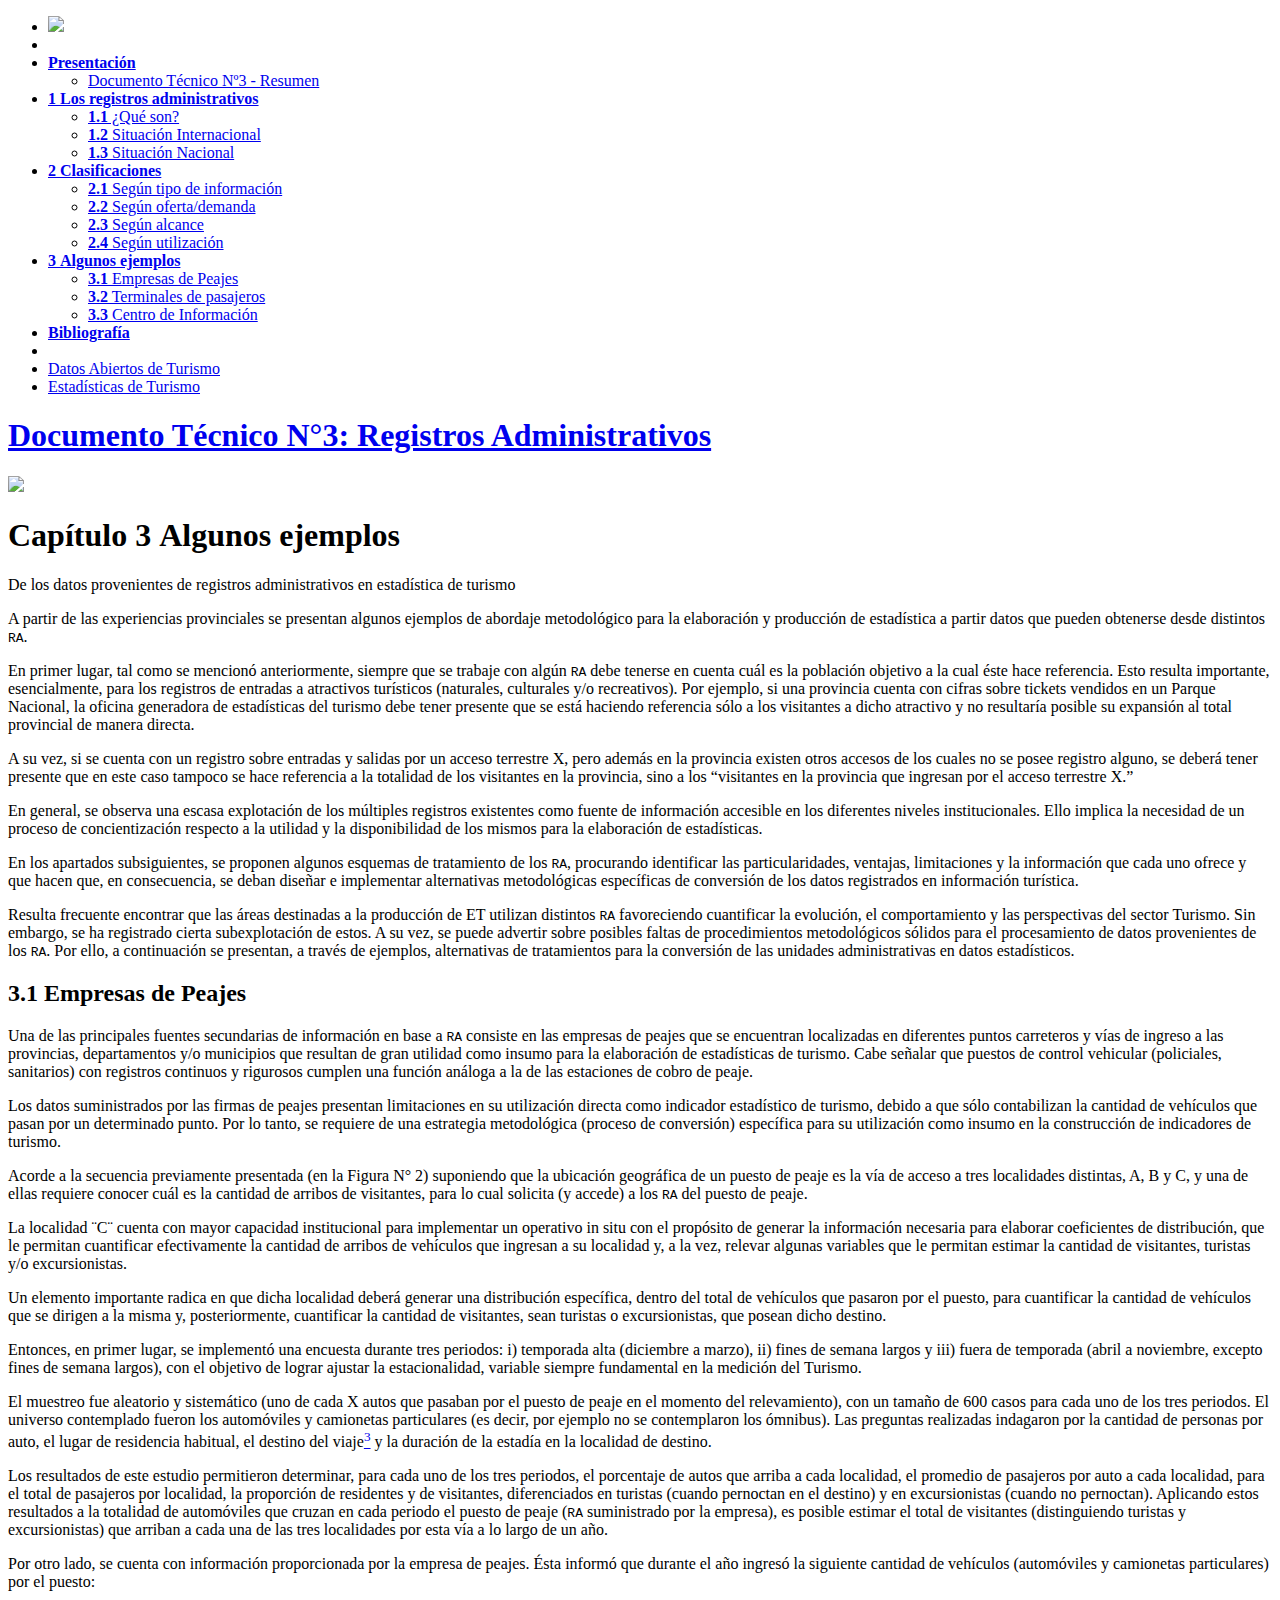
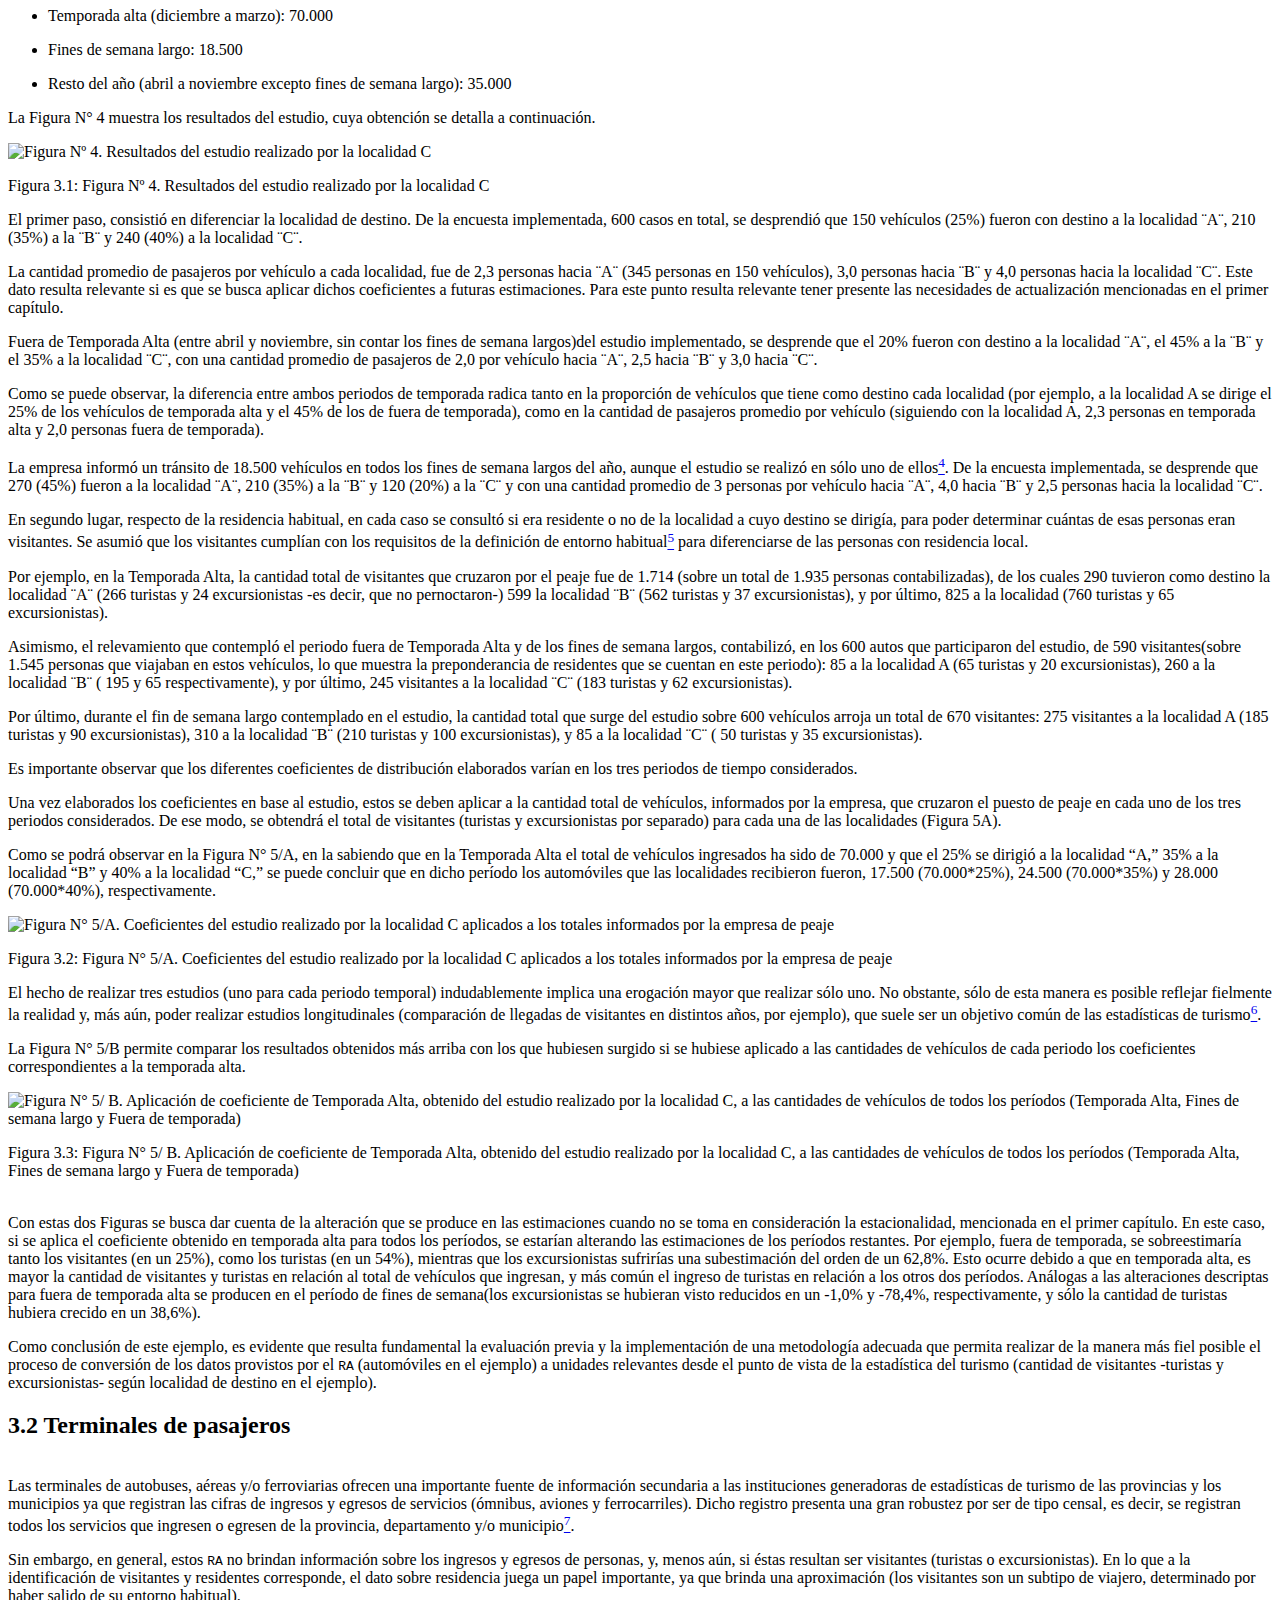
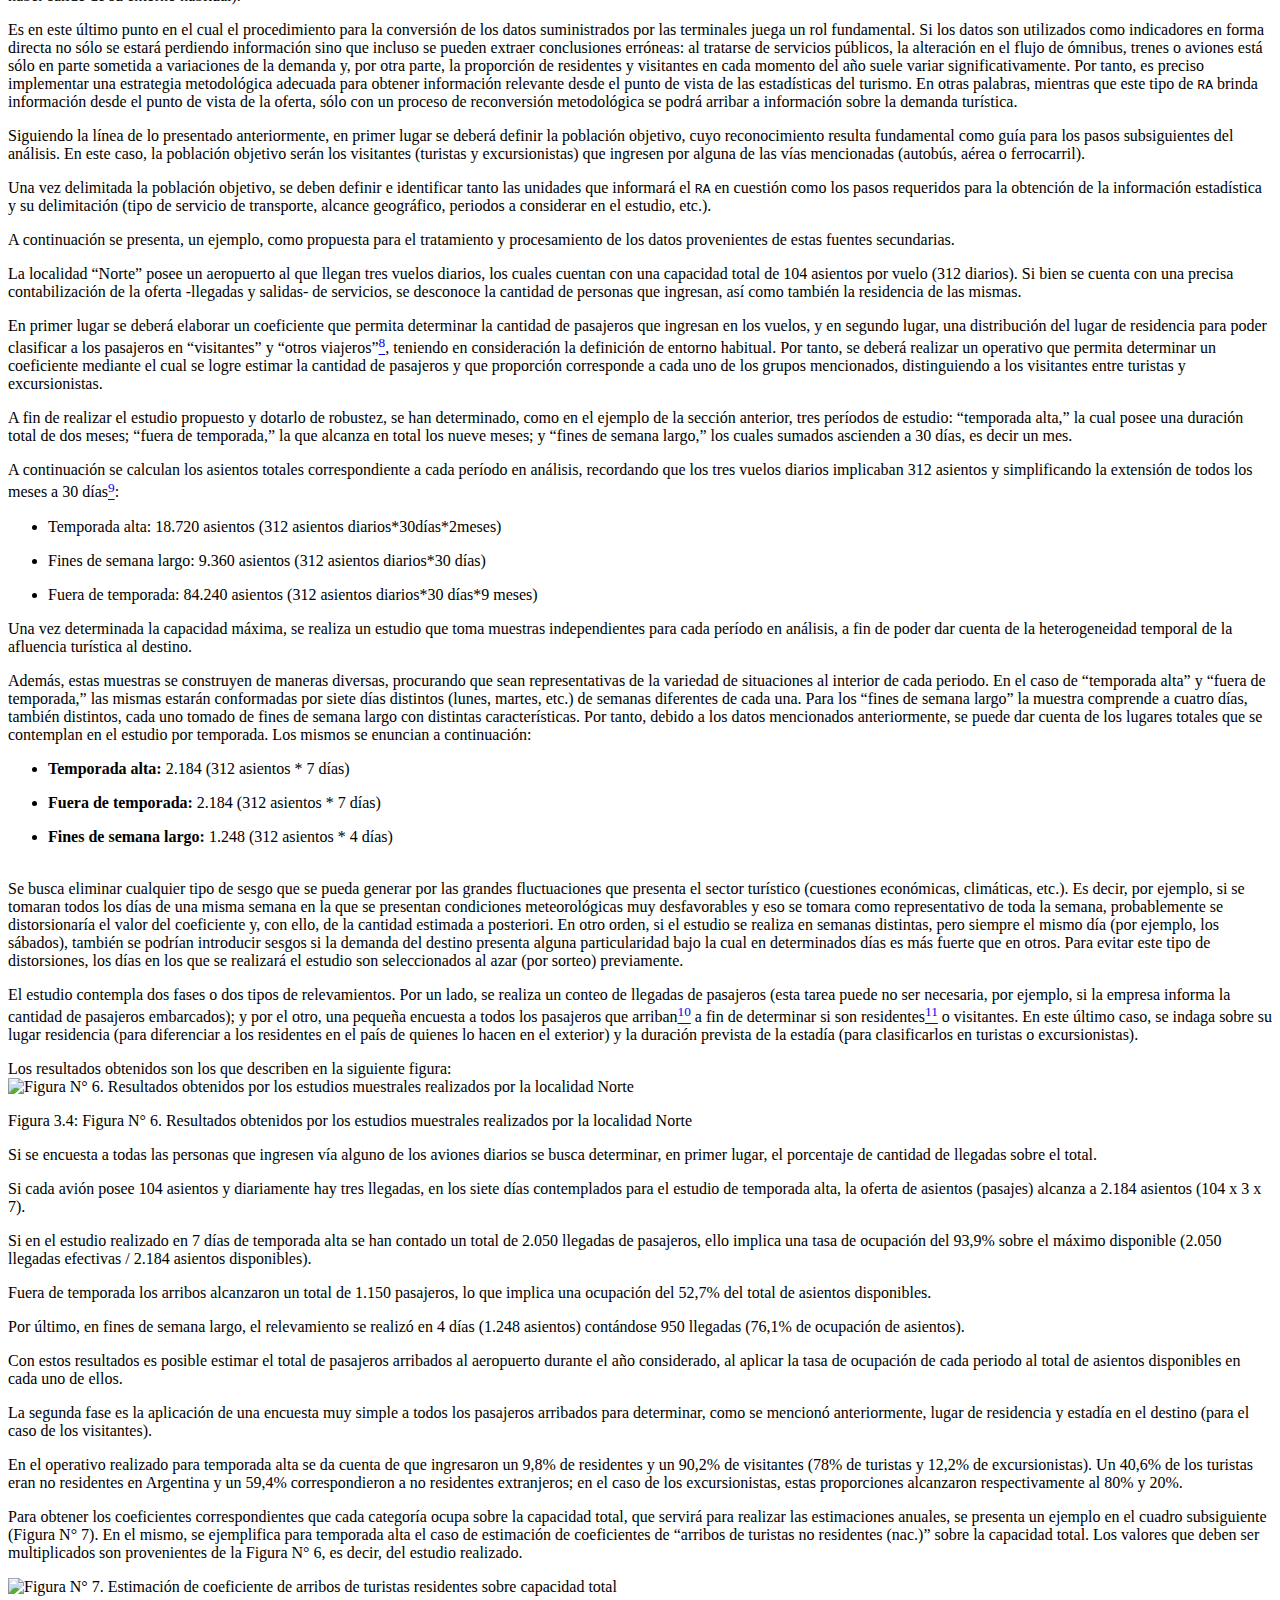
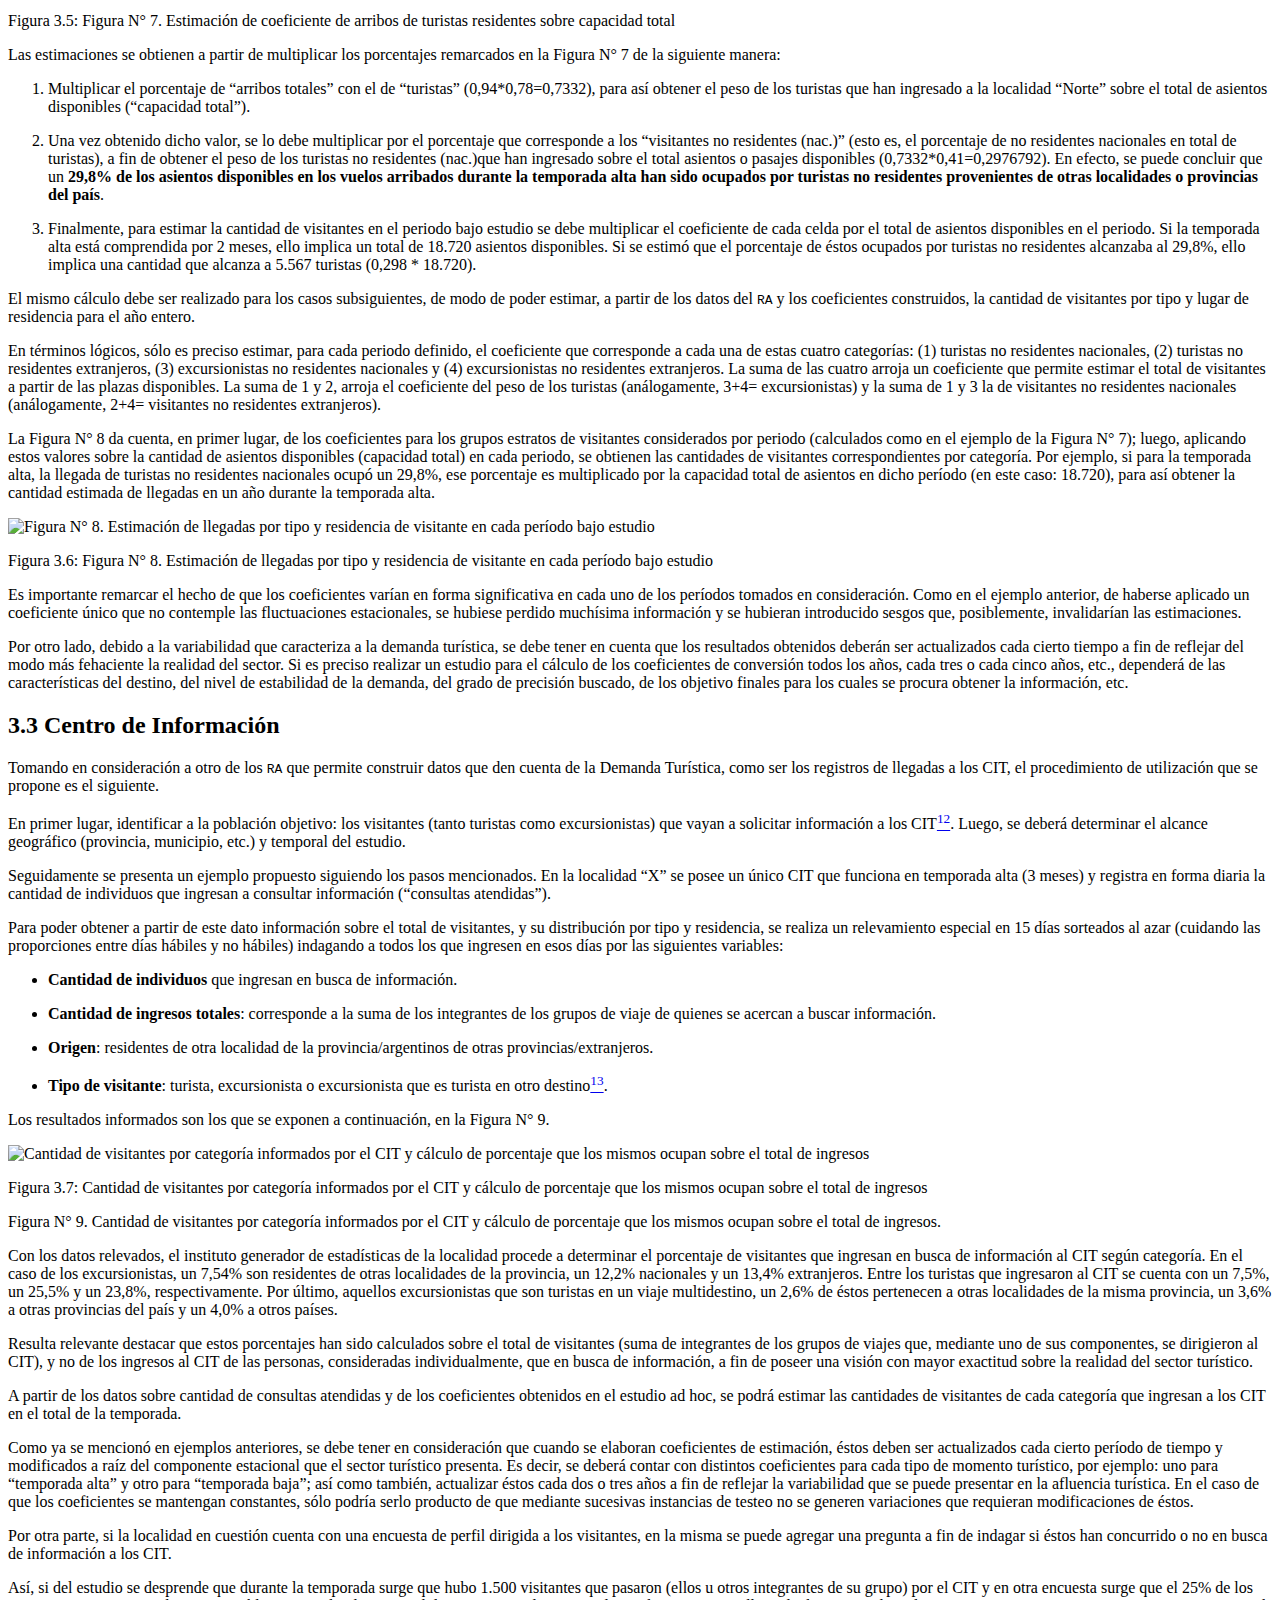
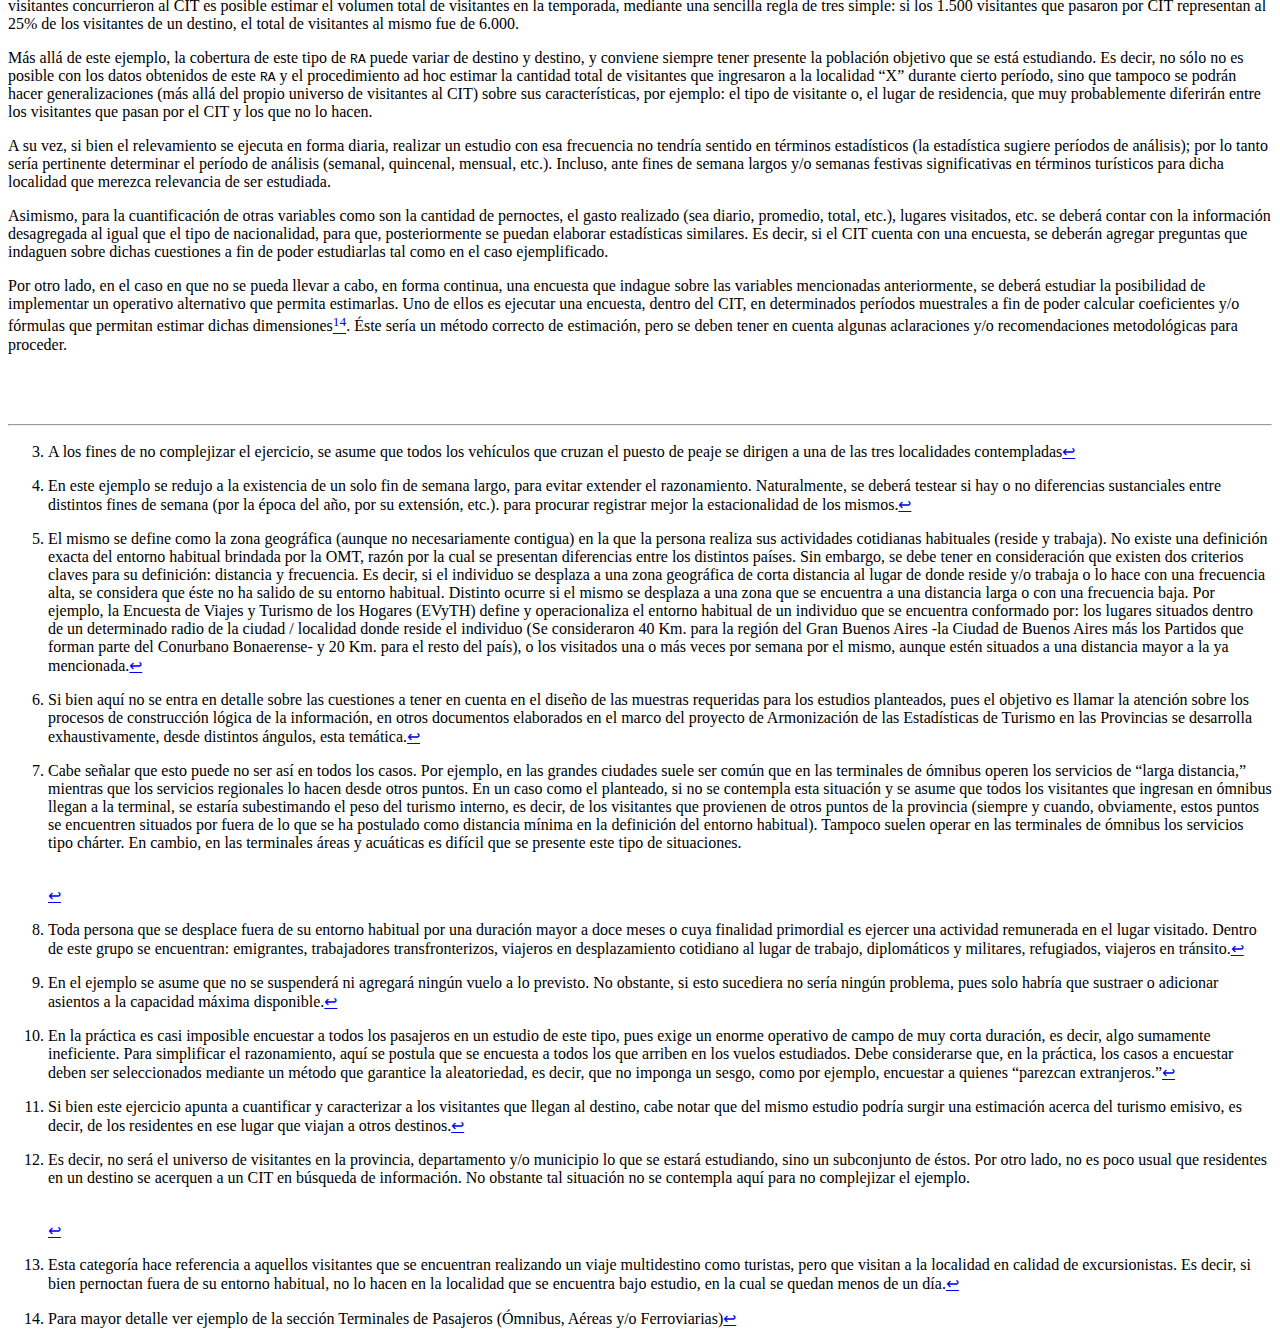
==== docs/algunos-ejemplos.html @ 32e73bf2 "fix tags de imagenes para indizacion automatica. Elimino guiones medios" ====
<!DOCTYPE html>
<html lang="" xml:lang="">
<head>

  <meta charset="utf-8" />
  <meta http-equiv="X-UA-Compatible" content="IE=edge" />
  <title>Capítulo 3 Algunos ejemplos | Documento Técnico N°3: Registros Administrativos</title>
  <meta name="description" content="Descripción, Análisis y Utilización de Registros Administrativos para la medición del Turismo" />
  <meta name="generator" content="bookdown 0.21 and GitBook 2.6.7" />

  <meta property="og:title" content="Capítulo 3 Algunos ejemplos | Documento Técnico N°3: Registros Administrativos" />
  <meta property="og:type" content="book" />
  
  
  <meta property="og:description" content="Descripción, Análisis y Utilización de Registros Administrativos para la medición del Turismo" />
  

  <meta name="twitter:card" content="summary" />
  <meta name="twitter:title" content="Capítulo 3 Algunos ejemplos | Documento Técnico N°3: Registros Administrativos" />
  
  <meta name="twitter:description" content="Descripción, Análisis y Utilización de Registros Administrativos para la medición del Turismo" />
  

<meta name="author" content="Dirección Nacional de Mercados y Estadísticas - Subsecretaría de Desarrollo Estratégico" />



  <meta name="viewport" content="width=device-width, initial-scale=1" />
  <meta name="apple-mobile-web-app-capable" content="yes" />
  <meta name="apple-mobile-web-app-status-bar-style" content="black" />
  
  
<link rel="prev" href="clasificaciones.html"/>
<link rel="next" href="bibliografía.html"/>
<script src="libs/header-attrs-2.7/header-attrs.js"></script>
<script src="libs/jquery-2.2.3/jquery.min.js"></script>
<link href="libs/gitbook-2.6.7/css/style.css" rel="stylesheet" />
<link href="libs/gitbook-2.6.7/css/plugin-table.css" rel="stylesheet" />
<link href="libs/gitbook-2.6.7/css/plugin-bookdown.css" rel="stylesheet" />
<link href="libs/gitbook-2.6.7/css/plugin-highlight.css" rel="stylesheet" />
<link href="libs/gitbook-2.6.7/css/plugin-search.css" rel="stylesheet" />
<link href="libs/gitbook-2.6.7/css/plugin-fontsettings.css" rel="stylesheet" />
<link href="libs/gitbook-2.6.7/css/plugin-clipboard.css" rel="stylesheet" />












<link rel="stylesheet" href="style.css" type="text/css" />
</head>

<body>



  <div class="book without-animation with-summary font-size-2 font-family-1" data-basepath=".">

    <div class="book-summary">
      <nav role="navigation">

<ul class="summary">
<li class="toc-logo"><a href="./"><img src="imagenes/escudo_mintur.png"></a></li>

<li class="divider"></li>
<li><a href="index.html#presentación"><strong>Presentación</strong></a>
<ul>
<li class="chapter" data-level="" data-path="index.html"><a href="index.html"><i class="fa fa-check"></i>Documento Técnico Nº3 - Resumen</a></li>
</ul></li>
<li class="chapter" data-level="1" data-path="los-registros-administrativos.html"><a href="los-registros-administrativos.html"><i class="fa fa-check"></i><b>1</b> <strong>Los registros administrativos</strong></a>
<ul>
<li class="chapter" data-level="1.1" data-path="los-registros-administrativos.html"><a href="los-registros-administrativos.html#qué-son"><i class="fa fa-check"></i><b>1.1</b> ¿Qué son?</a></li>
<li class="chapter" data-level="1.2" data-path="los-registros-administrativos.html"><a href="los-registros-administrativos.html#situación-internacional"><i class="fa fa-check"></i><b>1.2</b> Situación Internacional</a></li>
<li class="chapter" data-level="1.3" data-path="los-registros-administrativos.html"><a href="los-registros-administrativos.html#situación-nacional"><i class="fa fa-check"></i><b>1.3</b> Situación Nacional</a></li>
</ul></li>
<li class="chapter" data-level="2" data-path="clasificaciones.html"><a href="clasificaciones.html"><i class="fa fa-check"></i><b>2</b> <strong>Clasificaciones</strong></a>
<ul>
<li class="chapter" data-level="2.1" data-path="clasificaciones.html"><a href="clasificaciones.html#según-tipo-de-información"><i class="fa fa-check"></i><b>2.1</b> Según tipo de información</a></li>
<li class="chapter" data-level="2.2" data-path="clasificaciones.html"><a href="clasificaciones.html#según-ofertademanda"><i class="fa fa-check"></i><b>2.2</b> Según oferta/demanda</a></li>
<li class="chapter" data-level="2.3" data-path="clasificaciones.html"><a href="clasificaciones.html#según-alcance"><i class="fa fa-check"></i><b>2.3</b> Según alcance</a></li>
<li class="chapter" data-level="2.4" data-path="clasificaciones.html"><a href="clasificaciones.html#según-utilización"><i class="fa fa-check"></i><b>2.4</b> Según utilización</a></li>
</ul></li>
<li class="chapter" data-level="3" data-path="algunos-ejemplos.html"><a href="algunos-ejemplos.html"><i class="fa fa-check"></i><b>3</b> <strong>Algunos ejemplos</strong></a>
<ul>
<li class="chapter" data-level="3.1" data-path="algunos-ejemplos.html"><a href="algunos-ejemplos.html#empresas-de-peajes"><i class="fa fa-check"></i><b>3.1</b> Empresas de Peajes</a></li>
<li class="chapter" data-level="3.2" data-path="algunos-ejemplos.html"><a href="algunos-ejemplos.html#terminales-de-pasajeros"><i class="fa fa-check"></i><b>3.2</b> Terminales de pasajeros</a></li>
<li class="chapter" data-level="3.3" data-path="algunos-ejemplos.html"><a href="algunos-ejemplos.html#centro-de-información"><i class="fa fa-check"></i><b>3.3</b> Centro de Información</a></li>
</ul></li>
<li><a href="bibliografía.html#bibliografía"><strong>Bibliografía</strong></a></li>
<li class="divider"></li>
<li><a href="http://datos.yvera.gob.ar/" target="blank">Datos Abiertos de Turismo</a></li>
<li><a href="http://www.yvera.gob.ar/estadistica" target="blank">Estadísticas de Turismo</a></li>

</ul>

      </nav>
    </div>

    <div class="book-body">
      <div class="body-inner">
        <div class="book-header" role="navigation">
          <h1>
            <i class="fa fa-circle-o-notch fa-spin"></i><a href="./">Documento Técnico N°3: Registros Administrativos</a>
          </h1>
        </div>

        <div class="page-wrapper" tabindex="-1" role="main">
          <div class="page-inner">

            <section class="normal" id="section-">
<link href="style.css" rel="stylesheet">
<div class="hero-image-container"> 
  <img class= "hero-image" src="imagenes/cabezal.png">
</div>
<div id="algunos-ejemplos" class="section level1" number="3">
<h1><span class="header-section-number">Capítulo 3</span> <strong>Algunos ejemplos</strong></h1>
<p>De los datos provenientes de registros administrativos en estadística de turismo</p>
<p>A partir de las experiencias provinciales se presentan algunos ejemplos de abordaje metodológico para la elaboración y producción de estadística a partir datos que pueden obtenerse desde distintos <code>RA</code>.</p>
<p>En primer lugar, tal como se mencionó anteriormente, siempre que se trabaje con algún <code>RA</code> debe tenerse en cuenta cuál es la población objetivo a la cual éste hace referencia. Esto resulta importante, esencialmente, para los registros de entradas a atractivos turísticos (naturales, culturales y/o recreativos). Por ejemplo, si una provincia cuenta con cifras sobre tickets vendidos en un Parque Nacional, la oficina generadora de estadísticas del turismo debe tener presente que se está haciendo referencia sólo a los visitantes a dicho atractivo y no resultaría posible su expansión al total provincial de manera directa.</p>
<p>A su vez, si se cuenta con un registro sobre entradas y salidas por un acceso terrestre X, pero además en la provincia existen otros accesos de los cuales no se posee registro alguno, se deberá tener presente que en este caso tampoco se hace referencia a la totalidad de los visitantes en la provincia, sino a los “visitantes en la provincia que ingresan por el acceso terrestre X.”</p>
<p>En general, se observa una escasa explotación de los múltiples registros existentes como fuente de información accesible en los diferentes niveles institucionales. Ello implica la necesidad de un proceso de concientización respecto a la utilidad y la disponibilidad de los mismos para la elaboración de estadísticas.</p>
<p>En los apartados subsiguientes, se proponen algunos esquemas de tratamiento de los <code>RA</code>, procurando identificar las particularidades, ventajas, limitaciones y la información que cada uno ofrece y que hacen que, en consecuencia, se deban diseñar e implementar alternativas metodológicas específicas de conversión de los datos registrados en información turística.</p>
<p>Resulta frecuente encontrar que las áreas destinadas a la producción de ET utilizan distintos <code>RA</code> favoreciendo cuantificar la evolución, el comportamiento y las perspectivas del sector Turismo. Sin embargo, se ha registrado cierta subexplotación de estos. A su vez, se puede advertir sobre posibles faltas de procedimientos metodológicos sólidos para el procesamiento de datos provenientes de los <code>RA</code>. Por ello, a continuación se presentan, a través de ejemplos, alternativas de tratamientos para la conversión de las unidades administrativas en datos estadísticos.</p>
<div id="empresas-de-peajes" class="section level2" number="3.1">
<h2><span class="header-section-number">3.1</span> Empresas de Peajes</h2>
<p>Una de las principales fuentes secundarias de información en base a <code>RA</code> consiste en las empresas de peajes que se encuentran localizadas en diferentes puntos carreteros y vías de ingreso a las provincias, departamentos y/o municipios que resultan de gran utilidad como insumo para la elaboración de estadísticas de turismo. Cabe señalar que puestos de control vehicular (policiales, sanitarios) con registros continuos y rigurosos cumplen una función análoga a la de las estaciones de cobro de peaje.</p>
<p>Los datos suministrados por las firmas de peajes presentan limitaciones en su utilización directa como indicador estadístico de turismo, debido a que sólo contabilizan la cantidad de vehículos que pasan por un determinado punto. Por lo tanto, se requiere de una estrategia metodológica (proceso de conversión) específica para su utilización como insumo en la construcción de indicadores de turismo.</p>
<p>Acorde a la secuencia previamente presentada (en la Figura N° 2) suponiendo que la ubicación geográfica de un puesto de peaje es la vía de acceso a tres localidades distintas, A, B y C, y una de ellas requiere conocer cuál es la cantidad de arribos de visitantes, para lo cual solicita (y accede) a los <code>RA</code> del puesto de peaje.</p>
<p>La localidad ¨C¨ cuenta con mayor capacidad institucional para implementar un operativo in situ con el propósito de generar la información necesaria para elaborar coeficientes de distribución, que le permitan cuantificar efectivamente la cantidad de arribos de vehículos que ingresan a su localidad y, a la vez, relevar algunas variables que le permitan estimar la cantidad de visitantes, turistas y/o excursionistas.</p>
<p>Un elemento importante radica en que dicha localidad deberá generar una distribución específica, dentro del total de vehículos que pasaron por el puesto, para cuantificar la cantidad de vehículos que se dirigen a la misma y, posteriormente, cuantificar la cantidad de visitantes, sean turistas o excursionistas, que posean dicho destino.</p>
<p>Entonces, en primer lugar, se implementó una encuesta durante tres periodos: i) temporada alta (diciembre a marzo), ii) fines de semana largos y iii) fuera de temporada (abril a noviembre, excepto fines de semana largos), con el objetivo de lograr ajustar la estacionalidad, variable siempre fundamental en la medición del Turismo.</p>
<p>El muestreo fue aleatorio y sistemático (uno de cada X autos que pasaban por el puesto de peaje en el momento del relevamiento), con un tamaño de 600 casos para cada uno de los tres periodos. El universo contemplado fueron los automóviles y camionetas particulares (es decir, por ejemplo no se contemplaron los ómnibus). Las preguntas realizadas indagaron por la cantidad de personas por auto, el lugar de residencia habitual, el destino del viaje<a href="#fn3" class="footnote-ref" id="fnref3"><sup>3</sup></a> y la duración de la estadía en la localidad de destino.</p>
<p>Los resultados de este estudio permitieron determinar, para cada uno de los tres periodos, el porcentaje de autos que arriba a cada localidad, el promedio de pasajeros por auto a cada localidad, para el total de pasajeros por localidad, la proporción de residentes y de visitantes, diferenciados en turistas (cuando pernoctan en el destino) y en excursionistas (cuando no pernoctan). Aplicando estos resultados a la totalidad de automóviles que cruzan en cada periodo el puesto de peaje (<code>RA</code> suministrado por la empresa), es posible estimar el total de visitantes (distinguiendo turistas y excursionistas) que arriban a cada una de las tres localidades por esta vía a lo largo de un año.</p>
<p>Por otro lado, se cuenta con información proporcionada por la empresa de peajes. Ésta informó que durante el año ingresó la siguiente cantidad de vehículos (automóviles y camionetas particulares) por el puesto:</p>
<ul>
<li><p>Temporada alta (diciembre a marzo): 70.000</p></li>
<li><p>Fines de semana largo: 18.500</p></li>
<li><p>Resto del año (abril a noviembre excepto fines de semana largo): 35.000</p></li>
</ul>
<p>La Figura N° 4 muestra los resultados del estudio, cuya obtención se detalla a continuación.</p>
<div class="figure"><span id="fig:estudioslocalidade"></span>
<img src="imagenes/figura04.png" alt="Figura Nº 4. Resultados del estudio realizado por la localidad C" width="2078" />
<p class="caption">
Figura 3.1: Figura Nº 4. Resultados del estudio realizado por la localidad C
</p>
</div>
<p>El primer paso, consistió en diferenciar la localidad de destino. De la encuesta implementada, 600 casos en total, se desprendió que 150 vehículos (25%) fueron con destino a la localidad ¨A¨, 210 (35%) a la ¨B¨ y 240 (40%) a la localidad ¨C¨.</p>
<p>La cantidad promedio de pasajeros por vehículo a cada localidad, fue de 2,3 personas hacia ¨A¨ (345 personas en 150 vehículos), 3,0 personas hacia ¨B¨ y 4,0 personas hacia la localidad ¨C¨. Este dato resulta relevante si es que se busca aplicar dichos coeficientes a futuras estimaciones. Para este punto resulta relevante tener presente las necesidades de actualización mencionadas en el primer capítulo.</p>
<p>Fuera de Temporada Alta (entre abril y noviembre, sin contar los fines de semana largos)del estudio implementado, se desprende que el 20% fueron con destino a la localidad ¨A¨, el 45% a la ¨B¨ y el 35% a la localidad ¨C¨, con una cantidad promedio de pasajeros de 2,0 por vehículo hacia ¨A¨, 2,5 hacia ¨B¨ y 3,0 hacia ¨C¨.</p>
<p>Como se puede observar, la diferencia entre ambos periodos de temporada radica tanto en la proporción de vehículos que tiene como destino cada localidad (por ejemplo, a la localidad A se dirige el 25% de los vehículos de temporada alta y el 45% de los de fuera de temporada), como en la cantidad de pasajeros promedio por vehículo (siguiendo con la localidad A, 2,3 personas en temporada alta y 2,0 personas fuera de temporada).</p>
<p>La empresa informó un tránsito de 18.500 vehículos en todos los fines de semana largos del año, aunque el estudio se realizó en sólo uno de ellos<a href="#fn4" class="footnote-ref" id="fnref4"><sup>4</sup></a>. De la encuesta implementada, se desprende que 270 (45%) fueron a la localidad ¨A¨, 210 (35%) a la ¨B¨ y 120 (20%) a la ¨C¨ y con una cantidad promedio de 3 personas por vehículo hacia ¨A¨, 4,0 hacia ¨B¨ y 2,5 personas hacia la localidad ¨C¨.</p>
<p>En segundo lugar, respecto de la residencia habitual, en cada caso se consultó si era residente o no de la localidad a cuyo destino se dirigía, para poder determinar cuántas de esas personas eran visitantes. Se asumió que los visitantes cumplían con los requisitos de la definición de entorno habitual<a href="#fn5" class="footnote-ref" id="fnref5"><sup>5</sup></a> para diferenciarse de las personas con residencia local.</p>
<p>Por ejemplo, en la Temporada Alta, la cantidad total de visitantes que cruzaron por el peaje fue de 1.714 (sobre un total de 1.935 personas contabilizadas), de los cuales 290 tuvieron como destino la localidad ¨A¨ (266 turistas y 24 excursionistas -es decir, que no pernoctaron-) 599 la localidad ¨B¨ (562 turistas y 37 excursionistas), y por último, 825 a la localidad (760 turistas y 65 excursionistas).</p>
<p>Asimismo, el relevamiento que contempló el periodo fuera de Temporada Alta y de los fines de semana largos, contabilizó, en los 600 autos que participaron del estudio, de 590 visitantes(sobre 1.545 personas que viajaban en estos vehículos, lo que muestra la preponderancia de residentes que se cuentan en este periodo): 85 a la localidad A (65 turistas y 20 excursionistas), 260 a la localidad ¨B¨ ( 195 y 65 respectivamente), y por último, 245 visitantes a la localidad ¨C¨ (183 turistas y 62 excursionistas).</p>
<p>Por último, durante el fin de semana largo contemplado en el estudio, la cantidad total que surge del estudio sobre 600 vehículos arroja un total de 670 visitantes: 275 visitantes a la localidad A (185 turistas y 90 excursionistas), 310 a la localidad ¨B¨ (210 turistas y 100 excursionistas), y 85 a la localidad ¨C¨ ( 50 turistas y 35 excursionistas).</p>
<p>Es importante observar que los diferentes coeficientes de distribución elaborados varían en los tres periodos de tiempo considerados.</p>
<p>Una vez elaborados los coeficientes en base al estudio, estos se deben aplicar a la cantidad total de vehículos, informados por la empresa, que cruzaron el puesto de peaje en cada uno de los tres periodos considerados. De ese modo, se obtendrá el total de visitantes (turistas y excursionistas por separado) para cada una de las localidades (Figura 5A).</p>
<p>Como se podrá observar en la Figura N° 5/A, en la sabiendo que en la Temporada Alta el total de vehículos ingresados ha sido de 70.000 y que el 25% se dirigió a la localidad “A,” 35% a la localidad “B” y 40% a la localidad “C,” se puede concluir que en dicho período los automóviles que las localidades recibieron fueron, 17.500 (70.000*25%), 24.500 (70.000*35%) y 28.000 (70.000*40%), respectivamente.</p>
<div class="figure"><span id="fig:coeficientes"></span>
<img src="imagenes/figura5A.png" alt="Figura N° 5/A. Coeficientes del estudio realizado por la localidad C aplicados a los totales informados por la empresa de peaje" width="1944" />
<p class="caption">
Figura 3.2: Figura N° 5/A. Coeficientes del estudio realizado por la localidad C aplicados a los totales informados por la empresa de peaje
</p>
</div>
<p>El hecho de realizar tres estudios (uno para cada periodo temporal) indudablemente implica una erogación mayor que realizar sólo uno. No obstante, sólo de esta manera es posible reflejar fielmente la realidad y, más aún, poder realizar estudios longitudinales (comparación de llegadas de visitantes en distintos años, por ejemplo), que suele ser un objetivo común de las estadísticas de turismo<a href="#fn6" class="footnote-ref" id="fnref6"><sup>6</sup></a>.</p>
<p>La Figura N° 5/B permite comparar los resultados obtenidos más arriba con los que hubiesen surgido si se hubiese aplicado a las cantidades de vehículos de cada periodo los coeficientes correspondientes a la temporada alta.</p>
<div class="figure"><span id="fig:temporadaalta"></span>
<img src="imagenes/figura5B.png" alt="Figura N° 5/ B. Aplicación de coeficiente de Temporada Alta, obtenido del estudio realizado por la localidad C, a las cantidades de vehículos de todos los períodos (Temporada Alta, Fines de semana largo y Fuera de temporada)" width="1944" />
<p class="caption">
Figura 3.3: Figura N° 5/ B. Aplicación de coeficiente de Temporada Alta, obtenido del estudio realizado por la localidad C, a las cantidades de vehículos de todos los períodos (Temporada Alta, Fines de semana largo y Fuera de temporada)
</p>
</div>
<p><br />
Con estas dos Figuras se busca dar cuenta de la alteración que se produce en las estimaciones cuando no se toma en consideración la estacionalidad, mencionada en el primer capítulo. En este caso, si se aplica el coeficiente obtenido en temporada alta para todos los períodos, se estarían alterando las estimaciones de los períodos restantes. Por ejemplo, fuera de temporada, se sobreestimaría tanto los visitantes (en un 25%), como los turistas (en un 54%), mientras que los excursionistas sufrirías una subestimación del orden de un 62,8%. Esto ocurre debido a que en temporada alta, es mayor la cantidad de visitantes y turistas en relación al total de vehículos que ingresan, y más común el ingreso de turistas en relación a los otros dos períodos. Análogas a las alteraciones descriptas para fuera de temporada alta se producen en el período de fines de semana(los excursionistas se hubieran visto reducidos en un -1,0% y -78,4%, respectivamente, y sólo la cantidad de turistas hubiera crecido en un 38,6%).</p>
<p>Como conclusión de este ejemplo, es evidente que resulta fundamental la evaluación previa y la implementación de una metodología adecuada que permita realizar de la manera más fiel posible el proceso de conversión de los datos provistos por el <code>RA</code> (automóviles en el ejemplo) a unidades relevantes desde el punto de vista de la estadística del turismo (cantidad de visitantes -turistas y excursionistas- según localidad de destino en el ejemplo).</p>
</div>
<div id="terminales-de-pasajeros" class="section level2" number="3.2">
<h2><span class="header-section-number">3.2</span> Terminales de pasajeros</h2>
<p><br />
Las terminales de autobuses, aéreas y/o ferroviarias ofrecen una importante fuente de información secundaria a las instituciones generadoras de estadísticas de turismo de las provincias y los municipios ya que registran las cifras de ingresos y egresos de servicios (ómnibus, aviones y ferrocarriles). Dicho registro presenta una gran robustez por ser de tipo censal, es decir, se registran todos los servicios que ingresen o egresen de la provincia, departamento y/o municipio<a href="#fn7" class="footnote-ref" id="fnref7"><sup>7</sup></a>.</p>
<p>Sin embargo, en general, estos <code>RA</code> no brindan información sobre los ingresos y egresos de personas, y, menos aún, si éstas resultan ser visitantes (turistas o excursionistas). En lo que a la identificación de visitantes y residentes corresponde, el dato sobre residencia juega un papel importante, ya que brinda una aproximación (los visitantes son un subtipo de viajero, determinado por haber salido de su entorno habitual).</p>
<p>Es en este último punto en el cual el procedimiento para la conversión de los datos suministrados por las terminales juega un rol fundamental. Si los datos son utilizados como indicadores en forma directa no sólo se estará perdiendo información sino que incluso se pueden extraer conclusiones erróneas: al tratarse de servicios públicos, la alteración en el flujo de ómnibus, trenes o aviones está sólo en parte sometida a variaciones de la demanda y, por otra parte, la proporción de residentes y visitantes en cada momento del año suele variar significativamente. Por tanto, es preciso implementar una estrategia metodológica adecuada para obtener información relevante desde el punto de vista de las estadísticas del turismo. En otras palabras, mientras que este tipo de <code>RA</code> brinda información desde el punto de vista de la oferta, sólo con un proceso de reconversión metodológica se podrá arribar a información sobre la demanda turística.</p>
<p>Siguiendo la línea de lo presentado anteriormente, en primer lugar se deberá definir la población objetivo, cuyo reconocimiento resulta fundamental como guía para los pasos subsiguientes del análisis. En este caso, la población objetivo serán los visitantes (turistas y excursionistas) que ingresen por alguna de las vías mencionadas (autobús, aérea o ferrocarril).</p>
<p>Una vez delimitada la población objetivo, se deben definir e identificar tanto las unidades que informará el <code>RA</code> en cuestión como los pasos requeridos para la obtención de la información estadística y su delimitación (tipo de servicio de transporte, alcance geográfico, periodos a considerar en el estudio, etc.).</p>
<p>A continuación se presenta, un ejemplo, como propuesta para el tratamiento y procesamiento de los datos provenientes de estas fuentes secundarias.</p>
<p>La localidad “Norte” posee un aeropuerto al que llegan tres vuelos diarios, los cuales cuentan con una capacidad total de 104 asientos por vuelo (312 diarios). Si bien se cuenta con una precisa contabilización de la oferta -llegadas y salidas- de servicios, se desconoce la cantidad de personas que ingresan, así como también la residencia de las mismas.</p>
<p>En primer lugar se deberá elaborar un coeficiente que permita determinar la cantidad de pasajeros que ingresan en los vuelos, y en segundo lugar, una distribución del lugar de residencia para poder clasificar a los pasajeros en “visitantes” y “otros viajeros”<a href="#fn8" class="footnote-ref" id="fnref8"><sup>8</sup></a>, teniendo en consideración la definición de entorno habitual. Por tanto, se deberá realizar un operativo que permita determinar un coeficiente mediante el cual se logre estimar la cantidad de pasajeros y que proporción corresponde a cada uno de los grupos mencionados, distinguiendo a los visitantes entre turistas y excursionistas.</p>
<p>A fin de realizar el estudio propuesto y dotarlo de robustez, se han determinado, como en el ejemplo de la sección anterior, tres períodos de estudio: “temporada alta,” la cual posee una duración total de dos meses; “fuera de temporada,” la que alcanza en total los nueve meses; y “fines de semana largo,” los cuales sumados ascienden a 30 días, es decir un mes.</p>
<p>A continuación se calculan los asientos totales correspondiente a cada período en análisis, recordando que los tres vuelos diarios implicaban 312 asientos y simplificando la extensión de todos los meses a 30 días<a href="#fn9" class="footnote-ref" id="fnref9"><sup>9</sup></a>:</p>
<ul>
<li><p>Temporada alta: 18.720 asientos (312 asientos diarios*30días*2meses)</p></li>
<li><p>Fines de semana largo: 9.360 asientos (312 asientos diarios*30 días)</p></li>
<li><p>Fuera de temporada: 84.240 asientos (312 asientos diarios*30 días*9 meses)</p></li>
</ul>
<p>Una vez determinada la capacidad máxima, se realiza un estudio que toma muestras independientes para cada período en análisis, a fin de poder dar cuenta de la heterogeneidad temporal de la afluencia turística al destino.</p>
<p>Además, estas muestras se construyen de maneras diversas, procurando que sean representativas de la variedad de situaciones al interior de cada periodo. En el caso de “temporada alta” y “fuera de temporada,” las mismas estarán conformadas por siete días distintos (lunes, martes, etc.) de semanas diferentes de cada una. Para los “fines de semana largo” la muestra comprende a cuatro días, también distintos, cada uno tomado de fines de semana largo con distintas características. Por tanto, debido a los datos mencionados anteriormente, se puede dar cuenta de los lugares totales que se contemplan en el estudio por temporada. Los mismos se enuncian a continuación:</p>
<ul>
<li><p><strong>Temporada alta:</strong> 2.184 (312 asientos * 7 días)</p></li>
<li><p><strong>Fuera de temporada:</strong> 2.184 (312 asientos * 7 días)</p></li>
<li><p><strong>Fines de semana largo:</strong> 1.248 (312 asientos * 4 días)</p></li>
</ul>
<p><br />
Se busca eliminar cualquier tipo de sesgo que se pueda generar por las grandes fluctuaciones que presenta el sector turístico (cuestiones económicas, climáticas, etc.). Es decir, por ejemplo, si se tomaran todos los días de una misma semana en la que se presentan condiciones meteorológicas muy desfavorables y eso se tomara como representativo de toda la semana, probablemente se distorsionaría el valor del coeficiente y, con ello, de la cantidad estimada a posteriori. En otro orden, si el estudio se realiza en semanas distintas, pero siempre el mismo día (por ejemplo, los sábados), también se podrían introducir sesgos si la demanda del destino presenta alguna particularidad bajo la cual en determinados días es más fuerte que en otros. Para evitar este tipo de distorsiones, los días en los que se realizará el estudio son seleccionados al azar (por sorteo) previamente.</p>
<p>El estudio contempla dos fases o dos tipos de relevamientos. Por un lado, se realiza un conteo de llegadas de pasajeros (esta tarea puede no ser necesaria, por ejemplo, si la empresa informa la cantidad de pasajeros embarcados); y por el otro, una pequeña encuesta a todos los pasajeros que arriban<a href="#fn10" class="footnote-ref" id="fnref10"><sup>10</sup></a> a fin de determinar si son residentes<a href="#fn11" class="footnote-ref" id="fnref11"><sup>11</sup></a> o visitantes. En este último caso, se indaga sobre su lugar residencia (para diferenciar a los residentes en el país de quienes lo hacen en el exterior) y la duración prevista de la estadía (para clasificarlos en turistas o excursionistas).</p>
Los resultados obtenidos son los que describen en la siguiente figura:
<div class="figure"><span id="fig:resultadosobtenidos"></span>
<img src="imagenes/figura06.png" alt="Figura N° 6. Resultados obtenidos por los estudios muestrales realizados por la localidad Norte" width="2152" />
<p class="caption">
Figura 3.4: Figura N° 6. Resultados obtenidos por los estudios muestrales realizados por la localidad Norte
</p>
</div>
<p>Si se encuesta a todas las personas que ingresen vía alguno de los aviones diarios se busca determinar, en primer lugar, el porcentaje de cantidad de llegadas sobre el total.</p>
<p>Si cada avión posee 104 asientos y diariamente hay tres llegadas, en los siete días contemplados para el estudio de temporada alta, la oferta de asientos (pasajes) alcanza a 2.184 asientos (104 x 3 x 7).</p>
<p>Si en el estudio realizado en 7 días de temporada alta se han contado un total de 2.050 llegadas de pasajeros, ello implica una tasa de ocupación del 93,9% sobre el máximo disponible (2.050 llegadas efectivas / 2.184 asientos disponibles).</p>
<p>Fuera de temporada los arribos alcanzaron un total de 1.150 pasajeros, lo que implica una ocupación del 52,7% del total de asientos disponibles.</p>
<p>Por último, en fines de semana largo, el relevamiento se realizó en 4 días (1.248 asientos) contándose 950 llegadas (76,1% de ocupación de asientos).</p>
<p>Con estos resultados es posible estimar el total de pasajeros arribados al aeropuerto durante el año considerado, al aplicar la tasa de ocupación de cada periodo al total de asientos disponibles en cada uno de ellos.</p>
<p>La segunda fase es la aplicación de una encuesta muy simple a todos los pasajeros arribados para determinar, como se mencionó anteriormente, lugar de residencia y estadía en el destino (para el caso de los visitantes).</p>
<p>En el operativo realizado para temporada alta se da cuenta de que ingresaron un 9,8% de residentes y un 90,2% de visitantes (78% de turistas y 12,2% de excursionistas). Un 40,6% de los turistas eran no residentes en Argentina y un 59,4% correspondieron a no residentes extranjeros; en el caso de los excursionistas, estas proporciones alcanzaron respectivamente al 80% y 20%.</p>
<p>Para obtener los coeficientes correspondientes que cada categoría ocupa sobre la capacidad total, que servirá para realizar las estimaciones anuales, se presenta un ejemplo en el cuadro subsiguiente (Figura N° 7). En el mismo, se ejemplifica para temporada alta el caso de estimación de coeficientes de “arribos de turistas no residentes (nac.)” sobre la capacidad total. Los valores que deben ser multiplicados son provenientes de la Figura N° 6, es decir, del estudio realizado.</p>
<div class="figure"><span id="fig:arribosdeturistas"></span>
<img src="imagenes/figura07.png" alt="Figura N° 7. Estimación de coeficiente de arribos de turistas residentes sobre capacidad total" width="1456" />
<p class="caption">
Figura 3.5: Figura N° 7. Estimación de coeficiente de arribos de turistas residentes sobre capacidad total
</p>
</div>
<p>Las estimaciones se obtienen a partir de multiplicar los porcentajes remarcados en la Figura N° 7 de la siguiente manera:<br />
</p>
<ol style="list-style-type: decimal">
<li><p>Multiplicar el porcentaje de “arribos totales” con el de “turistas” (0,94*0,78=0,7332), para así obtener el peso de los turistas que han ingresado a la localidad “Norte” sobre el total de asientos disponibles (“capacidad total”).</p></li>
<li><p>Una vez obtenido dicho valor, se lo debe multiplicar por el porcentaje que corresponde a los “visitantes no residentes (nac.)” (esto es, el porcentaje de no residentes nacionales en total de turistas), a fin de obtener el peso de los turistas no residentes (nac.)que han ingresado sobre el total asientos o pasajes disponibles (0,7332*0,41=0,2976792). En efecto, se puede concluir que un <strong>29,8% de los asientos disponibles en los vuelos arribados durante la temporada alta han sido ocupados por turistas no residentes provenientes de otras localidades o provincias del país</strong>.</p></li>
<li><p>Finalmente, para estimar la cantidad de visitantes en el periodo bajo estudio se debe multiplicar el coeficiente de cada celda por el total de asientos disponibles en el periodo. Si la temporada alta está comprendida por 2 meses, ello implica un total de 18.720 asientos disponibles. Si se estimó que el porcentaje de éstos ocupados por turistas no residentes alcanzaba al 29,8%, ello implica una cantidad que alcanza a 5.567 turistas (0,298 * 18.720).</p></li>
</ol>
<p>El mismo cálculo debe ser realizado para los casos subsiguientes, de modo de poder estimar, a partir de los datos del <code>RA</code> y los coeficientes construidos, la cantidad de visitantes por tipo y lugar de residencia para el año entero.</p>
<p>En términos lógicos, sólo es preciso estimar, para cada periodo definido, el coeficiente que corresponde a cada una de estas cuatro categorías: (1) turistas no residentes nacionales, (2) turistas no residentes extranjeros, (3) excursionistas no residentes nacionales y (4) excursionistas no residentes extranjeros. La suma de las cuatro arroja un coeficiente que permite estimar el total de visitantes a partir de las plazas disponibles. La suma de 1 y 2, arroja el coeficiente del peso de los turistas (análogamente, 3+4= excursionistas) y la suma de 1 y 3 la de visitantes no residentes nacionales (análogamente, 2+4= visitantes no residentes extranjeros).</p>
<p>La Figura N° 8 da cuenta, en primer lugar, de los coeficientes para los grupos estratos de visitantes considerados por periodo (calculados como en el ejemplo de la Figura N° 7); luego, aplicando estos valores sobre la cantidad de asientos disponibles (capacidad total) en cada periodo, se obtienen las cantidades de visitantes correspondientes por categoría. Por ejemplo, si para la temporada alta, la llegada de turistas no residentes nacionales ocupó un 29,8%, ese porcentaje es multiplicado por la capacidad total de asientos en dicho período (en este caso: 18.720), para así obtener la cantidad estimada de llegadas en un año durante la temporada alta.</p>
<div class="figure"><span id="fig:llegadasportipo"></span>
<img src="imagenes/figura08.png" alt="Figura N° 8. Estimación de llegadas por tipo y residencia de visitante en cada período bajo estudio" width="1516" />
<p class="caption">
Figura 3.6: Figura N° 8. Estimación de llegadas por tipo y residencia de visitante en cada período bajo estudio
</p>
</div>
<p>Es importante remarcar el hecho de que los coeficientes varían en forma significativa en cada uno de los períodos tomados en consideración. Como en el ejemplo anterior, de haberse aplicado un coeficiente único que no contemple las fluctuaciones estacionales, se hubiese perdido muchísima información y se hubieran introducido sesgos que, posiblemente, invalidarían las estimaciones.</p>
<p>Por otro lado, debido a la variabilidad que caracteriza a la demanda turística, se debe tener en cuenta que los resultados obtenidos deberán ser actualizados cada cierto tiempo a fin de reflejar del modo más fehaciente la realidad del sector. Si es preciso realizar un estudio para el cálculo de los coeficientes de conversión todos los años, cada tres o cada cinco años, etc., dependerá de las características del destino, del nivel de estabilidad de la demanda, del grado de precisión buscado, de los objetivo finales para los cuales se procura obtener la información, etc.</p>
</div>
<div id="centro-de-información" class="section level2" number="3.3">
<h2><span class="header-section-number">3.3</span> Centro de Información</h2>
<p>Tomando en consideración a otro de los <code>RA</code> que permite construir datos que den cuenta de la Demanda Turística, como ser los registros de llegadas a los CIT, el procedimiento de utilización que se propone es el siguiente.</p>
<p>En primer lugar, identificar a la población objetivo: los visitantes (tanto turistas como excursionistas) que vayan a solicitar información a los CIT<a href="#fn12" class="footnote-ref" id="fnref12"><sup>12</sup></a>. Luego, se deberá determinar el alcance geográfico (provincia, municipio, etc.) y temporal del estudio.</p>
<p>Seguidamente se presenta un ejemplo propuesto siguiendo los pasos mencionados. En la localidad “X” se posee un único CIT que funciona en temporada alta (3 meses) y registra en forma diaria la cantidad de individuos que ingresan a consultar información (“consultas atendidas”).</p>
<p>Para poder obtener a partir de este dato información sobre el total de visitantes, y su distribución por tipo y residencia, se realiza un relevamiento especial en 15 días sorteados al azar (cuidando las proporciones entre días hábiles y no hábiles) indagando a todos los que ingresen en esos días por las siguientes variables:</p>
<ul>
<li><p><strong>Cantidad de individuos</strong> que ingresan en busca de información.</p></li>
<li><p><strong>Cantidad de ingresos totales</strong>: corresponde a la suma de los integrantes de los grupos de viaje de quienes se acercan a buscar información.</p></li>
<li><p><strong>Origen</strong>: residentes de otra localidad de la provincia/argentinos de otras provincias/extranjeros.</p></li>
<li><p><strong>Tipo de visitante</strong>: turista, excursionista o excursionista que es turista en otro destino<a href="#fn13" class="footnote-ref" id="fnref13"><sup>13</sup></a>.</p></li>
</ul>
<p>Los resultados informados son los que se exponen a continuación, en la Figura N° 9.</p>
<div class="figure"><span id="fig:cantidaddevisitantes"></span>
<img src="imagenes/figura09.png" alt="Cantidad de visitantes por categoría informados por el CIT y cálculo de porcentaje que los mismos ocupan sobre el total de ingresos" width="2009" />
<p class="caption">
Figura 3.7: Cantidad de visitantes por categoría informados por el CIT y cálculo de porcentaje que los mismos ocupan sobre el total de ingresos
</p>
</div>
<p>Figura N° 9. Cantidad de visitantes por categoría informados por el CIT y cálculo de porcentaje que los mismos ocupan sobre el total de ingresos.</p>
<p>Con los datos relevados, el instituto generador de estadísticas de la localidad procede a determinar el porcentaje de visitantes que ingresan en busca de información al CIT según categoría. En el caso de los excursionistas, un 7,54% son residentes de otras localidades de la provincia, un 12,2% nacionales y un 13,4% extranjeros. Entre los turistas que ingresaron al CIT se cuenta con un 7,5%, un 25,5% y un 23,8%, respectivamente. Por último, aquellos excursionistas que son turistas en un viaje multidestino, un 2,6% de éstos pertenecen a otras localidades de la misma provincia, un 3,6% a otras provincias del país y un 4,0% a otros países.</p>
<p>Resulta relevante destacar que estos porcentajes han sido calculados sobre el total de visitantes (suma de integrantes de los grupos de viajes que, mediante uno de sus componentes, se dirigieron al CIT), y no de los ingresos al CIT de las personas, consideradas individualmente, que en busca de información, a fin de poseer una visión con mayor exactitud sobre la realidad del sector turístico.</p>
<p>A partir de los datos sobre cantidad de consultas atendidas y de los coeficientes obtenidos en el estudio ad hoc, se podrá estimar las cantidades de visitantes de cada categoría que ingresan a los CIT en el total de la temporada.</p>
<p>Como ya se mencionó en ejemplos anteriores, se debe tener en consideración que cuando se elaboran coeficientes de estimación, éstos deben ser actualizados cada cierto período de tiempo y modificados a raíz del componente estacional que el sector turístico presenta. Es decir, se deberá contar con distintos coeficientes para cada tipo de momento turístico, por ejemplo: uno para “temporada alta” y otro para “temporada baja”; así como también, actualizar éstos cada dos o tres años a fin de reflejar la variabilidad que se puede presentar en la afluencia turística. En el caso de que los coeficientes se mantengan constantes, sólo podría serlo producto de que mediante sucesivas instancias de testeo no se generen variaciones que requieran modificaciones de éstos.</p>
<p>Por otra parte, si la localidad en cuestión cuenta con una encuesta de perfil dirigida a los visitantes, en la misma se puede agregar una pregunta a fin de indagar si éstos han concurrido o no en busca de información a los CIT.</p>
<p>Así, si del estudio se desprende que durante la temporada surge que hubo 1.500 visitantes que pasaron (ellos u otros integrantes de su grupo) por el CIT y en otra encuesta surge que el 25% de los visitantes concurrieron al CIT es posible estimar el volumen total de visitantes en la temporada, mediante una sencilla regla de tres simple: si los 1.500 visitantes que pasaron por CIT representan al 25% de los visitantes de un destino, el total de visitantes al mismo fue de 6.000.</p>
<p>Más allá de este ejemplo, la cobertura de este tipo de <code>RA</code> puede variar de destino y destino, y conviene siempre tener presente la población objetivo que se está estudiando. Es decir, no sólo no es posible con los datos obtenidos de este <code>RA</code> y el procedimiento ad hoc estimar la cantidad total de visitantes que ingresaron a la localidad “X” durante cierto período, sino que tampoco se podrán hacer generalizaciones (más allá del propio universo de visitantes al CIT) sobre sus características, por ejemplo: el tipo de visitante o, el lugar de residencia, que muy probablemente diferirán entre los visitantes que pasan por el CIT y los que no lo hacen.</p>
<p>A su vez, si bien el relevamiento se ejecuta en forma diaria, realizar un estudio con esa frecuencia no tendría sentido en términos estadísticos (la estadística sugiere períodos de análisis); por lo tanto sería pertinente determinar el período de análisis (semanal, quincenal, mensual, etc.). Incluso, ante fines de semana largos y/o semanas festivas significativas en términos turísticos para dicha localidad que merezca relevancia de ser estudiada.</p>
<p>Asimismo, para la cuantificación de otras variables como son la cantidad de pernoctes, el gasto realizado (sea diario, promedio, total, etc.), lugares visitados, etc. se deberá contar con la información desagregada al igual que el tipo de nacionalidad, para que, posteriormente se puedan elaborar estadísticas similares. Es decir, si el CIT cuenta con una encuesta, se deberán agregar preguntas que indaguen sobre dichas cuestiones a fin de poder estudiarlas tal como en el caso ejemplificado.</p>
<p>Por otro lado, en el caso en que no se pueda llevar a cabo, en forma continua, una encuesta que indague sobre las variables mencionadas anteriormente, se deberá estudiar la posibilidad de implementar un operativo alternativo que permita estimarlas. Uno de ellos es ejecutar una encuesta, dentro del CIT, en determinados períodos muestrales a fin de poder calcular coeficientes y/o fórmulas que permitan estimar dichas dimensiones<a href="#fn14" class="footnote-ref" id="fnref14"><sup>14</sup></a>. Éste sería un método correcto de estimación, pero se deben tener en cuenta algunas aclaraciones y/o recomendaciones metodológicas para proceder.<br />
<br />
<br />
<br />
</p>

</div>
</div>
<div class="footnotes">
<hr />
<ol start="3">
<li id="fn3"><p>A los fines de no complejizar el ejercicio, se asume que todos los vehículos que cruzan el puesto de peaje se dirigen a una de las tres localidades contempladas<a href="algunos-ejemplos.html#fnref3" class="footnote-back">↩︎</a></p></li>
<li id="fn4"><p>En este ejemplo se redujo a la existencia de un solo fin de semana largo, para evitar extender el razonamiento. Naturalmente, se deberá testear si hay o no diferencias sustanciales entre distintos fines de semana (por la época del año, por su extensión, etc.). para procurar registrar mejor la estacionalidad de los mismos.<a href="algunos-ejemplos.html#fnref4" class="footnote-back">↩︎</a></p></li>
<li id="fn5"><p>El mismo se define como la zona geográfica (aunque no necesariamente contigua) en la que la persona realiza sus actividades cotidianas habituales (reside y trabaja). No existe una definición exacta del entorno habitual brindada por la OMT, razón por la cual se presentan diferencias entre los distintos países. Sin embargo, se debe tener en consideración que existen dos criterios claves para su definición: distancia y frecuencia. Es decir, si el individuo se desplaza a una zona geográfica de corta distancia al lugar de donde reside y/o trabaja o lo hace con una frecuencia alta, se considera que éste no ha salido de su entorno habitual. Distinto ocurre si el mismo se desplaza a una zona que se encuentra a una distancia larga o con una frecuencia baja. Por ejemplo, la Encuesta de Viajes y Turismo de los Hogares (EVyTH) define y operacionaliza el entorno habitual de un individuo que se encuentra conformado por: los lugares situados dentro de un determinado radio de la ciudad / localidad donde reside el individuo (Se consideraron 40 Km. para la región del Gran Buenos Aires -la Ciudad de Buenos Aires más los Partidos que forman parte del Conurbano Bonaerense- y 20 Km. para el resto del país), o los visitados una o más veces por semana por el mismo, aunque estén situados a una distancia mayor a la ya mencionada.<a href="algunos-ejemplos.html#fnref5" class="footnote-back">↩︎</a></p></li>
<li id="fn6"><p>Si bien aquí no se entra en detalle sobre las cuestiones a tener en cuenta en el diseño de las muestras requeridas para los estudios planteados, pues el objetivo es llamar la atención sobre los procesos de construcción lógica de la información, en otros documentos elaborados en el marco del proyecto de Armonización de las Estadísticas de Turismo en las Provincias se desarrolla exhaustivamente, desde distintos ángulos, esta temática.<a href="algunos-ejemplos.html#fnref6" class="footnote-back">↩︎</a></p></li>
<li id="fn7"><p>Cabe señalar que esto puede no ser así en todos los casos. Por ejemplo, en las grandes ciudades suele ser común que en las terminales de ómnibus operen los servicios de “larga distancia,” mientras que los servicios regionales lo hacen desde otros puntos. En un caso como el planteado, si no se contempla esta situación y se asume que todos los visitantes que ingresan en ómnibus llegan a la terminal, se estaría subestimando el peso del turismo interno, es decir, de los visitantes que provienen de otros puntos de la provincia (siempre y cuando, obviamente, estos puntos se encuentren situados por fuera de lo que se ha postulado como distancia mínima en la definición del entorno habitual). Tampoco suelen operar en las terminales de ómnibus los servicios tipo chárter. En cambio, en las terminales áreas y acuáticas es difícil que se presente este tipo de situaciones.</p>
<p><br />
<a href="algunos-ejemplos.html#fnref7" class="footnote-back">↩︎</a></p></li>
<li id="fn8"><p>Toda persona que se desplace fuera de su entorno habitual por una duración mayor a doce meses o cuya finalidad primordial es ejercer una actividad remunerada en el lugar visitado. Dentro de este grupo se encuentran: emigrantes, trabajadores transfronterizos, viajeros en desplazamiento cotidiano al lugar de trabajo, diplomáticos y militares, refugiados, viajeros en tránsito.<a href="algunos-ejemplos.html#fnref8" class="footnote-back">↩︎</a></p></li>
<li id="fn9"><p>En el ejemplo se asume que no se suspenderá ni agregará ningún vuelo a lo previsto. No obstante, si esto sucediera no sería ningún problema, pues solo habría que sustraer o adicionar asientos a la capacidad máxima disponible.<a href="algunos-ejemplos.html#fnref9" class="footnote-back">↩︎</a></p></li>
<li id="fn10"><p>En la práctica es casi imposible encuestar a todos los pasajeros en un estudio de este tipo, pues exige un enorme operativo de campo de muy corta duración, es decir, algo sumamente ineficiente. Para simplificar el razonamiento, aquí se postula que se encuesta a todos los que arriben en los vuelos estudiados. Debe considerarse que, en la práctica, los casos a encuestar deben ser seleccionados mediante un método que garantice la aleatoriedad, es decir, que no imponga un sesgo, como por ejemplo, encuestar a quienes “parezcan extranjeros.”<a href="algunos-ejemplos.html#fnref10" class="footnote-back">↩︎</a></p></li>
<li id="fn11"><p>Si bien este ejercicio apunta a cuantificar y caracterizar a los visitantes que llegan al destino, cabe notar que del mismo estudio podría surgir una estimación acerca del turismo emisivo, es decir, de los residentes en ese lugar que viajan a otros destinos.<a href="algunos-ejemplos.html#fnref11" class="footnote-back">↩︎</a></p></li>
<li id="fn12"><p>Es decir, no será el universo de visitantes en la provincia, departamento y/o municipio lo que se estará estudiando, sino un subconjunto de éstos. Por otro lado, no es poco usual que residentes en un destino se acerquen a un CIT en búsqueda de información. No obstante tal situación no se contempla aquí para no complejizar el ejemplo.</p>
<p><br />
<a href="algunos-ejemplos.html#fnref12" class="footnote-back">↩︎</a></p></li>
<li id="fn13"><p>Esta categoría hace referencia a aquellos visitantes que se encuentran realizando un viaje multidestino como turistas, pero que visitan a la localidad en calidad de excursionistas. Es decir, si bien pernoctan fuera de su entorno habitual, no lo hacen en la localidad que se encuentra bajo estudio, en la cual se quedan menos de un día.<a href="algunos-ejemplos.html#fnref13" class="footnote-back">↩︎</a></p></li>
<li id="fn14"><p>Para mayor detalle ver ejemplo de la sección Terminales de Pasajeros (Ómnibus, Aéreas y/o Ferroviarias)<a href="algunos-ejemplos.html#fnref14" class="footnote-back">↩︎</a></p></li>
</ol>
</div>
            </section>

          </div>
        </div>
      </div>
<a href="clasificaciones.html" class="navigation navigation-prev " aria-label="Previous page"><i class="fa fa-angle-left"></i></a>
<a href="bibliografía.html" class="navigation navigation-next " aria-label="Next page"><i class="fa fa-angle-right"></i></a>
    </div>
  </div>
<script src="libs/gitbook-2.6.7/js/app.min.js"></script>
<script src="libs/gitbook-2.6.7/js/lunr.js"></script>
<script src="libs/gitbook-2.6.7/js/clipboard.min.js"></script>
<script src="libs/gitbook-2.6.7/js/plugin-search.js"></script>
<script src="libs/gitbook-2.6.7/js/plugin-sharing.js"></script>
<script src="libs/gitbook-2.6.7/js/plugin-fontsettings.js"></script>
<script src="libs/gitbook-2.6.7/js/plugin-bookdown.js"></script>
<script src="libs/gitbook-2.6.7/js/jquery.highlight.js"></script>
<script src="libs/gitbook-2.6.7/js/plugin-clipboard.js"></script>
<script>
gitbook.require(["gitbook"], function(gitbook) {
gitbook.start({
"sharing": {
"github": false,
"facebook": true,
"twitter": true,
"linkedin": false,
"weibo": false,
"instapaper": false,
"vk": false,
"all": ["facebook", "twitter", "linkedin", "weibo", "instapaper"]
},
"fontsettings": {
"theme": "white",
"family": "sans",
"size": 2
},
"edit": {
"link": null,
"text": null
},
"history": {
"link": null,
"text": null
},
"view": {
"link": null,
"text": null
},
"download": ["Parte 3.pdf", "Parte 3.epub"],
"toc": {
"collapse": "subsection"
}
});
});
</script>

</body>

</html>
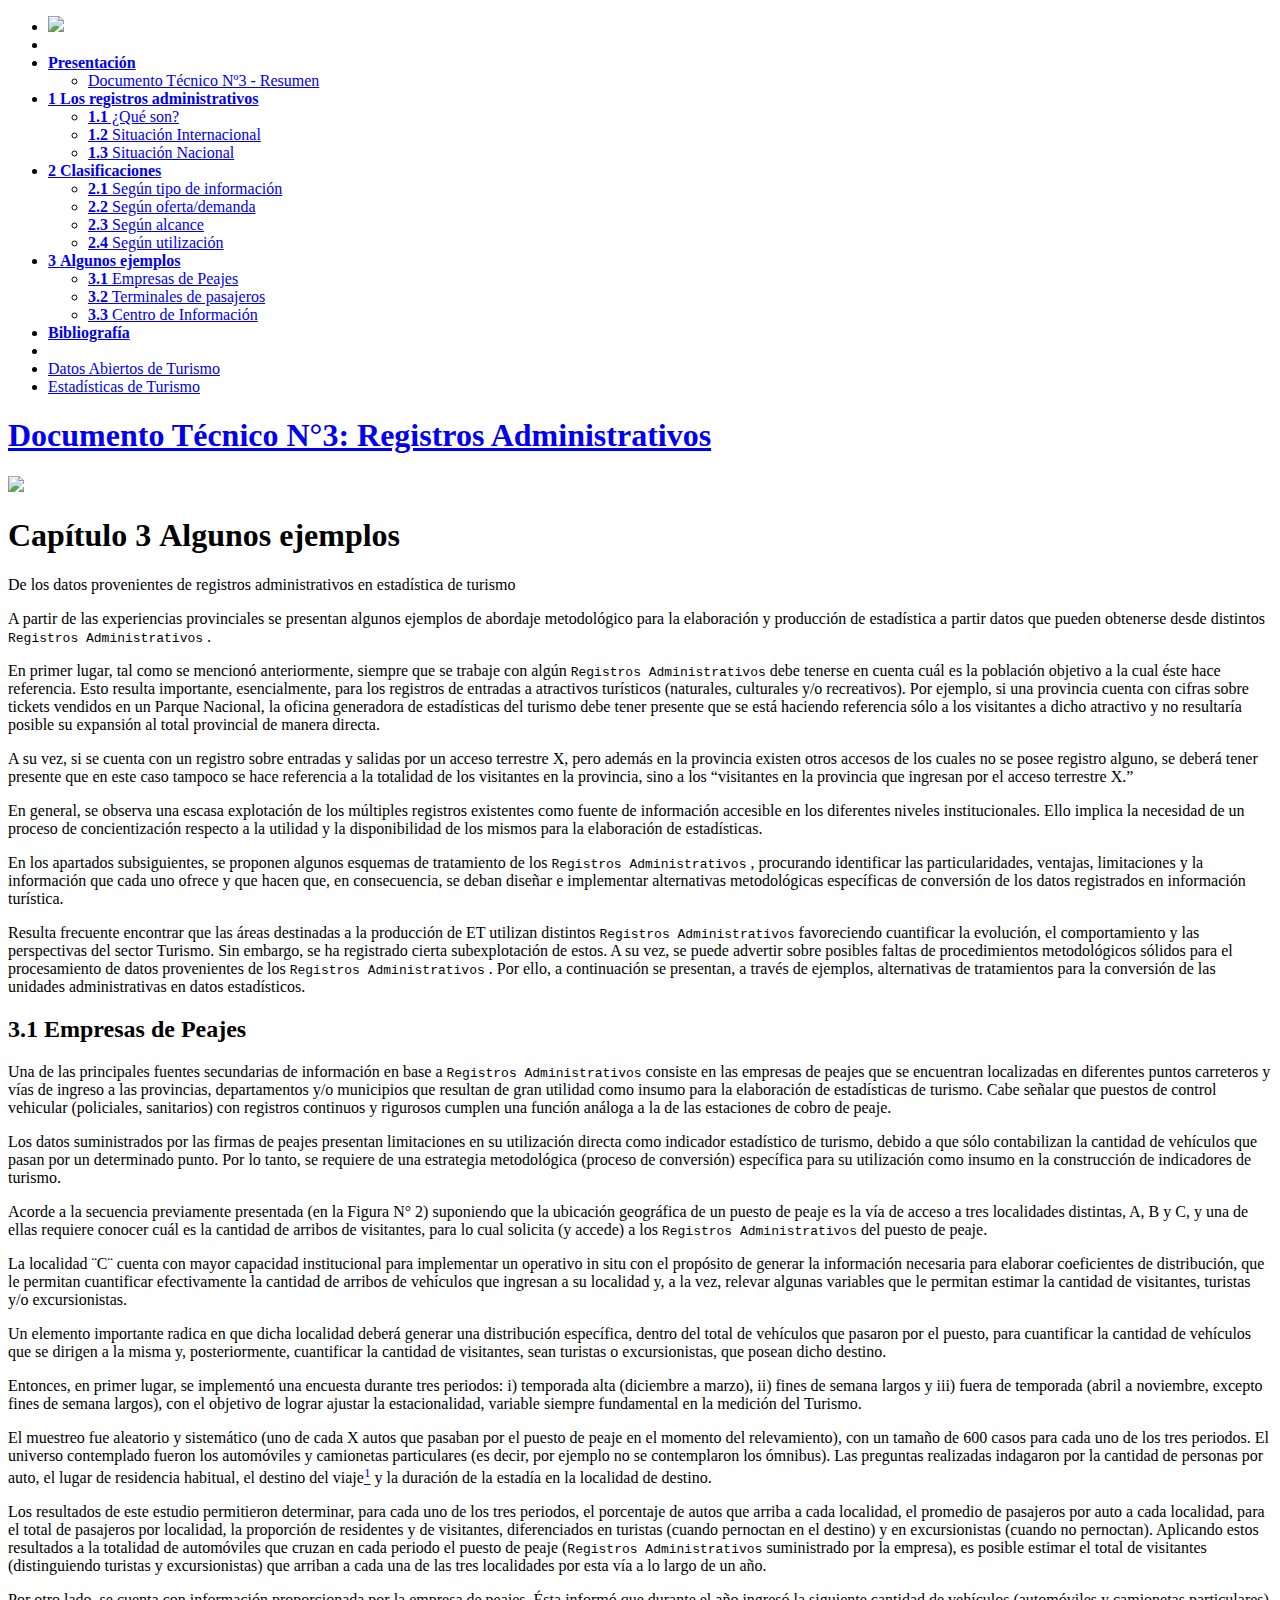
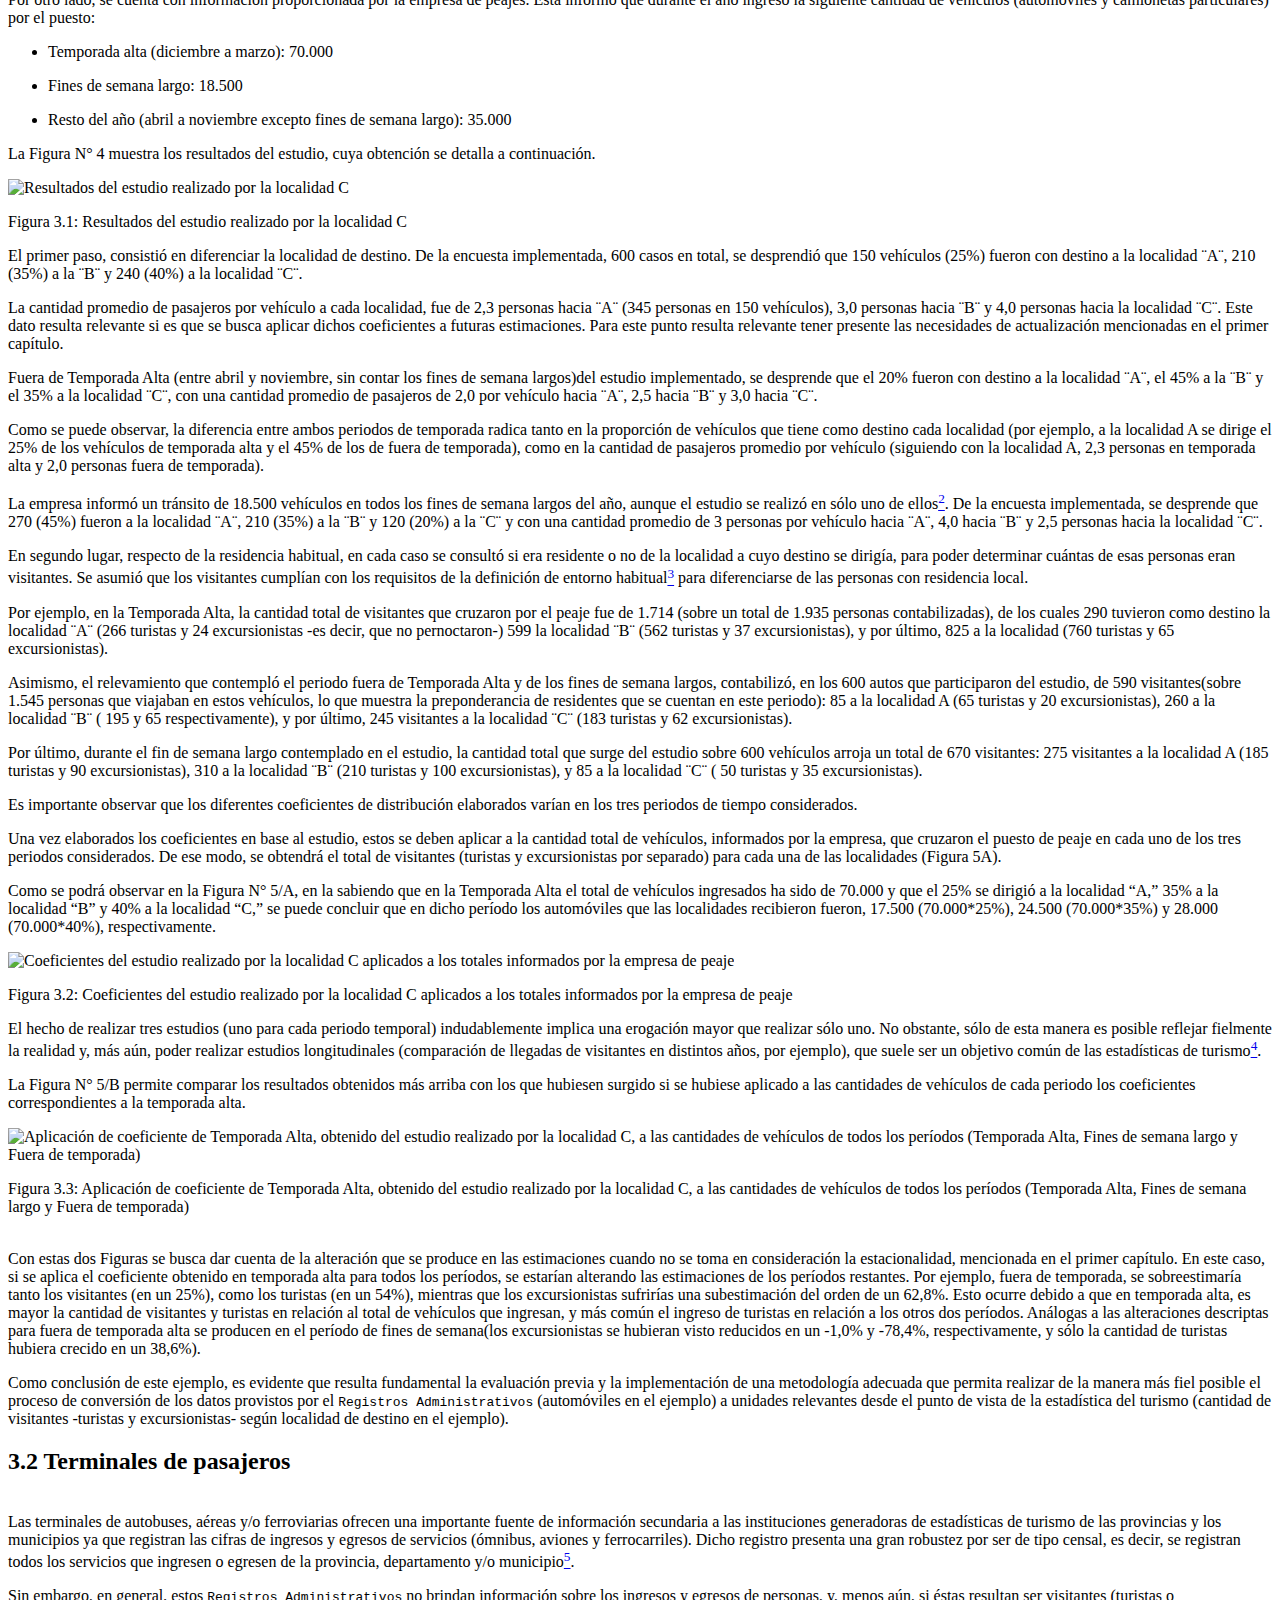
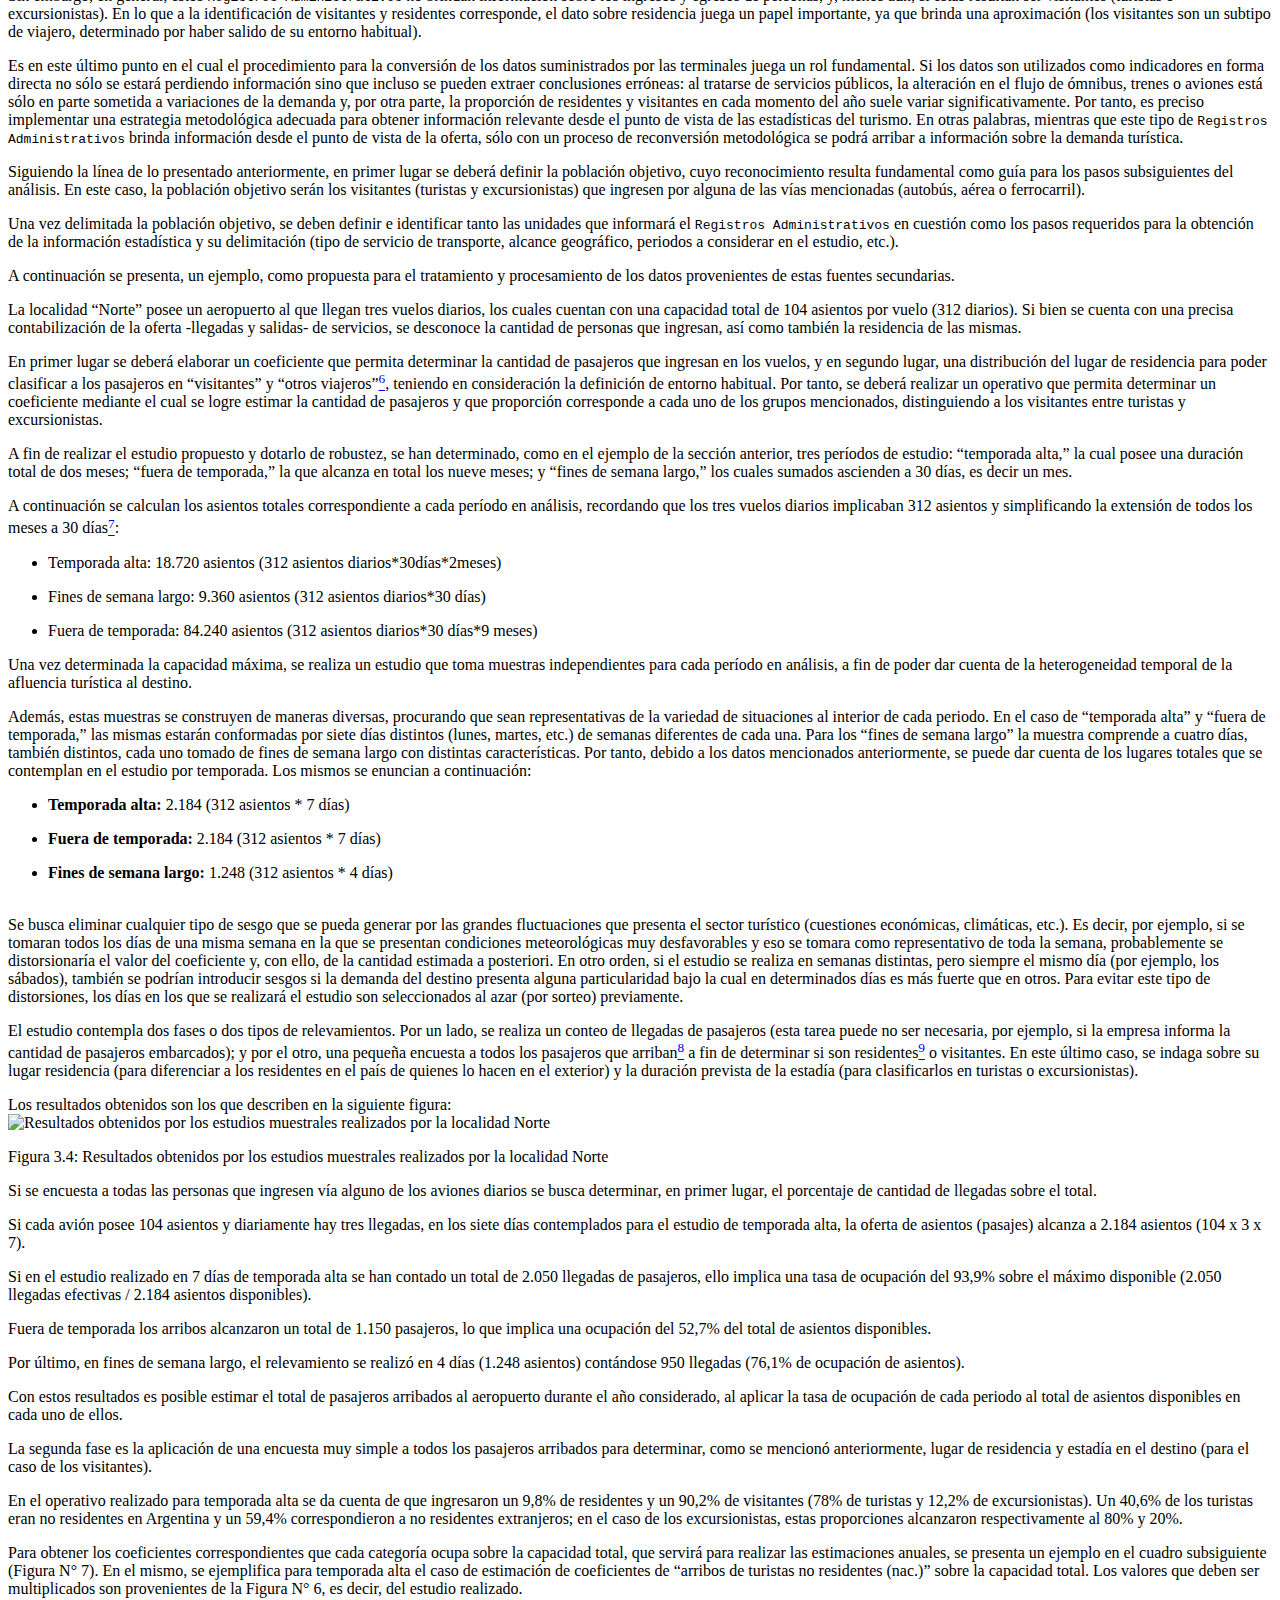
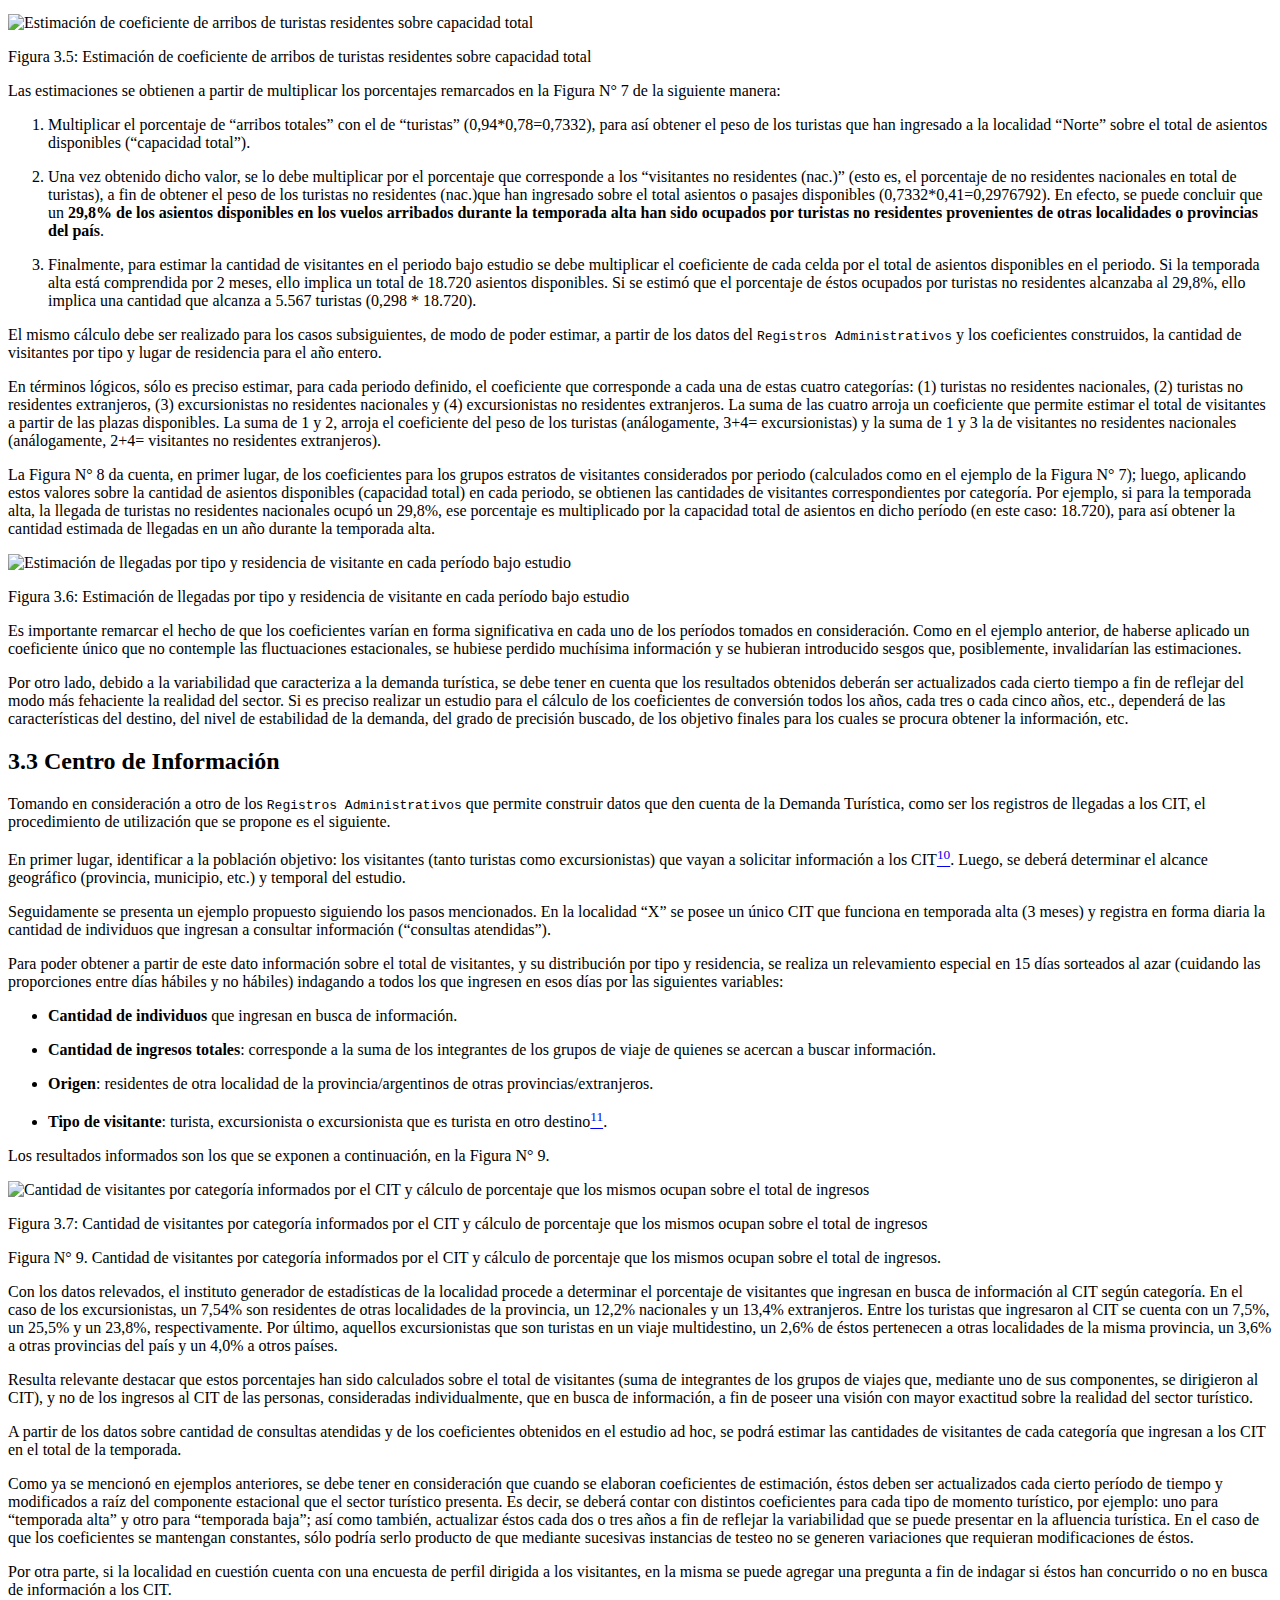
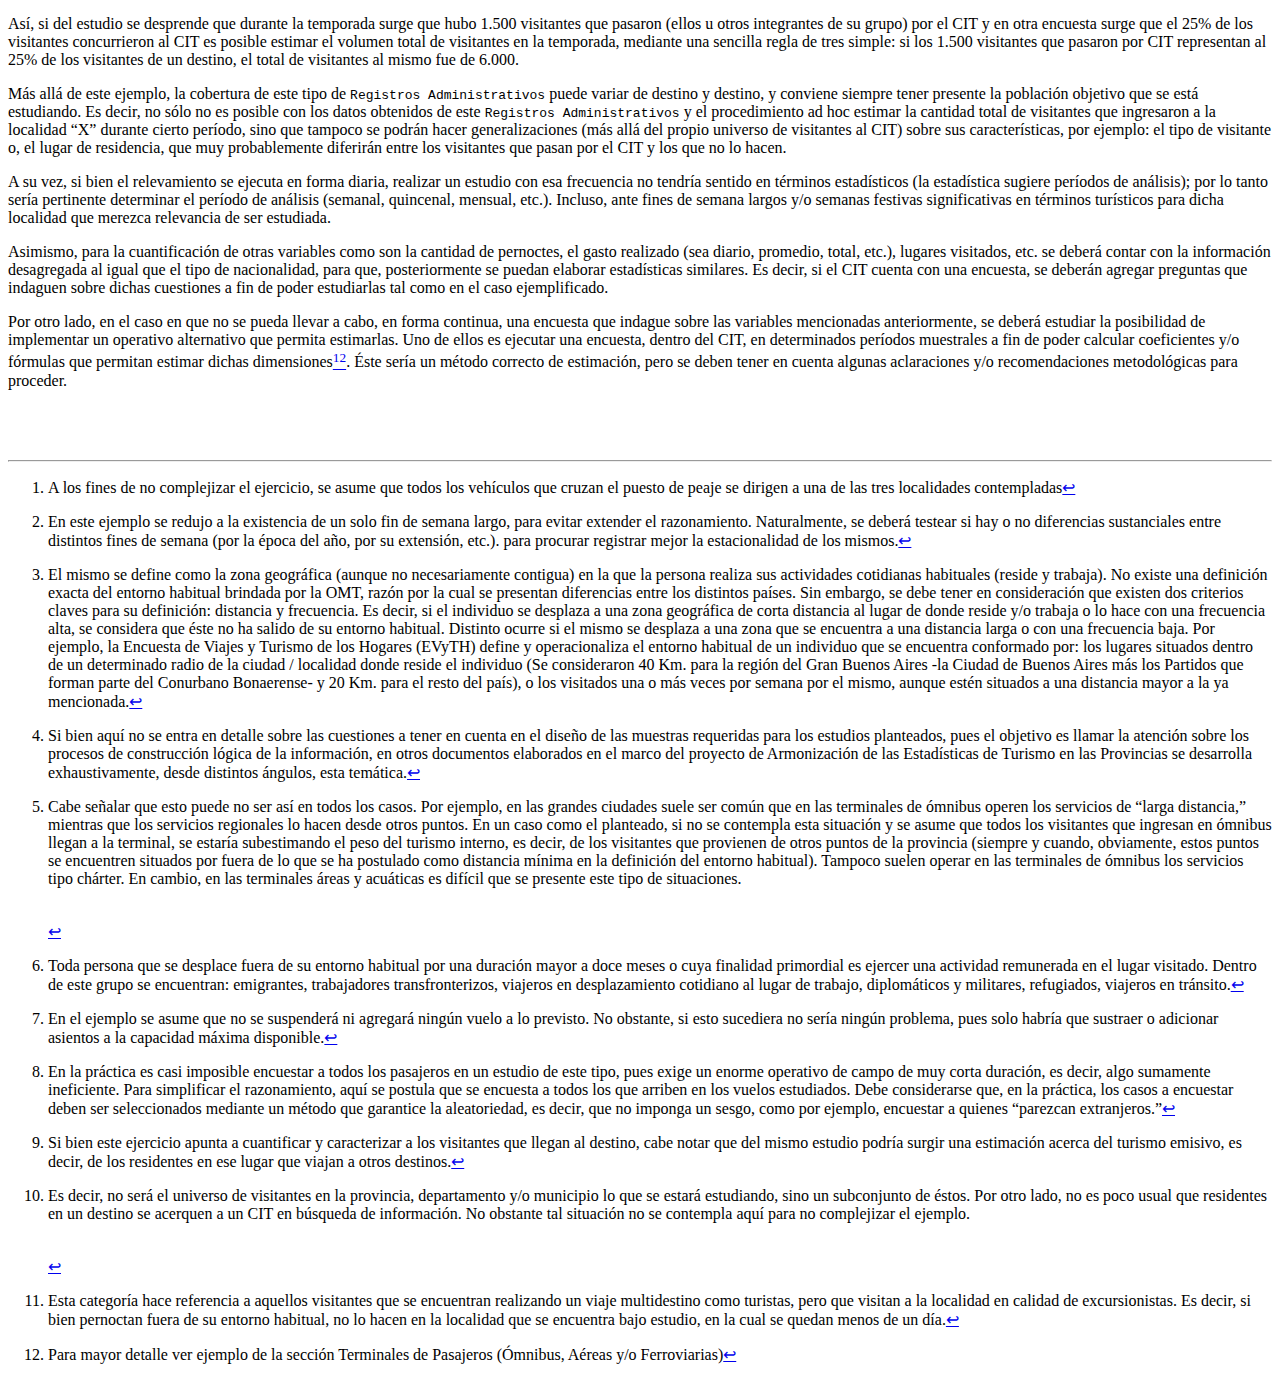
==== commit 2e17d519: "cambio RA x Registtos Admin" ====
--- a/docs/algunos-ejemplos.html
+++ b/docs/algunos-ejemplos.html
@@ -32,7 +32,7 @@
   
 <link rel="prev" href="clasificaciones.html"/>
 <link rel="next" href="bibliografía.html"/>
-<script src="libs/header-attrs-2.7/header-attrs.js"></script>
+<script src="libs/header-attrs-2.9/header-attrs.js"></script>
 <script src="libs/jquery-2.2.3/jquery.min.js"></script>
 <link href="libs/gitbook-2.6.7/css/style.css" rel="stylesheet" />
 <link href="libs/gitbook-2.6.7/css/plugin-table.css" rel="stylesheet" />
@@ -121,22 +121,22 @@
 <div id="algunos-ejemplos" class="section level1" number="3">
 <h1><span class="header-section-number">Capítulo 3</span> <strong>Algunos ejemplos</strong></h1>
 <p>De los datos provenientes de registros administrativos en estadística de turismo</p>
-<p>A partir de las experiencias provinciales se presentan algunos ejemplos de abordaje metodológico para la elaboración y producción de estadística a partir datos que pueden obtenerse desde distintos <code>RA</code>.</p>
-<p>En primer lugar, tal como se mencionó anteriormente, siempre que se trabaje con algún <code>RA</code> debe tenerse en cuenta cuál es la población objetivo a la cual éste hace referencia. Esto resulta importante, esencialmente, para los registros de entradas a atractivos turísticos (naturales, culturales y/o recreativos). Por ejemplo, si una provincia cuenta con cifras sobre tickets vendidos en un Parque Nacional, la oficina generadora de estadísticas del turismo debe tener presente que se está haciendo referencia sólo a los visitantes a dicho atractivo y no resultaría posible su expansión al total provincial de manera directa.</p>
+<p>A partir de las experiencias provinciales se presentan algunos ejemplos de abordaje metodológico para la elaboración y producción de estadística a partir datos que pueden obtenerse desde distintos <code>Registros Administrativos</code> .</p>
+<p>En primer lugar, tal como se mencionó anteriormente, siempre que se trabaje con algún <code>Registros Administrativos</code> debe tenerse en cuenta cuál es la población objetivo a la cual éste hace referencia. Esto resulta importante, esencialmente, para los registros de entradas a atractivos turísticos (naturales, culturales y/o recreativos). Por ejemplo, si una provincia cuenta con cifras sobre tickets vendidos en un Parque Nacional, la oficina generadora de estadísticas del turismo debe tener presente que se está haciendo referencia sólo a los visitantes a dicho atractivo y no resultaría posible su expansión al total provincial de manera directa.</p>
 <p>A su vez, si se cuenta con un registro sobre entradas y salidas por un acceso terrestre X, pero además en la provincia existen otros accesos de los cuales no se posee registro alguno, se deberá tener presente que en este caso tampoco se hace referencia a la totalidad de los visitantes en la provincia, sino a los “visitantes en la provincia que ingresan por el acceso terrestre X.”</p>
 <p>En general, se observa una escasa explotación de los múltiples registros existentes como fuente de información accesible en los diferentes niveles institucionales. Ello implica la necesidad de un proceso de concientización respecto a la utilidad y la disponibilidad de los mismos para la elaboración de estadísticas.</p>
-<p>En los apartados subsiguientes, se proponen algunos esquemas de tratamiento de los <code>RA</code>, procurando identificar las particularidades, ventajas, limitaciones y la información que cada uno ofrece y que hacen que, en consecuencia, se deban diseñar e implementar alternativas metodológicas específicas de conversión de los datos registrados en información turística.</p>
-<p>Resulta frecuente encontrar que las áreas destinadas a la producción de ET utilizan distintos <code>RA</code> favoreciendo cuantificar la evolución, el comportamiento y las perspectivas del sector Turismo. Sin embargo, se ha registrado cierta subexplotación de estos. A su vez, se puede advertir sobre posibles faltas de procedimientos metodológicos sólidos para el procesamiento de datos provenientes de los <code>RA</code>. Por ello, a continuación se presentan, a través de ejemplos, alternativas de tratamientos para la conversión de las unidades administrativas en datos estadísticos.</p>
+<p>En los apartados subsiguientes, se proponen algunos esquemas de tratamiento de los <code>Registros Administrativos</code> , procurando identificar las particularidades, ventajas, limitaciones y la información que cada uno ofrece y que hacen que, en consecuencia, se deban diseñar e implementar alternativas metodológicas específicas de conversión de los datos registrados en información turística.</p>
+<p>Resulta frecuente encontrar que las áreas destinadas a la producción de ET utilizan distintos <code>Registros Administrativos</code> favoreciendo cuantificar la evolución, el comportamiento y las perspectivas del sector Turismo. Sin embargo, se ha registrado cierta subexplotación de estos. A su vez, se puede advertir sobre posibles faltas de procedimientos metodológicos sólidos para el procesamiento de datos provenientes de los <code>Registros Administrativos</code> . Por ello, a continuación se presentan, a través de ejemplos, alternativas de tratamientos para la conversión de las unidades administrativas en datos estadísticos.</p>
 <div id="empresas-de-peajes" class="section level2" number="3.1">
 <h2><span class="header-section-number">3.1</span> Empresas de Peajes</h2>
-<p>Una de las principales fuentes secundarias de información en base a <code>RA</code> consiste en las empresas de peajes que se encuentran localizadas en diferentes puntos carreteros y vías de ingreso a las provincias, departamentos y/o municipios que resultan de gran utilidad como insumo para la elaboración de estadísticas de turismo. Cabe señalar que puestos de control vehicular (policiales, sanitarios) con registros continuos y rigurosos cumplen una función análoga a la de las estaciones de cobro de peaje.</p>
+<p>Una de las principales fuentes secundarias de información en base a <code>Registros Administrativos</code> consiste en las empresas de peajes que se encuentran localizadas en diferentes puntos carreteros y vías de ingreso a las provincias, departamentos y/o municipios que resultan de gran utilidad como insumo para la elaboración de estadísticas de turismo. Cabe señalar que puestos de control vehicular (policiales, sanitarios) con registros continuos y rigurosos cumplen una función análoga a la de las estaciones de cobro de peaje.</p>
 <p>Los datos suministrados por las firmas de peajes presentan limitaciones en su utilización directa como indicador estadístico de turismo, debido a que sólo contabilizan la cantidad de vehículos que pasan por un determinado punto. Por lo tanto, se requiere de una estrategia metodológica (proceso de conversión) específica para su utilización como insumo en la construcción de indicadores de turismo.</p>
-<p>Acorde a la secuencia previamente presentada (en la Figura N° 2) suponiendo que la ubicación geográfica de un puesto de peaje es la vía de acceso a tres localidades distintas, A, B y C, y una de ellas requiere conocer cuál es la cantidad de arribos de visitantes, para lo cual solicita (y accede) a los <code>RA</code> del puesto de peaje.</p>
+<p>Acorde a la secuencia previamente presentada (en la Figura N° 2) suponiendo que la ubicación geográfica de un puesto de peaje es la vía de acceso a tres localidades distintas, A, B y C, y una de ellas requiere conocer cuál es la cantidad de arribos de visitantes, para lo cual solicita (y accede) a los <code>Registros Administrativos</code> del puesto de peaje.</p>
 <p>La localidad ¨C¨ cuenta con mayor capacidad institucional para implementar un operativo in situ con el propósito de generar la información necesaria para elaborar coeficientes de distribución, que le permitan cuantificar efectivamente la cantidad de arribos de vehículos que ingresan a su localidad y, a la vez, relevar algunas variables que le permitan estimar la cantidad de visitantes, turistas y/o excursionistas.</p>
 <p>Un elemento importante radica en que dicha localidad deberá generar una distribución específica, dentro del total de vehículos que pasaron por el puesto, para cuantificar la cantidad de vehículos que se dirigen a la misma y, posteriormente, cuantificar la cantidad de visitantes, sean turistas o excursionistas, que posean dicho destino.</p>
 <p>Entonces, en primer lugar, se implementó una encuesta durante tres periodos: i) temporada alta (diciembre a marzo), ii) fines de semana largos y iii) fuera de temporada (abril a noviembre, excepto fines de semana largos), con el objetivo de lograr ajustar la estacionalidad, variable siempre fundamental en la medición del Turismo.</p>
-<p>El muestreo fue aleatorio y sistemático (uno de cada X autos que pasaban por el puesto de peaje en el momento del relevamiento), con un tamaño de 600 casos para cada uno de los tres periodos. El universo contemplado fueron los automóviles y camionetas particulares (es decir, por ejemplo no se contemplaron los ómnibus). Las preguntas realizadas indagaron por la cantidad de personas por auto, el lugar de residencia habitual, el destino del viaje<a href="#fn3" class="footnote-ref" id="fnref3"><sup>3</sup></a> y la duración de la estadía en la localidad de destino.</p>
-<p>Los resultados de este estudio permitieron determinar, para cada uno de los tres periodos, el porcentaje de autos que arriba a cada localidad, el promedio de pasajeros por auto a cada localidad, para el total de pasajeros por localidad, la proporción de residentes y de visitantes, diferenciados en turistas (cuando pernoctan en el destino) y en excursionistas (cuando no pernoctan). Aplicando estos resultados a la totalidad de automóviles que cruzan en cada periodo el puesto de peaje (<code>RA</code> suministrado por la empresa), es posible estimar el total de visitantes (distinguiendo turistas y excursionistas) que arriban a cada una de las tres localidades por esta vía a lo largo de un año.</p>
+<p>El muestreo fue aleatorio y sistemático (uno de cada X autos que pasaban por el puesto de peaje en el momento del relevamiento), con un tamaño de 600 casos para cada uno de los tres periodos. El universo contemplado fueron los automóviles y camionetas particulares (es decir, por ejemplo no se contemplaron los ómnibus). Las preguntas realizadas indagaron por la cantidad de personas por auto, el lugar de residencia habitual, el destino del viaje<a href="#fn1" class="footnote-ref" id="fnref1"><sup>1</sup></a> y la duración de la estadía en la localidad de destino.</p>
+<p>Los resultados de este estudio permitieron determinar, para cada uno de los tres periodos, el porcentaje de autos que arriba a cada localidad, el promedio de pasajeros por auto a cada localidad, para el total de pasajeros por localidad, la proporción de residentes y de visitantes, diferenciados en turistas (cuando pernoctan en el destino) y en excursionistas (cuando no pernoctan). Aplicando estos resultados a la totalidad de automóviles que cruzan en cada periodo el puesto de peaje (<code>Registros Administrativos</code> suministrado por la empresa), es posible estimar el total de visitantes (distinguiendo turistas y excursionistas) que arriban a cada una de las tres localidades por esta vía a lo largo de un año.</p>
 <p>Por otro lado, se cuenta con información proporcionada por la empresa de peajes. Ésta informó que durante el año ingresó la siguiente cantidad de vehículos (automóviles y camionetas particulares) por el puesto:</p>
 <ul>
 <li><p>Temporada alta (diciembre a marzo): 70.000</p></li>
@@ -145,17 +145,17 @@
 </ul>
 <p>La Figura N° 4 muestra los resultados del estudio, cuya obtención se detalla a continuación.</p>
 <div class="figure"><span id="fig:estudioslocalidade"></span>
-<img src="imagenes/figura04.png" alt="Figura Nº 4. Resultados del estudio realizado por la localidad C" width="2078" />
-<p class="caption">
-Figura 3.1: Figura Nº 4. Resultados del estudio realizado por la localidad C
+<img src="imagenes/figura04.png" alt="Resultados del estudio realizado por la localidad C" width="2078" />
+<p class="caption">
+Figura 3.1: Resultados del estudio realizado por la localidad C
 </p>
 </div>
 <p>El primer paso, consistió en diferenciar la localidad de destino. De la encuesta implementada, 600 casos en total, se desprendió que 150 vehículos (25%) fueron con destino a la localidad ¨A¨, 210 (35%) a la ¨B¨ y 240 (40%) a la localidad ¨C¨.</p>
 <p>La cantidad promedio de pasajeros por vehículo a cada localidad, fue de 2,3 personas hacia ¨A¨ (345 personas en 150 vehículos), 3,0 personas hacia ¨B¨ y 4,0 personas hacia la localidad ¨C¨. Este dato resulta relevante si es que se busca aplicar dichos coeficientes a futuras estimaciones. Para este punto resulta relevante tener presente las necesidades de actualización mencionadas en el primer capítulo.</p>
 <p>Fuera de Temporada Alta (entre abril y noviembre, sin contar los fines de semana largos)del estudio implementado, se desprende que el 20% fueron con destino a la localidad ¨A¨, el 45% a la ¨B¨ y el 35% a la localidad ¨C¨, con una cantidad promedio de pasajeros de 2,0 por vehículo hacia ¨A¨, 2,5 hacia ¨B¨ y 3,0 hacia ¨C¨.</p>
 <p>Como se puede observar, la diferencia entre ambos periodos de temporada radica tanto en la proporción de vehículos que tiene como destino cada localidad (por ejemplo, a la localidad A se dirige el 25% de los vehículos de temporada alta y el 45% de los de fuera de temporada), como en la cantidad de pasajeros promedio por vehículo (siguiendo con la localidad A, 2,3 personas en temporada alta y 2,0 personas fuera de temporada).</p>
-<p>La empresa informó un tránsito de 18.500 vehículos en todos los fines de semana largos del año, aunque el estudio se realizó en sólo uno de ellos<a href="#fn4" class="footnote-ref" id="fnref4"><sup>4</sup></a>. De la encuesta implementada, se desprende que 270 (45%) fueron a la localidad ¨A¨, 210 (35%) a la ¨B¨ y 120 (20%) a la ¨C¨ y con una cantidad promedio de 3 personas por vehículo hacia ¨A¨, 4,0 hacia ¨B¨ y 2,5 personas hacia la localidad ¨C¨.</p>
-<p>En segundo lugar, respecto de la residencia habitual, en cada caso se consultó si era residente o no de la localidad a cuyo destino se dirigía, para poder determinar cuántas de esas personas eran visitantes. Se asumió que los visitantes cumplían con los requisitos de la definición de entorno habitual<a href="#fn5" class="footnote-ref" id="fnref5"><sup>5</sup></a> para diferenciarse de las personas con residencia local.</p>
+<p>La empresa informó un tránsito de 18.500 vehículos en todos los fines de semana largos del año, aunque el estudio se realizó en sólo uno de ellos<a href="#fn2" class="footnote-ref" id="fnref2"><sup>2</sup></a>. De la encuesta implementada, se desprende que 270 (45%) fueron a la localidad ¨A¨, 210 (35%) a la ¨B¨ y 120 (20%) a la ¨C¨ y con una cantidad promedio de 3 personas por vehículo hacia ¨A¨, 4,0 hacia ¨B¨ y 2,5 personas hacia la localidad ¨C¨.</p>
+<p>En segundo lugar, respecto de la residencia habitual, en cada caso se consultó si era residente o no de la localidad a cuyo destino se dirigía, para poder determinar cuántas de esas personas eran visitantes. Se asumió que los visitantes cumplían con los requisitos de la definición de entorno habitual<a href="#fn3" class="footnote-ref" id="fnref3"><sup>3</sup></a> para diferenciarse de las personas con residencia local.</p>
 <p>Por ejemplo, en la Temporada Alta, la cantidad total de visitantes que cruzaron por el peaje fue de 1.714 (sobre un total de 1.935 personas contabilizadas), de los cuales 290 tuvieron como destino la localidad ¨A¨ (266 turistas y 24 excursionistas -es decir, que no pernoctaron-) 599 la localidad ¨B¨ (562 turistas y 37 excursionistas), y por último, 825 a la localidad (760 turistas y 65 excursionistas).</p>
 <p>Asimismo, el relevamiento que contempló el periodo fuera de Temporada Alta y de los fines de semana largos, contabilizó, en los 600 autos que participaron del estudio, de 590 visitantes(sobre 1.545 personas que viajaban en estos vehículos, lo que muestra la preponderancia de residentes que se cuentan en este periodo): 85 a la localidad A (65 turistas y 20 excursionistas), 260 a la localidad ¨B¨ ( 195 y 65 respectivamente), y por último, 245 visitantes a la localidad ¨C¨ (183 turistas y 62 excursionistas).</p>
 <p>Por último, durante el fin de semana largo contemplado en el estudio, la cantidad total que surge del estudio sobre 600 vehículos arroja un total de 670 visitantes: 275 visitantes a la localidad A (185 turistas y 90 excursionistas), 310 a la localidad ¨B¨ (210 turistas y 100 excursionistas), y 85 a la localidad ¨C¨ ( 50 turistas y 35 excursionistas).</p>
@@ -163,36 +163,36 @@
 <p>Una vez elaborados los coeficientes en base al estudio, estos se deben aplicar a la cantidad total de vehículos, informados por la empresa, que cruzaron el puesto de peaje en cada uno de los tres periodos considerados. De ese modo, se obtendrá el total de visitantes (turistas y excursionistas por separado) para cada una de las localidades (Figura 5A).</p>
 <p>Como se podrá observar en la Figura N° 5/A, en la sabiendo que en la Temporada Alta el total de vehículos ingresados ha sido de 70.000 y que el 25% se dirigió a la localidad “A,” 35% a la localidad “B” y 40% a la localidad “C,” se puede concluir que en dicho período los automóviles que las localidades recibieron fueron, 17.500 (70.000*25%), 24.500 (70.000*35%) y 28.000 (70.000*40%), respectivamente.</p>
 <div class="figure"><span id="fig:coeficientes"></span>
-<img src="imagenes/figura5A.png" alt="Figura N° 5/A. Coeficientes del estudio realizado por la localidad C aplicados a los totales informados por la empresa de peaje" width="1944" />
-<p class="caption">
-Figura 3.2: Figura N° 5/A. Coeficientes del estudio realizado por la localidad C aplicados a los totales informados por la empresa de peaje
-</p>
-</div>
-<p>El hecho de realizar tres estudios (uno para cada periodo temporal) indudablemente implica una erogación mayor que realizar sólo uno. No obstante, sólo de esta manera es posible reflejar fielmente la realidad y, más aún, poder realizar estudios longitudinales (comparación de llegadas de visitantes en distintos años, por ejemplo), que suele ser un objetivo común de las estadísticas de turismo<a href="#fn6" class="footnote-ref" id="fnref6"><sup>6</sup></a>.</p>
+<img src="imagenes/figura5A.png" alt="Coeficientes del estudio realizado por la localidad C aplicados a los totales informados por la empresa de peaje" width="1944" />
+<p class="caption">
+Figura 3.2: Coeficientes del estudio realizado por la localidad C aplicados a los totales informados por la empresa de peaje
+</p>
+</div>
+<p>El hecho de realizar tres estudios (uno para cada periodo temporal) indudablemente implica una erogación mayor que realizar sólo uno. No obstante, sólo de esta manera es posible reflejar fielmente la realidad y, más aún, poder realizar estudios longitudinales (comparación de llegadas de visitantes en distintos años, por ejemplo), que suele ser un objetivo común de las estadísticas de turismo<a href="#fn4" class="footnote-ref" id="fnref4"><sup>4</sup></a>.</p>
 <p>La Figura N° 5/B permite comparar los resultados obtenidos más arriba con los que hubiesen surgido si se hubiese aplicado a las cantidades de vehículos de cada periodo los coeficientes correspondientes a la temporada alta.</p>
 <div class="figure"><span id="fig:temporadaalta"></span>
-<img src="imagenes/figura5B.png" alt="Figura N° 5/ B. Aplicación de coeficiente de Temporada Alta, obtenido del estudio realizado por la localidad C, a las cantidades de vehículos de todos los períodos (Temporada Alta, Fines de semana largo y Fuera de temporada)" width="1944" />
-<p class="caption">
-Figura 3.3: Figura N° 5/ B. Aplicación de coeficiente de Temporada Alta, obtenido del estudio realizado por la localidad C, a las cantidades de vehículos de todos los períodos (Temporada Alta, Fines de semana largo y Fuera de temporada)
+<img src="imagenes/figura5B.png" alt="Aplicación de coeficiente de Temporada Alta, obtenido del estudio realizado por la localidad C, a las cantidades de vehículos de todos los períodos (Temporada Alta, Fines de semana largo y Fuera de temporada)" width="1944" />
+<p class="caption">
+Figura 3.3: Aplicación de coeficiente de Temporada Alta, obtenido del estudio realizado por la localidad C, a las cantidades de vehículos de todos los períodos (Temporada Alta, Fines de semana largo y Fuera de temporada)
 </p>
 </div>
 <p><br />
 Con estas dos Figuras se busca dar cuenta de la alteración que se produce en las estimaciones cuando no se toma en consideración la estacionalidad, mencionada en el primer capítulo. En este caso, si se aplica el coeficiente obtenido en temporada alta para todos los períodos, se estarían alterando las estimaciones de los períodos restantes. Por ejemplo, fuera de temporada, se sobreestimaría tanto los visitantes (en un 25%), como los turistas (en un 54%), mientras que los excursionistas sufrirías una subestimación del orden de un 62,8%. Esto ocurre debido a que en temporada alta, es mayor la cantidad de visitantes y turistas en relación al total de vehículos que ingresan, y más común el ingreso de turistas en relación a los otros dos períodos. Análogas a las alteraciones descriptas para fuera de temporada alta se producen en el período de fines de semana(los excursionistas se hubieran visto reducidos en un -1,0% y -78,4%, respectivamente, y sólo la cantidad de turistas hubiera crecido en un 38,6%).</p>
-<p>Como conclusión de este ejemplo, es evidente que resulta fundamental la evaluación previa y la implementación de una metodología adecuada que permita realizar de la manera más fiel posible el proceso de conversión de los datos provistos por el <code>RA</code> (automóviles en el ejemplo) a unidades relevantes desde el punto de vista de la estadística del turismo (cantidad de visitantes -turistas y excursionistas- según localidad de destino en el ejemplo).</p>
+<p>Como conclusión de este ejemplo, es evidente que resulta fundamental la evaluación previa y la implementación de una metodología adecuada que permita realizar de la manera más fiel posible el proceso de conversión de los datos provistos por el <code>Registros Administrativos</code> (automóviles en el ejemplo) a unidades relevantes desde el punto de vista de la estadística del turismo (cantidad de visitantes -turistas y excursionistas- según localidad de destino en el ejemplo).</p>
 </div>
 <div id="terminales-de-pasajeros" class="section level2" number="3.2">
 <h2><span class="header-section-number">3.2</span> Terminales de pasajeros</h2>
 <p><br />
-Las terminales de autobuses, aéreas y/o ferroviarias ofrecen una importante fuente de información secundaria a las instituciones generadoras de estadísticas de turismo de las provincias y los municipios ya que registran las cifras de ingresos y egresos de servicios (ómnibus, aviones y ferrocarriles). Dicho registro presenta una gran robustez por ser de tipo censal, es decir, se registran todos los servicios que ingresen o egresen de la provincia, departamento y/o municipio<a href="#fn7" class="footnote-ref" id="fnref7"><sup>7</sup></a>.</p>
-<p>Sin embargo, en general, estos <code>RA</code> no brindan información sobre los ingresos y egresos de personas, y, menos aún, si éstas resultan ser visitantes (turistas o excursionistas). En lo que a la identificación de visitantes y residentes corresponde, el dato sobre residencia juega un papel importante, ya que brinda una aproximación (los visitantes son un subtipo de viajero, determinado por haber salido de su entorno habitual).</p>
-<p>Es en este último punto en el cual el procedimiento para la conversión de los datos suministrados por las terminales juega un rol fundamental. Si los datos son utilizados como indicadores en forma directa no sólo se estará perdiendo información sino que incluso se pueden extraer conclusiones erróneas: al tratarse de servicios públicos, la alteración en el flujo de ómnibus, trenes o aviones está sólo en parte sometida a variaciones de la demanda y, por otra parte, la proporción de residentes y visitantes en cada momento del año suele variar significativamente. Por tanto, es preciso implementar una estrategia metodológica adecuada para obtener información relevante desde el punto de vista de las estadísticas del turismo. En otras palabras, mientras que este tipo de <code>RA</code> brinda información desde el punto de vista de la oferta, sólo con un proceso de reconversión metodológica se podrá arribar a información sobre la demanda turística.</p>
+Las terminales de autobuses, aéreas y/o ferroviarias ofrecen una importante fuente de información secundaria a las instituciones generadoras de estadísticas de turismo de las provincias y los municipios ya que registran las cifras de ingresos y egresos de servicios (ómnibus, aviones y ferrocarriles). Dicho registro presenta una gran robustez por ser de tipo censal, es decir, se registran todos los servicios que ingresen o egresen de la provincia, departamento y/o municipio<a href="#fn5" class="footnote-ref" id="fnref5"><sup>5</sup></a>.</p>
+<p>Sin embargo, en general, estos <code>Registros Administrativos</code> no brindan información sobre los ingresos y egresos de personas, y, menos aún, si éstas resultan ser visitantes (turistas o excursionistas). En lo que a la identificación de visitantes y residentes corresponde, el dato sobre residencia juega un papel importante, ya que brinda una aproximación (los visitantes son un subtipo de viajero, determinado por haber salido de su entorno habitual).</p>
+<p>Es en este último punto en el cual el procedimiento para la conversión de los datos suministrados por las terminales juega un rol fundamental. Si los datos son utilizados como indicadores en forma directa no sólo se estará perdiendo información sino que incluso se pueden extraer conclusiones erróneas: al tratarse de servicios públicos, la alteración en el flujo de ómnibus, trenes o aviones está sólo en parte sometida a variaciones de la demanda y, por otra parte, la proporción de residentes y visitantes en cada momento del año suele variar significativamente. Por tanto, es preciso implementar una estrategia metodológica adecuada para obtener información relevante desde el punto de vista de las estadísticas del turismo. En otras palabras, mientras que este tipo de <code>Registros Administrativos</code> brinda información desde el punto de vista de la oferta, sólo con un proceso de reconversión metodológica se podrá arribar a información sobre la demanda turística.</p>
 <p>Siguiendo la línea de lo presentado anteriormente, en primer lugar se deberá definir la población objetivo, cuyo reconocimiento resulta fundamental como guía para los pasos subsiguientes del análisis. En este caso, la población objetivo serán los visitantes (turistas y excursionistas) que ingresen por alguna de las vías mencionadas (autobús, aérea o ferrocarril).</p>
-<p>Una vez delimitada la población objetivo, se deben definir e identificar tanto las unidades que informará el <code>RA</code> en cuestión como los pasos requeridos para la obtención de la información estadística y su delimitación (tipo de servicio de transporte, alcance geográfico, periodos a considerar en el estudio, etc.).</p>
+<p>Una vez delimitada la población objetivo, se deben definir e identificar tanto las unidades que informará el <code>Registros Administrativos</code> en cuestión como los pasos requeridos para la obtención de la información estadística y su delimitación (tipo de servicio de transporte, alcance geográfico, periodos a considerar en el estudio, etc.).</p>
 <p>A continuación se presenta, un ejemplo, como propuesta para el tratamiento y procesamiento de los datos provenientes de estas fuentes secundarias.</p>
 <p>La localidad “Norte” posee un aeropuerto al que llegan tres vuelos diarios, los cuales cuentan con una capacidad total de 104 asientos por vuelo (312 diarios). Si bien se cuenta con una precisa contabilización de la oferta -llegadas y salidas- de servicios, se desconoce la cantidad de personas que ingresan, así como también la residencia de las mismas.</p>
-<p>En primer lugar se deberá elaborar un coeficiente que permita determinar la cantidad de pasajeros que ingresan en los vuelos, y en segundo lugar, una distribución del lugar de residencia para poder clasificar a los pasajeros en “visitantes” y “otros viajeros”<a href="#fn8" class="footnote-ref" id="fnref8"><sup>8</sup></a>, teniendo en consideración la definición de entorno habitual. Por tanto, se deberá realizar un operativo que permita determinar un coeficiente mediante el cual se logre estimar la cantidad de pasajeros y que proporción corresponde a cada uno de los grupos mencionados, distinguiendo a los visitantes entre turistas y excursionistas.</p>
+<p>En primer lugar se deberá elaborar un coeficiente que permita determinar la cantidad de pasajeros que ingresan en los vuelos, y en segundo lugar, una distribución del lugar de residencia para poder clasificar a los pasajeros en “visitantes” y “otros viajeros”<a href="#fn6" class="footnote-ref" id="fnref6"><sup>6</sup></a>, teniendo en consideración la definición de entorno habitual. Por tanto, se deberá realizar un operativo que permita determinar un coeficiente mediante el cual se logre estimar la cantidad de pasajeros y que proporción corresponde a cada uno de los grupos mencionados, distinguiendo a los visitantes entre turistas y excursionistas.</p>
 <p>A fin de realizar el estudio propuesto y dotarlo de robustez, se han determinado, como en el ejemplo de la sección anterior, tres períodos de estudio: “temporada alta,” la cual posee una duración total de dos meses; “fuera de temporada,” la que alcanza en total los nueve meses; y “fines de semana largo,” los cuales sumados ascienden a 30 días, es decir un mes.</p>
-<p>A continuación se calculan los asientos totales correspondiente a cada período en análisis, recordando que los tres vuelos diarios implicaban 312 asientos y simplificando la extensión de todos los meses a 30 días<a href="#fn9" class="footnote-ref" id="fnref9"><sup>9</sup></a>:</p>
+<p>A continuación se calculan los asientos totales correspondiente a cada período en análisis, recordando que los tres vuelos diarios implicaban 312 asientos y simplificando la extensión de todos los meses a 30 días<a href="#fn7" class="footnote-ref" id="fnref7"><sup>7</sup></a>:</p>
 <ul>
 <li><p>Temporada alta: 18.720 asientos (312 asientos diarios*30días*2meses)</p></li>
 <li><p>Fines de semana largo: 9.360 asientos (312 asientos diarios*30 días)</p></li>
@@ -207,12 +207,12 @@
 </ul>
 <p><br />
 Se busca eliminar cualquier tipo de sesgo que se pueda generar por las grandes fluctuaciones que presenta el sector turístico (cuestiones económicas, climáticas, etc.). Es decir, por ejemplo, si se tomaran todos los días de una misma semana en la que se presentan condiciones meteorológicas muy desfavorables y eso se tomara como representativo de toda la semana, probablemente se distorsionaría el valor del coeficiente y, con ello, de la cantidad estimada a posteriori. En otro orden, si el estudio se realiza en semanas distintas, pero siempre el mismo día (por ejemplo, los sábados), también se podrían introducir sesgos si la demanda del destino presenta alguna particularidad bajo la cual en determinados días es más fuerte que en otros. Para evitar este tipo de distorsiones, los días en los que se realizará el estudio son seleccionados al azar (por sorteo) previamente.</p>
-<p>El estudio contempla dos fases o dos tipos de relevamientos. Por un lado, se realiza un conteo de llegadas de pasajeros (esta tarea puede no ser necesaria, por ejemplo, si la empresa informa la cantidad de pasajeros embarcados); y por el otro, una pequeña encuesta a todos los pasajeros que arriban<a href="#fn10" class="footnote-ref" id="fnref10"><sup>10</sup></a> a fin de determinar si son residentes<a href="#fn11" class="footnote-ref" id="fnref11"><sup>11</sup></a> o visitantes. En este último caso, se indaga sobre su lugar residencia (para diferenciar a los residentes en el país de quienes lo hacen en el exterior) y la duración prevista de la estadía (para clasificarlos en turistas o excursionistas).</p>
+<p>El estudio contempla dos fases o dos tipos de relevamientos. Por un lado, se realiza un conteo de llegadas de pasajeros (esta tarea puede no ser necesaria, por ejemplo, si la empresa informa la cantidad de pasajeros embarcados); y por el otro, una pequeña encuesta a todos los pasajeros que arriban<a href="#fn8" class="footnote-ref" id="fnref8"><sup>8</sup></a> a fin de determinar si son residentes<a href="#fn9" class="footnote-ref" id="fnref9"><sup>9</sup></a> o visitantes. En este último caso, se indaga sobre su lugar residencia (para diferenciar a los residentes en el país de quienes lo hacen en el exterior) y la duración prevista de la estadía (para clasificarlos en turistas o excursionistas).</p>
 Los resultados obtenidos son los que describen en la siguiente figura:
 <div class="figure"><span id="fig:resultadosobtenidos"></span>
-<img src="imagenes/figura06.png" alt="Figura N° 6. Resultados obtenidos por los estudios muestrales realizados por la localidad Norte" width="2152" />
-<p class="caption">
-Figura 3.4: Figura N° 6. Resultados obtenidos por los estudios muestrales realizados por la localidad Norte
+<img src="imagenes/figura06.png" alt="Resultados obtenidos por los estudios muestrales realizados por la localidad Norte" width="2152" />
+<p class="caption">
+Figura 3.4: Resultados obtenidos por los estudios muestrales realizados por la localidad Norte
 </p>
 </div>
 <p>Si se encuesta a todas las personas que ingresen vía alguno de los aviones diarios se busca determinar, en primer lugar, el porcentaje de cantidad de llegadas sobre el total.</p>
@@ -225,9 +225,9 @@
 <p>En el operativo realizado para temporada alta se da cuenta de que ingresaron un 9,8% de residentes y un 90,2% de visitantes (78% de turistas y 12,2% de excursionistas). Un 40,6% de los turistas eran no residentes en Argentina y un 59,4% correspondieron a no residentes extranjeros; en el caso de los excursionistas, estas proporciones alcanzaron respectivamente al 80% y 20%.</p>
 <p>Para obtener los coeficientes correspondientes que cada categoría ocupa sobre la capacidad total, que servirá para realizar las estimaciones anuales, se presenta un ejemplo en el cuadro subsiguiente (Figura N° 7). En el mismo, se ejemplifica para temporada alta el caso de estimación de coeficientes de “arribos de turistas no residentes (nac.)” sobre la capacidad total. Los valores que deben ser multiplicados son provenientes de la Figura N° 6, es decir, del estudio realizado.</p>
 <div class="figure"><span id="fig:arribosdeturistas"></span>
-<img src="imagenes/figura07.png" alt="Figura N° 7. Estimación de coeficiente de arribos de turistas residentes sobre capacidad total" width="1456" />
-<p class="caption">
-Figura 3.5: Figura N° 7. Estimación de coeficiente de arribos de turistas residentes sobre capacidad total
+<img src="imagenes/figura07.png" alt="Estimación de coeficiente de arribos de turistas residentes sobre capacidad total" width="1456" />
+<p class="caption">
+Figura 3.5: Estimación de coeficiente de arribos de turistas residentes sobre capacidad total
 </p>
 </div>
 <p>Las estimaciones se obtienen a partir de multiplicar los porcentajes remarcados en la Figura N° 7 de la siguiente manera:<br />
@@ -237,13 +237,13 @@
 <li><p>Una vez obtenido dicho valor, se lo debe multiplicar por el porcentaje que corresponde a los “visitantes no residentes (nac.)” (esto es, el porcentaje de no residentes nacionales en total de turistas), a fin de obtener el peso de los turistas no residentes (nac.)que han ingresado sobre el total asientos o pasajes disponibles (0,7332*0,41=0,2976792). En efecto, se puede concluir que un <strong>29,8% de los asientos disponibles en los vuelos arribados durante la temporada alta han sido ocupados por turistas no residentes provenientes de otras localidades o provincias del país</strong>.</p></li>
 <li><p>Finalmente, para estimar la cantidad de visitantes en el periodo bajo estudio se debe multiplicar el coeficiente de cada celda por el total de asientos disponibles en el periodo. Si la temporada alta está comprendida por 2 meses, ello implica un total de 18.720 asientos disponibles. Si se estimó que el porcentaje de éstos ocupados por turistas no residentes alcanzaba al 29,8%, ello implica una cantidad que alcanza a 5.567 turistas (0,298 * 18.720).</p></li>
 </ol>
-<p>El mismo cálculo debe ser realizado para los casos subsiguientes, de modo de poder estimar, a partir de los datos del <code>RA</code> y los coeficientes construidos, la cantidad de visitantes por tipo y lugar de residencia para el año entero.</p>
+<p>El mismo cálculo debe ser realizado para los casos subsiguientes, de modo de poder estimar, a partir de los datos del <code>Registros Administrativos</code> y los coeficientes construidos, la cantidad de visitantes por tipo y lugar de residencia para el año entero.</p>
 <p>En términos lógicos, sólo es preciso estimar, para cada periodo definido, el coeficiente que corresponde a cada una de estas cuatro categorías: (1) turistas no residentes nacionales, (2) turistas no residentes extranjeros, (3) excursionistas no residentes nacionales y (4) excursionistas no residentes extranjeros. La suma de las cuatro arroja un coeficiente que permite estimar el total de visitantes a partir de las plazas disponibles. La suma de 1 y 2, arroja el coeficiente del peso de los turistas (análogamente, 3+4= excursionistas) y la suma de 1 y 3 la de visitantes no residentes nacionales (análogamente, 2+4= visitantes no residentes extranjeros).</p>
 <p>La Figura N° 8 da cuenta, en primer lugar, de los coeficientes para los grupos estratos de visitantes considerados por periodo (calculados como en el ejemplo de la Figura N° 7); luego, aplicando estos valores sobre la cantidad de asientos disponibles (capacidad total) en cada periodo, se obtienen las cantidades de visitantes correspondientes por categoría. Por ejemplo, si para la temporada alta, la llegada de turistas no residentes nacionales ocupó un 29,8%, ese porcentaje es multiplicado por la capacidad total de asientos en dicho período (en este caso: 18.720), para así obtener la cantidad estimada de llegadas en un año durante la temporada alta.</p>
 <div class="figure"><span id="fig:llegadasportipo"></span>
-<img src="imagenes/figura08.png" alt="Figura N° 8. Estimación de llegadas por tipo y residencia de visitante en cada período bajo estudio" width="1516" />
-<p class="caption">
-Figura 3.6: Figura N° 8. Estimación de llegadas por tipo y residencia de visitante en cada período bajo estudio
+<img src="imagenes/figura08.png" alt="Estimación de llegadas por tipo y residencia de visitante en cada período bajo estudio" width="1516" />
+<p class="caption">
+Figura 3.6: Estimación de llegadas por tipo y residencia de visitante en cada período bajo estudio
 </p>
 </div>
 <p>Es importante remarcar el hecho de que los coeficientes varían en forma significativa en cada uno de los períodos tomados en consideración. Como en el ejemplo anterior, de haberse aplicado un coeficiente único que no contemple las fluctuaciones estacionales, se hubiese perdido muchísima información y se hubieran introducido sesgos que, posiblemente, invalidarían las estimaciones.</p>
@@ -251,15 +251,15 @@
 </div>
 <div id="centro-de-información" class="section level2" number="3.3">
 <h2><span class="header-section-number">3.3</span> Centro de Información</h2>
-<p>Tomando en consideración a otro de los <code>RA</code> que permite construir datos que den cuenta de la Demanda Turística, como ser los registros de llegadas a los CIT, el procedimiento de utilización que se propone es el siguiente.</p>
-<p>En primer lugar, identificar a la población objetivo: los visitantes (tanto turistas como excursionistas) que vayan a solicitar información a los CIT<a href="#fn12" class="footnote-ref" id="fnref12"><sup>12</sup></a>. Luego, se deberá determinar el alcance geográfico (provincia, municipio, etc.) y temporal del estudio.</p>
+<p>Tomando en consideración a otro de los <code>Registros Administrativos</code> que permite construir datos que den cuenta de la Demanda Turística, como ser los registros de llegadas a los CIT, el procedimiento de utilización que se propone es el siguiente.</p>
+<p>En primer lugar, identificar a la población objetivo: los visitantes (tanto turistas como excursionistas) que vayan a solicitar información a los CIT<a href="#fn10" class="footnote-ref" id="fnref10"><sup>10</sup></a>. Luego, se deberá determinar el alcance geográfico (provincia, municipio, etc.) y temporal del estudio.</p>
 <p>Seguidamente se presenta un ejemplo propuesto siguiendo los pasos mencionados. En la localidad “X” se posee un único CIT que funciona en temporada alta (3 meses) y registra en forma diaria la cantidad de individuos que ingresan a consultar información (“consultas atendidas”).</p>
 <p>Para poder obtener a partir de este dato información sobre el total de visitantes, y su distribución por tipo y residencia, se realiza un relevamiento especial en 15 días sorteados al azar (cuidando las proporciones entre días hábiles y no hábiles) indagando a todos los que ingresen en esos días por las siguientes variables:</p>
 <ul>
 <li><p><strong>Cantidad de individuos</strong> que ingresan en busca de información.</p></li>
 <li><p><strong>Cantidad de ingresos totales</strong>: corresponde a la suma de los integrantes de los grupos de viaje de quienes se acercan a buscar información.</p></li>
 <li><p><strong>Origen</strong>: residentes de otra localidad de la provincia/argentinos de otras provincias/extranjeros.</p></li>
-<li><p><strong>Tipo de visitante</strong>: turista, excursionista o excursionista que es turista en otro destino<a href="#fn13" class="footnote-ref" id="fnref13"><sup>13</sup></a>.</p></li>
+<li><p><strong>Tipo de visitante</strong>: turista, excursionista o excursionista que es turista en otro destino<a href="#fn11" class="footnote-ref" id="fnref11"><sup>11</sup></a>.</p></li>
 </ul>
 <p>Los resultados informados son los que se exponen a continuación, en la Figura N° 9.</p>
 <div class="figure"><span id="fig:cantidaddevisitantes"></span>
@@ -275,10 +275,10 @@
 <p>Como ya se mencionó en ejemplos anteriores, se debe tener en consideración que cuando se elaboran coeficientes de estimación, éstos deben ser actualizados cada cierto período de tiempo y modificados a raíz del componente estacional que el sector turístico presenta. Es decir, se deberá contar con distintos coeficientes para cada tipo de momento turístico, por ejemplo: uno para “temporada alta” y otro para “temporada baja”; así como también, actualizar éstos cada dos o tres años a fin de reflejar la variabilidad que se puede presentar en la afluencia turística. En el caso de que los coeficientes se mantengan constantes, sólo podría serlo producto de que mediante sucesivas instancias de testeo no se generen variaciones que requieran modificaciones de éstos.</p>
 <p>Por otra parte, si la localidad en cuestión cuenta con una encuesta de perfil dirigida a los visitantes, en la misma se puede agregar una pregunta a fin de indagar si éstos han concurrido o no en busca de información a los CIT.</p>
 <p>Así, si del estudio se desprende que durante la temporada surge que hubo 1.500 visitantes que pasaron (ellos u otros integrantes de su grupo) por el CIT y en otra encuesta surge que el 25% de los visitantes concurrieron al CIT es posible estimar el volumen total de visitantes en la temporada, mediante una sencilla regla de tres simple: si los 1.500 visitantes que pasaron por CIT representan al 25% de los visitantes de un destino, el total de visitantes al mismo fue de 6.000.</p>
-<p>Más allá de este ejemplo, la cobertura de este tipo de <code>RA</code> puede variar de destino y destino, y conviene siempre tener presente la población objetivo que se está estudiando. Es decir, no sólo no es posible con los datos obtenidos de este <code>RA</code> y el procedimiento ad hoc estimar la cantidad total de visitantes que ingresaron a la localidad “X” durante cierto período, sino que tampoco se podrán hacer generalizaciones (más allá del propio universo de visitantes al CIT) sobre sus características, por ejemplo: el tipo de visitante o, el lugar de residencia, que muy probablemente diferirán entre los visitantes que pasan por el CIT y los que no lo hacen.</p>
+<p>Más allá de este ejemplo, la cobertura de este tipo de <code>Registros Administrativos</code> puede variar de destino y destino, y conviene siempre tener presente la población objetivo que se está estudiando. Es decir, no sólo no es posible con los datos obtenidos de este <code>Registros Administrativos</code> y el procedimiento ad hoc estimar la cantidad total de visitantes que ingresaron a la localidad “X” durante cierto período, sino que tampoco se podrán hacer generalizaciones (más allá del propio universo de visitantes al CIT) sobre sus características, por ejemplo: el tipo de visitante o, el lugar de residencia, que muy probablemente diferirán entre los visitantes que pasan por el CIT y los que no lo hacen.</p>
 <p>A su vez, si bien el relevamiento se ejecuta en forma diaria, realizar un estudio con esa frecuencia no tendría sentido en términos estadísticos (la estadística sugiere períodos de análisis); por lo tanto sería pertinente determinar el período de análisis (semanal, quincenal, mensual, etc.). Incluso, ante fines de semana largos y/o semanas festivas significativas en términos turísticos para dicha localidad que merezca relevancia de ser estudiada.</p>
 <p>Asimismo, para la cuantificación de otras variables como son la cantidad de pernoctes, el gasto realizado (sea diario, promedio, total, etc.), lugares visitados, etc. se deberá contar con la información desagregada al igual que el tipo de nacionalidad, para que, posteriormente se puedan elaborar estadísticas similares. Es decir, si el CIT cuenta con una encuesta, se deberán agregar preguntas que indaguen sobre dichas cuestiones a fin de poder estudiarlas tal como en el caso ejemplificado.</p>
-<p>Por otro lado, en el caso en que no se pueda llevar a cabo, en forma continua, una encuesta que indague sobre las variables mencionadas anteriormente, se deberá estudiar la posibilidad de implementar un operativo alternativo que permita estimarlas. Uno de ellos es ejecutar una encuesta, dentro del CIT, en determinados períodos muestrales a fin de poder calcular coeficientes y/o fórmulas que permitan estimar dichas dimensiones<a href="#fn14" class="footnote-ref" id="fnref14"><sup>14</sup></a>. Éste sería un método correcto de estimación, pero se deben tener en cuenta algunas aclaraciones y/o recomendaciones metodológicas para proceder.<br />
+<p>Por otro lado, en el caso en que no se pueda llevar a cabo, en forma continua, una encuesta que indague sobre las variables mencionadas anteriormente, se deberá estudiar la posibilidad de implementar un operativo alternativo que permita estimarlas. Uno de ellos es ejecutar una encuesta, dentro del CIT, en determinados períodos muestrales a fin de poder calcular coeficientes y/o fórmulas que permitan estimar dichas dimensiones<a href="#fn12" class="footnote-ref" id="fnref12"><sup>12</sup></a>. Éste sería un método correcto de estimación, pero se deben tener en cuenta algunas aclaraciones y/o recomendaciones metodológicas para proceder.<br />
 <br />
 <br />
 <br />
@@ -288,23 +288,23 @@
 </div>
 <div class="footnotes">
 <hr />
-<ol start="3">
-<li id="fn3"><p>A los fines de no complejizar el ejercicio, se asume que todos los vehículos que cruzan el puesto de peaje se dirigen a una de las tres localidades contempladas<a href="algunos-ejemplos.html#fnref3" class="footnote-back">↩︎</a></p></li>
-<li id="fn4"><p>En este ejemplo se redujo a la existencia de un solo fin de semana largo, para evitar extender el razonamiento. Naturalmente, se deberá testear si hay o no diferencias sustanciales entre distintos fines de semana (por la época del año, por su extensión, etc.). para procurar registrar mejor la estacionalidad de los mismos.<a href="algunos-ejemplos.html#fnref4" class="footnote-back">↩︎</a></p></li>
-<li id="fn5"><p>El mismo se define como la zona geográfica (aunque no necesariamente contigua) en la que la persona realiza sus actividades cotidianas habituales (reside y trabaja). No existe una definición exacta del entorno habitual brindada por la OMT, razón por la cual se presentan diferencias entre los distintos países. Sin embargo, se debe tener en consideración que existen dos criterios claves para su definición: distancia y frecuencia. Es decir, si el individuo se desplaza a una zona geográfica de corta distancia al lugar de donde reside y/o trabaja o lo hace con una frecuencia alta, se considera que éste no ha salido de su entorno habitual. Distinto ocurre si el mismo se desplaza a una zona que se encuentra a una distancia larga o con una frecuencia baja. Por ejemplo, la Encuesta de Viajes y Turismo de los Hogares (EVyTH) define y operacionaliza el entorno habitual de un individuo que se encuentra conformado por: los lugares situados dentro de un determinado radio de la ciudad / localidad donde reside el individuo (Se consideraron 40 Km. para la región del Gran Buenos Aires -la Ciudad de Buenos Aires más los Partidos que forman parte del Conurbano Bonaerense- y 20 Km. para el resto del país), o los visitados una o más veces por semana por el mismo, aunque estén situados a una distancia mayor a la ya mencionada.<a href="algunos-ejemplos.html#fnref5" class="footnote-back">↩︎</a></p></li>
-<li id="fn6"><p>Si bien aquí no se entra en detalle sobre las cuestiones a tener en cuenta en el diseño de las muestras requeridas para los estudios planteados, pues el objetivo es llamar la atención sobre los procesos de construcción lógica de la información, en otros documentos elaborados en el marco del proyecto de Armonización de las Estadísticas de Turismo en las Provincias se desarrolla exhaustivamente, desde distintos ángulos, esta temática.<a href="algunos-ejemplos.html#fnref6" class="footnote-back">↩︎</a></p></li>
-<li id="fn7"><p>Cabe señalar que esto puede no ser así en todos los casos. Por ejemplo, en las grandes ciudades suele ser común que en las terminales de ómnibus operen los servicios de “larga distancia,” mientras que los servicios regionales lo hacen desde otros puntos. En un caso como el planteado, si no se contempla esta situación y se asume que todos los visitantes que ingresan en ómnibus llegan a la terminal, se estaría subestimando el peso del turismo interno, es decir, de los visitantes que provienen de otros puntos de la provincia (siempre y cuando, obviamente, estos puntos se encuentren situados por fuera de lo que se ha postulado como distancia mínima en la definición del entorno habitual). Tampoco suelen operar en las terminales de ómnibus los servicios tipo chárter. En cambio, en las terminales áreas y acuáticas es difícil que se presente este tipo de situaciones.</p>
-<p><br />
-<a href="algunos-ejemplos.html#fnref7" class="footnote-back">↩︎</a></p></li>
-<li id="fn8"><p>Toda persona que se desplace fuera de su entorno habitual por una duración mayor a doce meses o cuya finalidad primordial es ejercer una actividad remunerada en el lugar visitado. Dentro de este grupo se encuentran: emigrantes, trabajadores transfronterizos, viajeros en desplazamiento cotidiano al lugar de trabajo, diplomáticos y militares, refugiados, viajeros en tránsito.<a href="algunos-ejemplos.html#fnref8" class="footnote-back">↩︎</a></p></li>
-<li id="fn9"><p>En el ejemplo se asume que no se suspenderá ni agregará ningún vuelo a lo previsto. No obstante, si esto sucediera no sería ningún problema, pues solo habría que sustraer o adicionar asientos a la capacidad máxima disponible.<a href="algunos-ejemplos.html#fnref9" class="footnote-back">↩︎</a></p></li>
-<li id="fn10"><p>En la práctica es casi imposible encuestar a todos los pasajeros en un estudio de este tipo, pues exige un enorme operativo de campo de muy corta duración, es decir, algo sumamente ineficiente. Para simplificar el razonamiento, aquí se postula que se encuesta a todos los que arriben en los vuelos estudiados. Debe considerarse que, en la práctica, los casos a encuestar deben ser seleccionados mediante un método que garantice la aleatoriedad, es decir, que no imponga un sesgo, como por ejemplo, encuestar a quienes “parezcan extranjeros.”<a href="algunos-ejemplos.html#fnref10" class="footnote-back">↩︎</a></p></li>
-<li id="fn11"><p>Si bien este ejercicio apunta a cuantificar y caracterizar a los visitantes que llegan al destino, cabe notar que del mismo estudio podría surgir una estimación acerca del turismo emisivo, es decir, de los residentes en ese lugar que viajan a otros destinos.<a href="algunos-ejemplos.html#fnref11" class="footnote-back">↩︎</a></p></li>
-<li id="fn12"><p>Es decir, no será el universo de visitantes en la provincia, departamento y/o municipio lo que se estará estudiando, sino un subconjunto de éstos. Por otro lado, no es poco usual que residentes en un destino se acerquen a un CIT en búsqueda de información. No obstante tal situación no se contempla aquí para no complejizar el ejemplo.</p>
-<p><br />
-<a href="algunos-ejemplos.html#fnref12" class="footnote-back">↩︎</a></p></li>
-<li id="fn13"><p>Esta categoría hace referencia a aquellos visitantes que se encuentran realizando un viaje multidestino como turistas, pero que visitan a la localidad en calidad de excursionistas. Es decir, si bien pernoctan fuera de su entorno habitual, no lo hacen en la localidad que se encuentra bajo estudio, en la cual se quedan menos de un día.<a href="algunos-ejemplos.html#fnref13" class="footnote-back">↩︎</a></p></li>
-<li id="fn14"><p>Para mayor detalle ver ejemplo de la sección Terminales de Pasajeros (Ómnibus, Aéreas y/o Ferroviarias)<a href="algunos-ejemplos.html#fnref14" class="footnote-back">↩︎</a></p></li>
+<ol start="1">
+<li id="fn1"><p>A los fines de no complejizar el ejercicio, se asume que todos los vehículos que cruzan el puesto de peaje se dirigen a una de las tres localidades contempladas<a href="algunos-ejemplos.html#fnref1" class="footnote-back">↩︎</a></p></li>
+<li id="fn2"><p>En este ejemplo se redujo a la existencia de un solo fin de semana largo, para evitar extender el razonamiento. Naturalmente, se deberá testear si hay o no diferencias sustanciales entre distintos fines de semana (por la época del año, por su extensión, etc.). para procurar registrar mejor la estacionalidad de los mismos.<a href="algunos-ejemplos.html#fnref2" class="footnote-back">↩︎</a></p></li>
+<li id="fn3"><p>El mismo se define como la zona geográfica (aunque no necesariamente contigua) en la que la persona realiza sus actividades cotidianas habituales (reside y trabaja). No existe una definición exacta del entorno habitual brindada por la OMT, razón por la cual se presentan diferencias entre los distintos países. Sin embargo, se debe tener en consideración que existen dos criterios claves para su definición: distancia y frecuencia. Es decir, si el individuo se desplaza a una zona geográfica de corta distancia al lugar de donde reside y/o trabaja o lo hace con una frecuencia alta, se considera que éste no ha salido de su entorno habitual. Distinto ocurre si el mismo se desplaza a una zona que se encuentra a una distancia larga o con una frecuencia baja. Por ejemplo, la Encuesta de Viajes y Turismo de los Hogares (EVyTH) define y operacionaliza el entorno habitual de un individuo que se encuentra conformado por: los lugares situados dentro de un determinado radio de la ciudad / localidad donde reside el individuo (Se consideraron 40 Km. para la región del Gran Buenos Aires -la Ciudad de Buenos Aires más los Partidos que forman parte del Conurbano Bonaerense- y 20 Km. para el resto del país), o los visitados una o más veces por semana por el mismo, aunque estén situados a una distancia mayor a la ya mencionada.<a href="algunos-ejemplos.html#fnref3" class="footnote-back">↩︎</a></p></li>
+<li id="fn4"><p>Si bien aquí no se entra en detalle sobre las cuestiones a tener en cuenta en el diseño de las muestras requeridas para los estudios planteados, pues el objetivo es llamar la atención sobre los procesos de construcción lógica de la información, en otros documentos elaborados en el marco del proyecto de Armonización de las Estadísticas de Turismo en las Provincias se desarrolla exhaustivamente, desde distintos ángulos, esta temática.<a href="algunos-ejemplos.html#fnref4" class="footnote-back">↩︎</a></p></li>
+<li id="fn5"><p>Cabe señalar que esto puede no ser así en todos los casos. Por ejemplo, en las grandes ciudades suele ser común que en las terminales de ómnibus operen los servicios de “larga distancia,” mientras que los servicios regionales lo hacen desde otros puntos. En un caso como el planteado, si no se contempla esta situación y se asume que todos los visitantes que ingresan en ómnibus llegan a la terminal, se estaría subestimando el peso del turismo interno, es decir, de los visitantes que provienen de otros puntos de la provincia (siempre y cuando, obviamente, estos puntos se encuentren situados por fuera de lo que se ha postulado como distancia mínima en la definición del entorno habitual). Tampoco suelen operar en las terminales de ómnibus los servicios tipo chárter. En cambio, en las terminales áreas y acuáticas es difícil que se presente este tipo de situaciones.</p>
+<p><br />
+<a href="algunos-ejemplos.html#fnref5" class="footnote-back">↩︎</a></p></li>
+<li id="fn6"><p>Toda persona que se desplace fuera de su entorno habitual por una duración mayor a doce meses o cuya finalidad primordial es ejercer una actividad remunerada en el lugar visitado. Dentro de este grupo se encuentran: emigrantes, trabajadores transfronterizos, viajeros en desplazamiento cotidiano al lugar de trabajo, diplomáticos y militares, refugiados, viajeros en tránsito.<a href="algunos-ejemplos.html#fnref6" class="footnote-back">↩︎</a></p></li>
+<li id="fn7"><p>En el ejemplo se asume que no se suspenderá ni agregará ningún vuelo a lo previsto. No obstante, si esto sucediera no sería ningún problema, pues solo habría que sustraer o adicionar asientos a la capacidad máxima disponible.<a href="algunos-ejemplos.html#fnref7" class="footnote-back">↩︎</a></p></li>
+<li id="fn8"><p>En la práctica es casi imposible encuestar a todos los pasajeros en un estudio de este tipo, pues exige un enorme operativo de campo de muy corta duración, es decir, algo sumamente ineficiente. Para simplificar el razonamiento, aquí se postula que se encuesta a todos los que arriben en los vuelos estudiados. Debe considerarse que, en la práctica, los casos a encuestar deben ser seleccionados mediante un método que garantice la aleatoriedad, es decir, que no imponga un sesgo, como por ejemplo, encuestar a quienes “parezcan extranjeros.”<a href="algunos-ejemplos.html#fnref8" class="footnote-back">↩︎</a></p></li>
+<li id="fn9"><p>Si bien este ejercicio apunta a cuantificar y caracterizar a los visitantes que llegan al destino, cabe notar que del mismo estudio podría surgir una estimación acerca del turismo emisivo, es decir, de los residentes en ese lugar que viajan a otros destinos.<a href="algunos-ejemplos.html#fnref9" class="footnote-back">↩︎</a></p></li>
+<li id="fn10"><p>Es decir, no será el universo de visitantes en la provincia, departamento y/o municipio lo que se estará estudiando, sino un subconjunto de éstos. Por otro lado, no es poco usual que residentes en un destino se acerquen a un CIT en búsqueda de información. No obstante tal situación no se contempla aquí para no complejizar el ejemplo.</p>
+<p><br />
+<a href="algunos-ejemplos.html#fnref10" class="footnote-back">↩︎</a></p></li>
+<li id="fn11"><p>Esta categoría hace referencia a aquellos visitantes que se encuentran realizando un viaje multidestino como turistas, pero que visitan a la localidad en calidad de excursionistas. Es decir, si bien pernoctan fuera de su entorno habitual, no lo hacen en la localidad que se encuentra bajo estudio, en la cual se quedan menos de un día.<a href="algunos-ejemplos.html#fnref11" class="footnote-back">↩︎</a></p></li>
+<li id="fn12"><p>Para mayor detalle ver ejemplo de la sección Terminales de Pasajeros (Ómnibus, Aéreas y/o Ferroviarias)<a href="algunos-ejemplos.html#fnref12" class="footnote-back">↩︎</a></p></li>
 </ol>
 </div>
             </section>
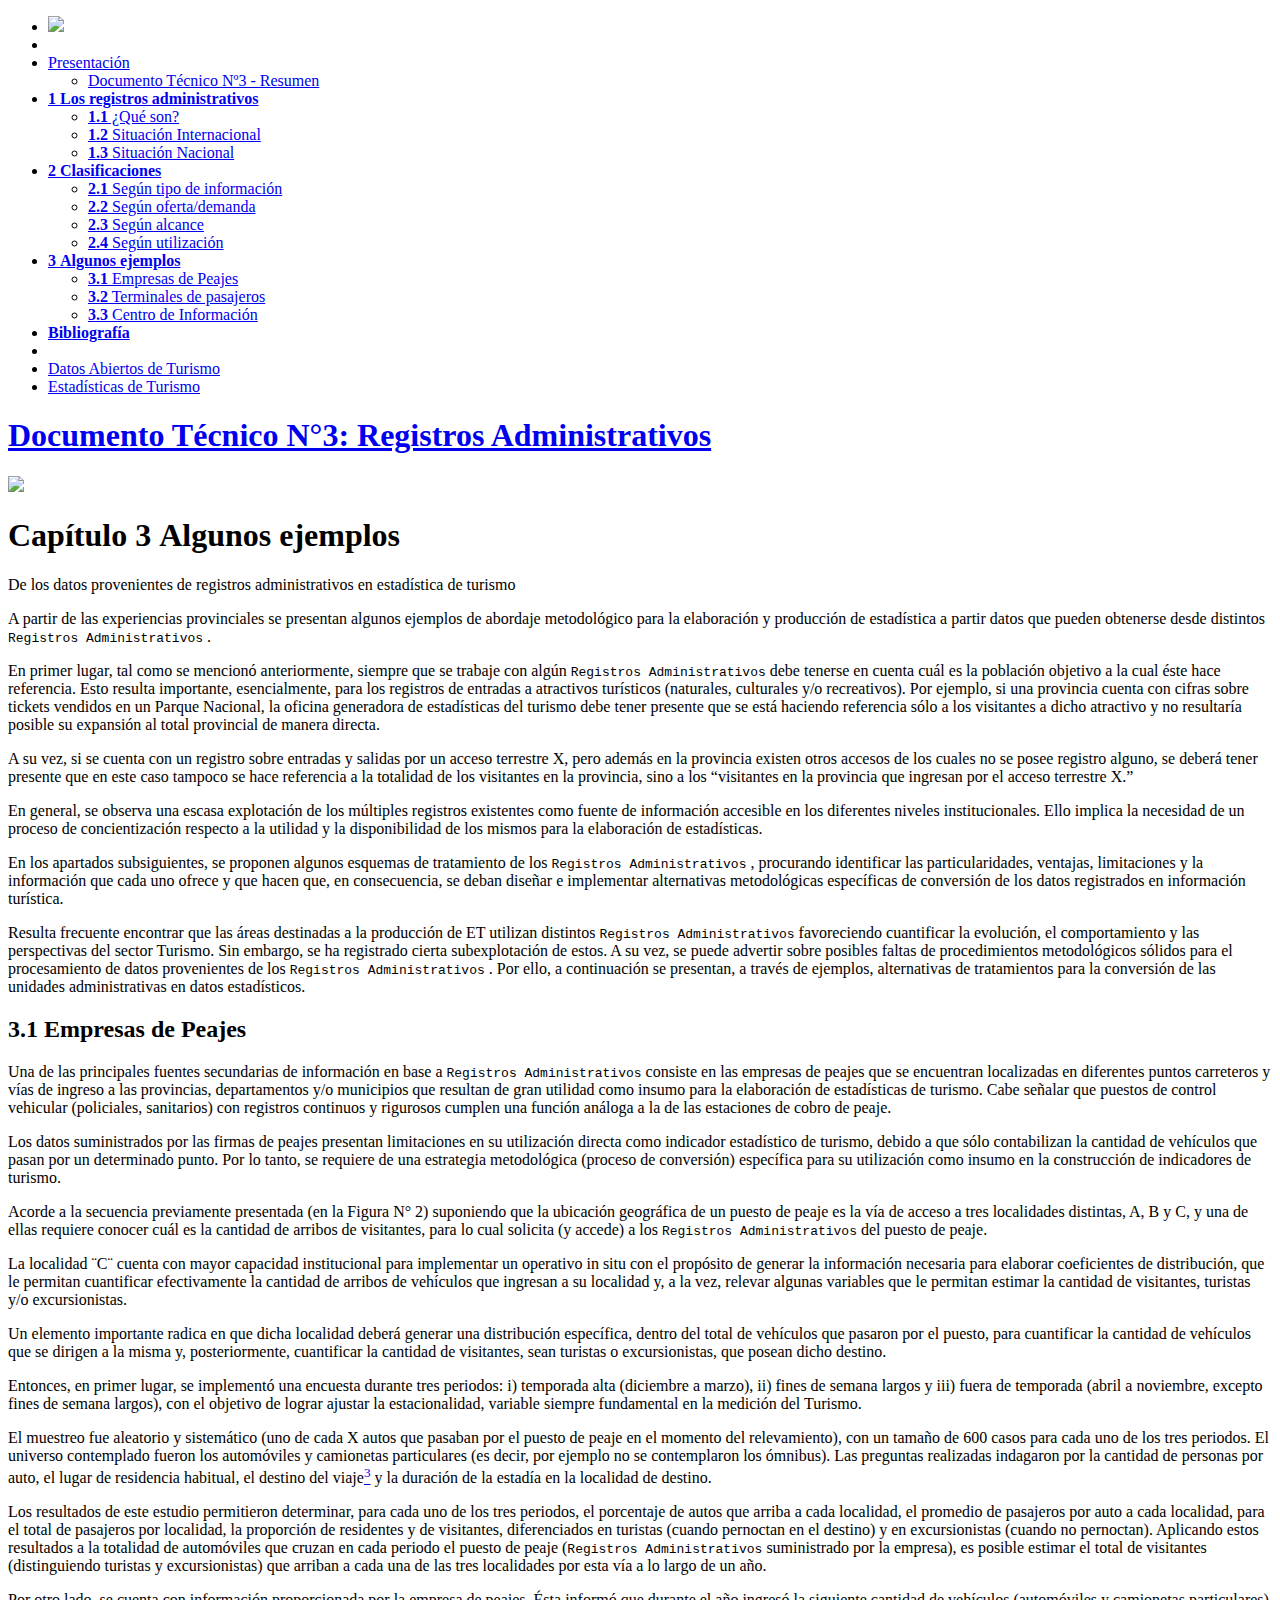
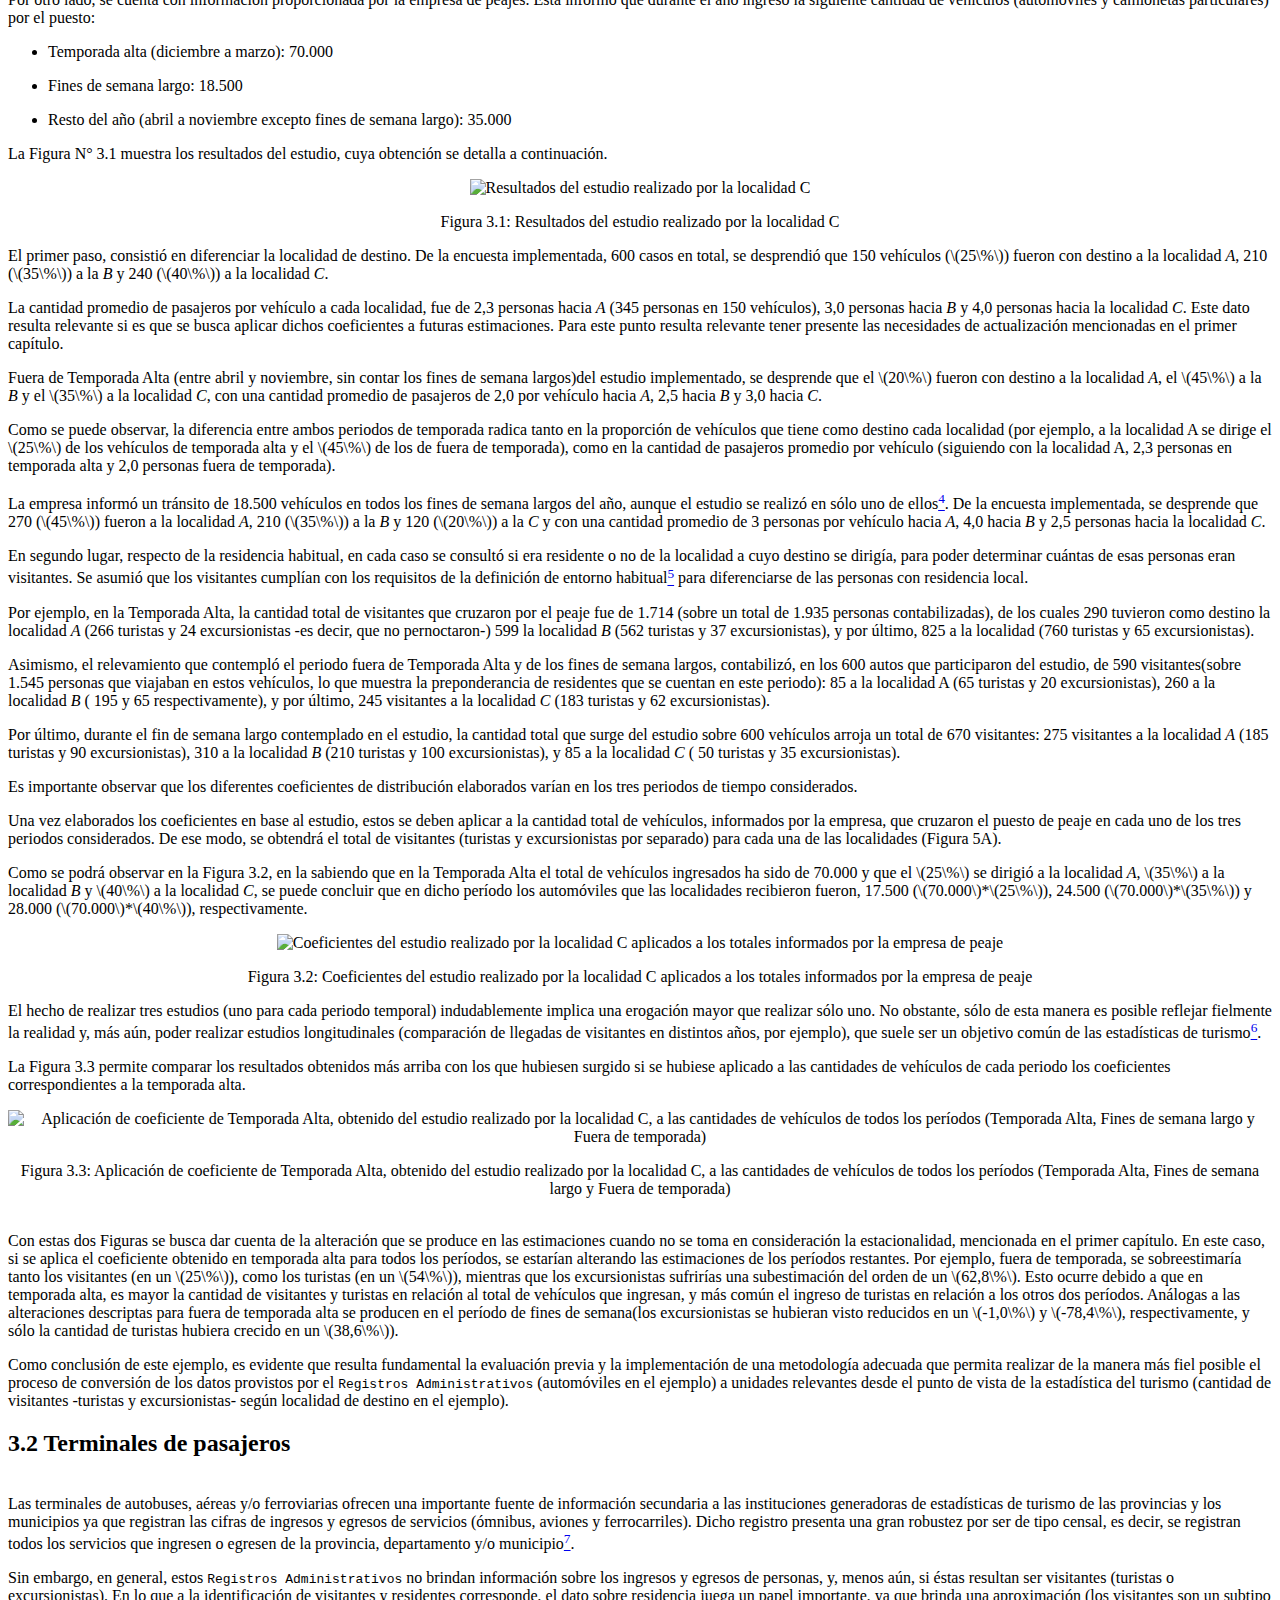
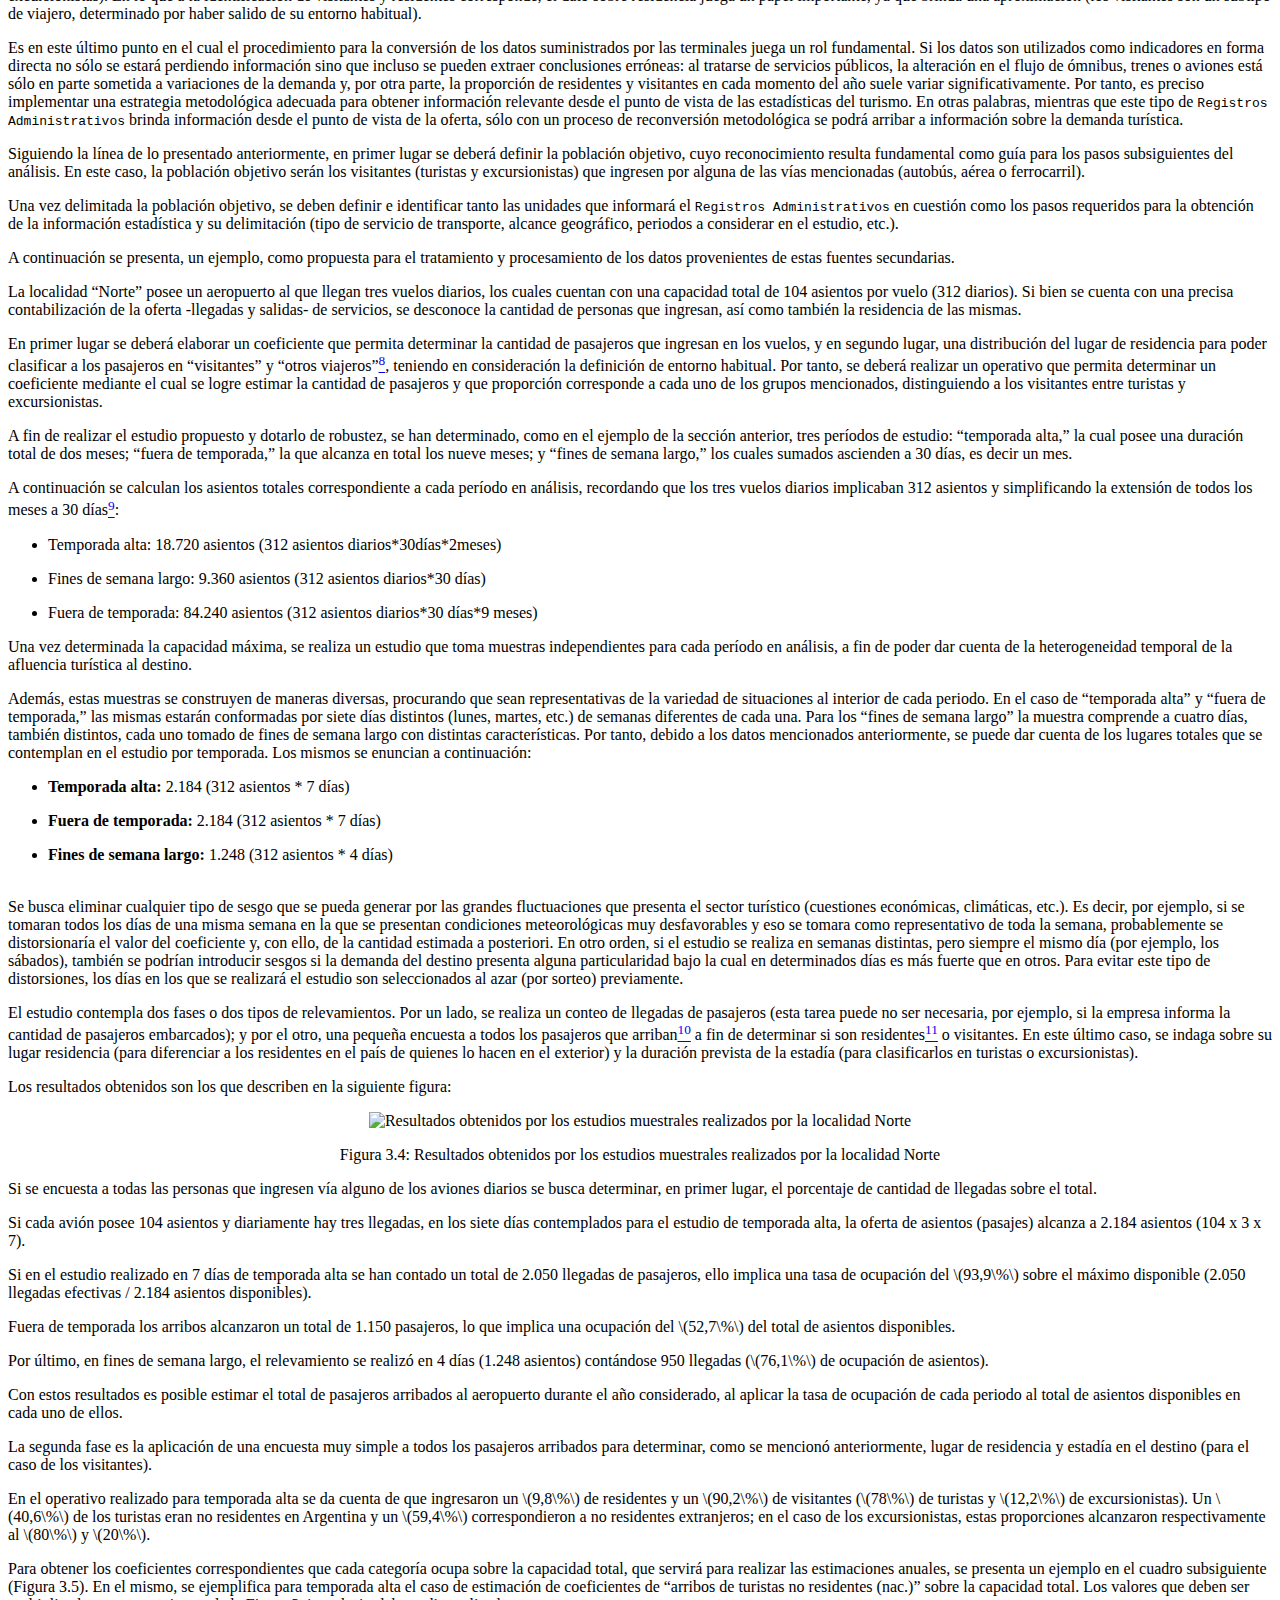
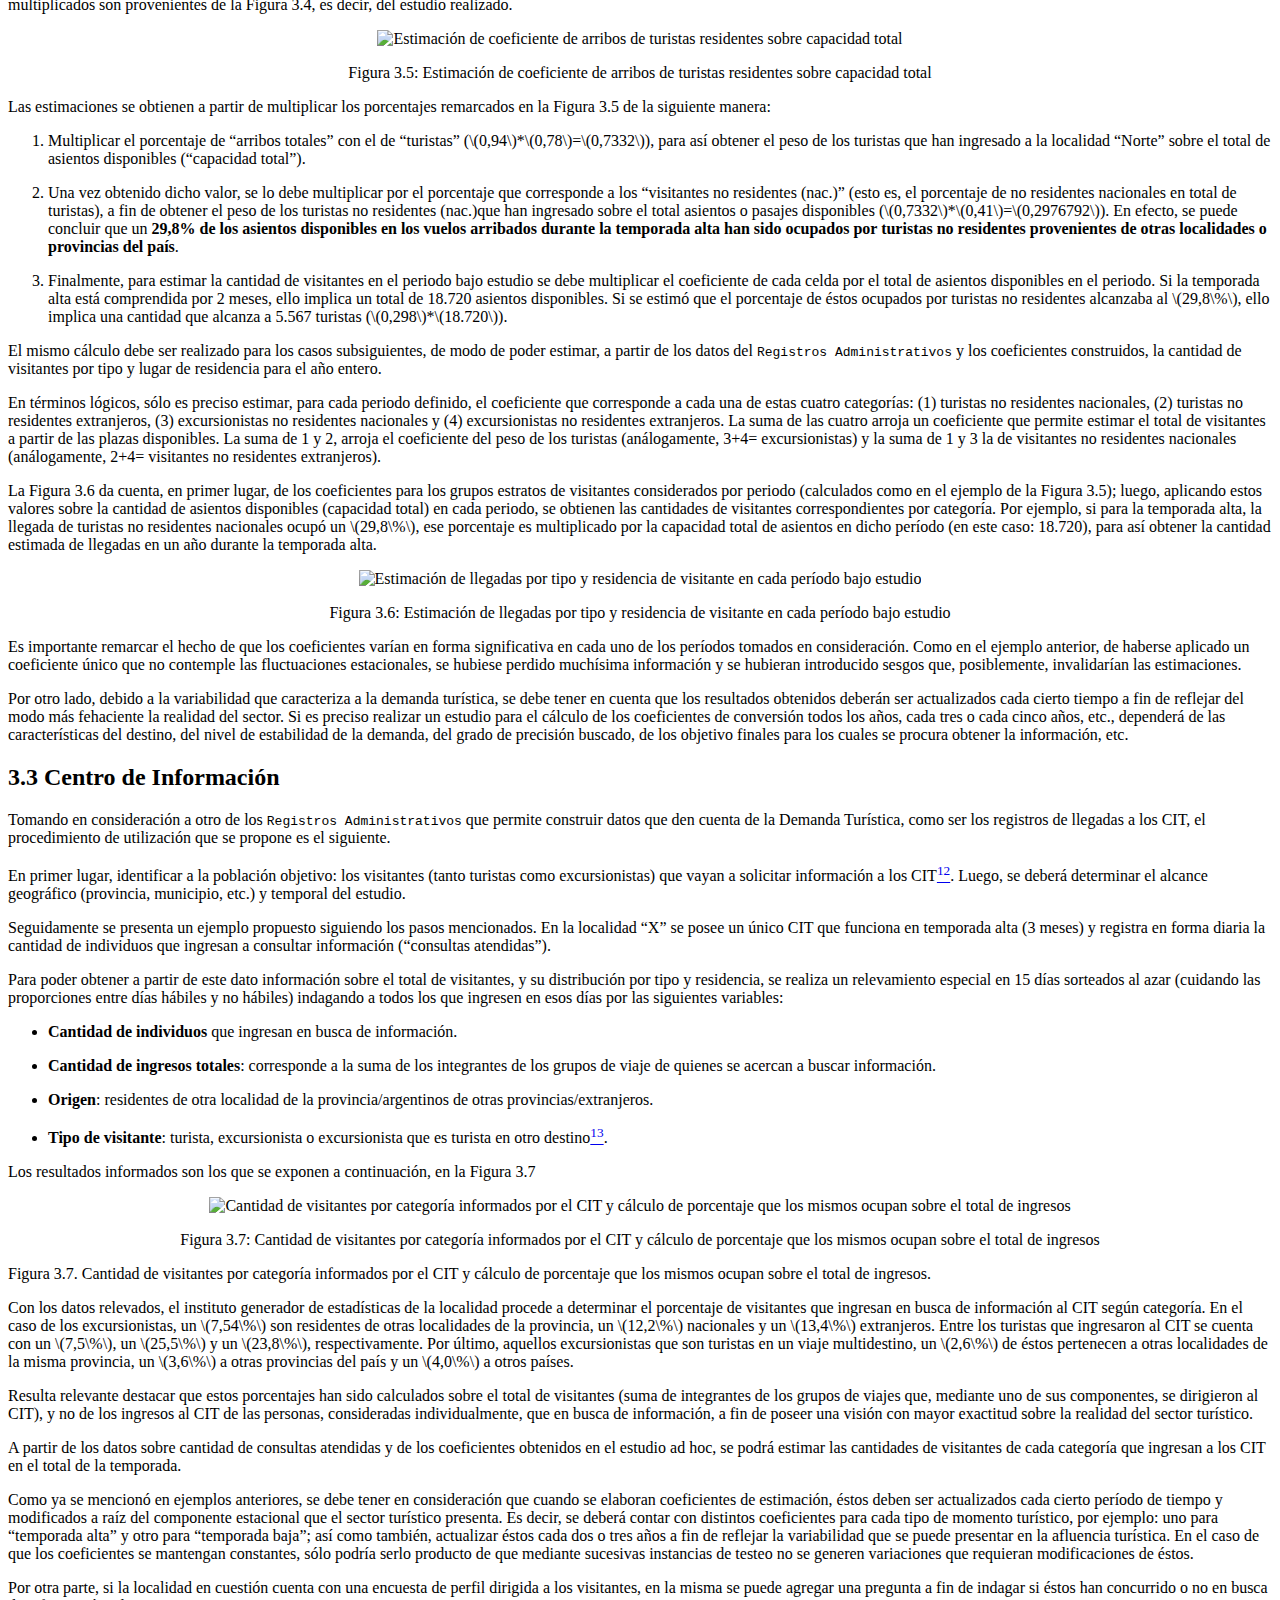
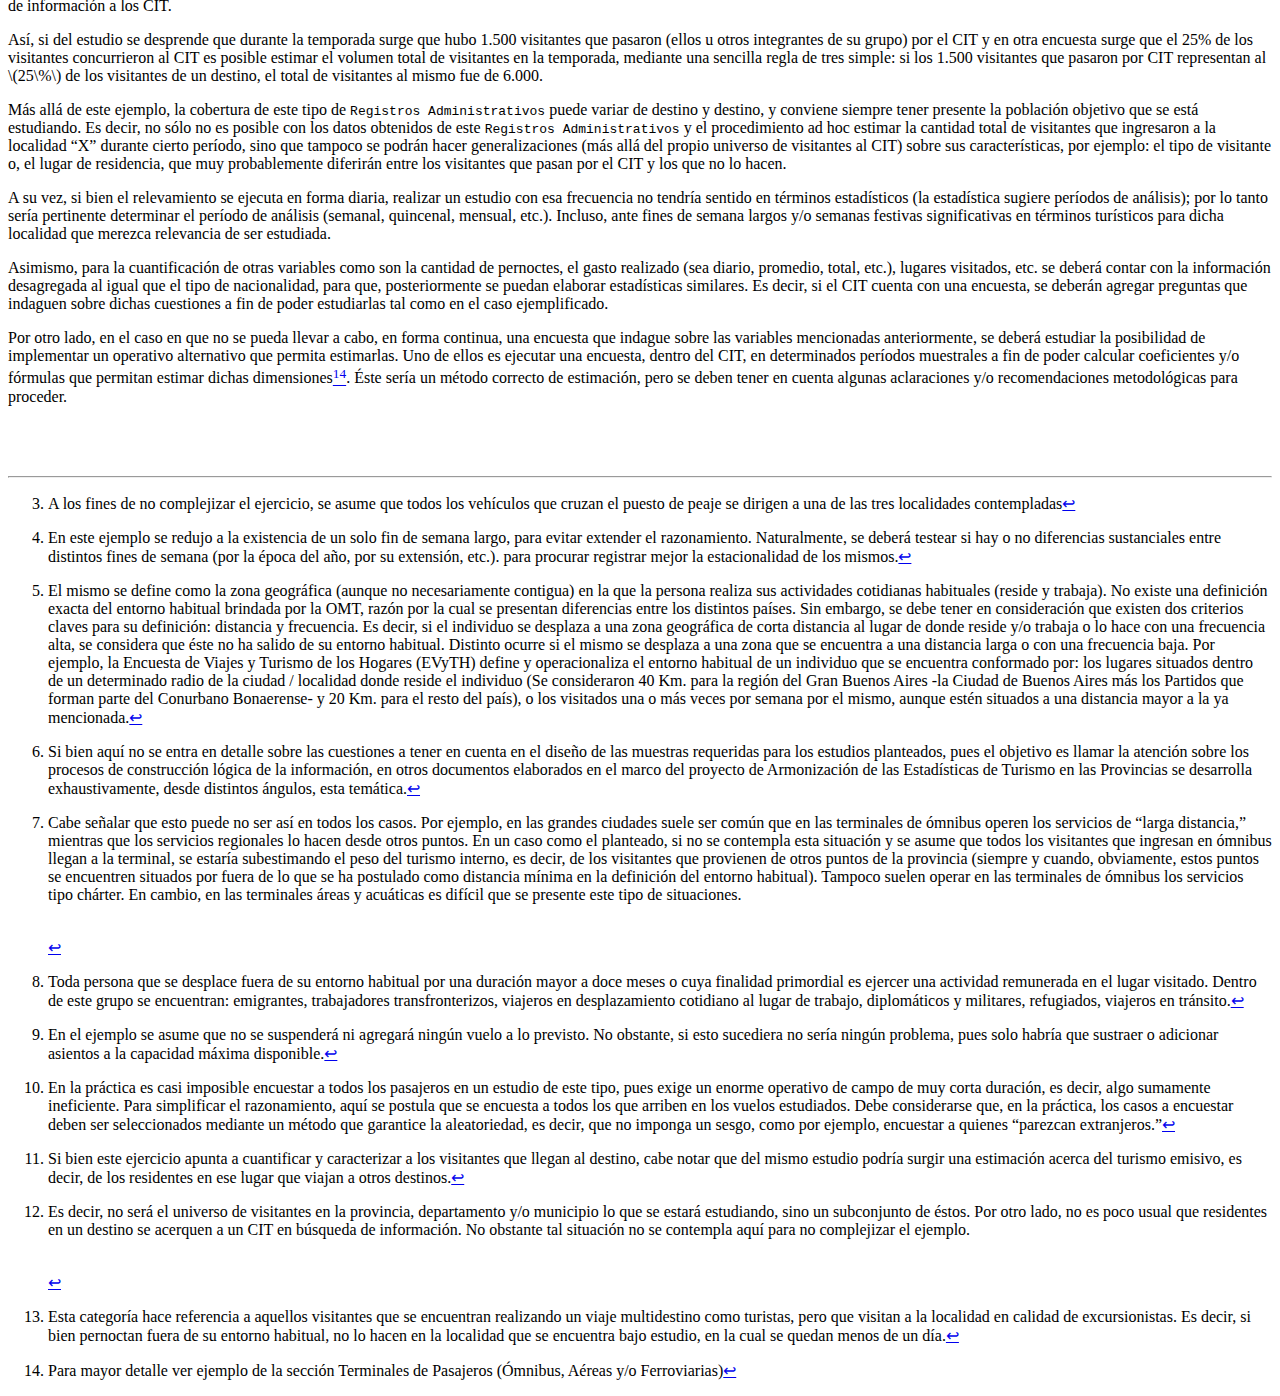
==== commit 01ad273d: "agrego draft version pdf" ====
--- a/docs/algunos-ejemplos.html
+++ b/docs/algunos-ejemplos.html
@@ -69,9 +69,9 @@
 <li class="toc-logo"><a href="./"><img src="imagenes/escudo_mintur.png"></a></li>
 
 <li class="divider"></li>
-<li><a href="index.html#presentación"><strong>Presentación</strong></a>
-<ul>
-<li class="chapter" data-level="" data-path="index.html"><a href="index.html"><i class="fa fa-check"></i>Documento Técnico Nº3 - Resumen</a></li>
+<li class="chapter" data-level="" data-path="index.html"><a href="index.html"><i class="fa fa-check"></i>Presentación</a>
+<ul>
+<li class="chapter" data-level="" data-path="index.html"><a href="index.html#documento-técnico-nº3---resumen"><i class="fa fa-check"></i>Documento Técnico Nº3 - Resumen</a></li>
 </ul></li>
 <li class="chapter" data-level="1" data-path="los-registros-administrativos.html"><a href="los-registros-administrativos.html"><i class="fa fa-check"></i><b>1</b> <strong>Los registros administrativos</strong></a>
 <ul>
@@ -135,7 +135,7 @@
 <p>La localidad ¨C¨ cuenta con mayor capacidad institucional para implementar un operativo in situ con el propósito de generar la información necesaria para elaborar coeficientes de distribución, que le permitan cuantificar efectivamente la cantidad de arribos de vehículos que ingresan a su localidad y, a la vez, relevar algunas variables que le permitan estimar la cantidad de visitantes, turistas y/o excursionistas.</p>
 <p>Un elemento importante radica en que dicha localidad deberá generar una distribución específica, dentro del total de vehículos que pasaron por el puesto, para cuantificar la cantidad de vehículos que se dirigen a la misma y, posteriormente, cuantificar la cantidad de visitantes, sean turistas o excursionistas, que posean dicho destino.</p>
 <p>Entonces, en primer lugar, se implementó una encuesta durante tres periodos: i) temporada alta (diciembre a marzo), ii) fines de semana largos y iii) fuera de temporada (abril a noviembre, excepto fines de semana largos), con el objetivo de lograr ajustar la estacionalidad, variable siempre fundamental en la medición del Turismo.</p>
-<p>El muestreo fue aleatorio y sistemático (uno de cada X autos que pasaban por el puesto de peaje en el momento del relevamiento), con un tamaño de 600 casos para cada uno de los tres periodos. El universo contemplado fueron los automóviles y camionetas particulares (es decir, por ejemplo no se contemplaron los ómnibus). Las preguntas realizadas indagaron por la cantidad de personas por auto, el lugar de residencia habitual, el destino del viaje<a href="#fn1" class="footnote-ref" id="fnref1"><sup>1</sup></a> y la duración de la estadía en la localidad de destino.</p>
+<p>El muestreo fue aleatorio y sistemático (uno de cada X autos que pasaban por el puesto de peaje en el momento del relevamiento), con un tamaño de 600 casos para cada uno de los tres periodos. El universo contemplado fueron los automóviles y camionetas particulares (es decir, por ejemplo no se contemplaron los ómnibus). Las preguntas realizadas indagaron por la cantidad de personas por auto, el lugar de residencia habitual, el destino del viaje<a href="#fn3" class="footnote-ref" id="fnref3"><sup>3</sup></a> y la duración de la estadía en la localidad de destino.</p>
 <p>Los resultados de este estudio permitieron determinar, para cada uno de los tres periodos, el porcentaje de autos que arriba a cada localidad, el promedio de pasajeros por auto a cada localidad, para el total de pasajeros por localidad, la proporción de residentes y de visitantes, diferenciados en turistas (cuando pernoctan en el destino) y en excursionistas (cuando no pernoctan). Aplicando estos resultados a la totalidad de automóviles que cruzan en cada periodo el puesto de peaje (<code>Registros Administrativos</code> suministrado por la empresa), es posible estimar el total de visitantes (distinguiendo turistas y excursionistas) que arriban a cada una de las tres localidades por esta vía a lo largo de un año.</p>
 <p>Por otro lado, se cuenta con información proporcionada por la empresa de peajes. Ésta informó que durante el año ingresó la siguiente cantidad de vehículos (automóviles y camionetas particulares) por el puesto:</p>
 <ul>
@@ -143,56 +143,56 @@
 <li><p>Fines de semana largo: 18.500</p></li>
 <li><p>Resto del año (abril a noviembre excepto fines de semana largo): 35.000</p></li>
 </ul>
-<p>La Figura N° 4 muestra los resultados del estudio, cuya obtención se detalla a continuación.</p>
-<div class="figure"><span id="fig:estudioslocalidade"></span>
-<img src="imagenes/figura04.png" alt="Resultados del estudio realizado por la localidad C" width="2078" />
+<p>La Figura N° 3.1 muestra los resultados del estudio, cuya obtención se detalla a continuación.</p>
+<div class="figure" style="text-align: center"><span id="fig:estudioslocalidade"></span>
+<img src="imagenes/figura04.png" alt="Resultados del estudio realizado por la localidad C" width="80%" />
 <p class="caption">
 Figura 3.1: Resultados del estudio realizado por la localidad C
 </p>
 </div>
-<p>El primer paso, consistió en diferenciar la localidad de destino. De la encuesta implementada, 600 casos en total, se desprendió que 150 vehículos (25%) fueron con destino a la localidad ¨A¨, 210 (35%) a la ¨B¨ y 240 (40%) a la localidad ¨C¨.</p>
-<p>La cantidad promedio de pasajeros por vehículo a cada localidad, fue de 2,3 personas hacia ¨A¨ (345 personas en 150 vehículos), 3,0 personas hacia ¨B¨ y 4,0 personas hacia la localidad ¨C¨. Este dato resulta relevante si es que se busca aplicar dichos coeficientes a futuras estimaciones. Para este punto resulta relevante tener presente las necesidades de actualización mencionadas en el primer capítulo.</p>
-<p>Fuera de Temporada Alta (entre abril y noviembre, sin contar los fines de semana largos)del estudio implementado, se desprende que el 20% fueron con destino a la localidad ¨A¨, el 45% a la ¨B¨ y el 35% a la localidad ¨C¨, con una cantidad promedio de pasajeros de 2,0 por vehículo hacia ¨A¨, 2,5 hacia ¨B¨ y 3,0 hacia ¨C¨.</p>
-<p>Como se puede observar, la diferencia entre ambos periodos de temporada radica tanto en la proporción de vehículos que tiene como destino cada localidad (por ejemplo, a la localidad A se dirige el 25% de los vehículos de temporada alta y el 45% de los de fuera de temporada), como en la cantidad de pasajeros promedio por vehículo (siguiendo con la localidad A, 2,3 personas en temporada alta y 2,0 personas fuera de temporada).</p>
-<p>La empresa informó un tránsito de 18.500 vehículos en todos los fines de semana largos del año, aunque el estudio se realizó en sólo uno de ellos<a href="#fn2" class="footnote-ref" id="fnref2"><sup>2</sup></a>. De la encuesta implementada, se desprende que 270 (45%) fueron a la localidad ¨A¨, 210 (35%) a la ¨B¨ y 120 (20%) a la ¨C¨ y con una cantidad promedio de 3 personas por vehículo hacia ¨A¨, 4,0 hacia ¨B¨ y 2,5 personas hacia la localidad ¨C¨.</p>
-<p>En segundo lugar, respecto de la residencia habitual, en cada caso se consultó si era residente o no de la localidad a cuyo destino se dirigía, para poder determinar cuántas de esas personas eran visitantes. Se asumió que los visitantes cumplían con los requisitos de la definición de entorno habitual<a href="#fn3" class="footnote-ref" id="fnref3"><sup>3</sup></a> para diferenciarse de las personas con residencia local.</p>
-<p>Por ejemplo, en la Temporada Alta, la cantidad total de visitantes que cruzaron por el peaje fue de 1.714 (sobre un total de 1.935 personas contabilizadas), de los cuales 290 tuvieron como destino la localidad ¨A¨ (266 turistas y 24 excursionistas -es decir, que no pernoctaron-) 599 la localidad ¨B¨ (562 turistas y 37 excursionistas), y por último, 825 a la localidad (760 turistas y 65 excursionistas).</p>
-<p>Asimismo, el relevamiento que contempló el periodo fuera de Temporada Alta y de los fines de semana largos, contabilizó, en los 600 autos que participaron del estudio, de 590 visitantes(sobre 1.545 personas que viajaban en estos vehículos, lo que muestra la preponderancia de residentes que se cuentan en este periodo): 85 a la localidad A (65 turistas y 20 excursionistas), 260 a la localidad ¨B¨ ( 195 y 65 respectivamente), y por último, 245 visitantes a la localidad ¨C¨ (183 turistas y 62 excursionistas).</p>
-<p>Por último, durante el fin de semana largo contemplado en el estudio, la cantidad total que surge del estudio sobre 600 vehículos arroja un total de 670 visitantes: 275 visitantes a la localidad A (185 turistas y 90 excursionistas), 310 a la localidad ¨B¨ (210 turistas y 100 excursionistas), y 85 a la localidad ¨C¨ ( 50 turistas y 35 excursionistas).</p>
+<p>El primer paso, consistió en diferenciar la localidad de destino. De la encuesta implementada, 600 casos en total, se desprendió que 150 vehículos (<span class="math inline">\(25\%\)</span>) fueron con destino a la localidad <em>A</em>, 210 (<span class="math inline">\(35\%\)</span>) a la <em>B</em> y 240 (<span class="math inline">\(40\%\)</span>) a la localidad <em>C</em>.</p>
+<p>La cantidad promedio de pasajeros por vehículo a cada localidad, fue de 2,3 personas hacia <em>A</em> (345 personas en 150 vehículos), 3,0 personas hacia <em>B</em> y 4,0 personas hacia la localidad <em>C</em>. Este dato resulta relevante si es que se busca aplicar dichos coeficientes a futuras estimaciones. Para este punto resulta relevante tener presente las necesidades de actualización mencionadas en el primer capítulo.</p>
+<p>Fuera de Temporada Alta (entre abril y noviembre, sin contar los fines de semana largos)del estudio implementado, se desprende que el <span class="math inline">\(20\%\)</span> fueron con destino a la localidad <em>A</em>, el <span class="math inline">\(45\%\)</span> a la <em>B</em> y el <span class="math inline">\(35\%\)</span> a la localidad <em>C</em>, con una cantidad promedio de pasajeros de 2,0 por vehículo hacia <em>A</em>, 2,5 hacia <em>B</em> y 3,0 hacia <em>C</em>.</p>
+<p>Como se puede observar, la diferencia entre ambos periodos de temporada radica tanto en la proporción de vehículos que tiene como destino cada localidad (por ejemplo, a la localidad A se dirige el <span class="math inline">\(25\%\)</span> de los vehículos de temporada alta y el <span class="math inline">\(45\%\)</span> de los de fuera de temporada), como en la cantidad de pasajeros promedio por vehículo (siguiendo con la localidad A, 2,3 personas en temporada alta y 2,0 personas fuera de temporada).</p>
+<p>La empresa informó un tránsito de 18.500 vehículos en todos los fines de semana largos del año, aunque el estudio se realizó en sólo uno de ellos<a href="#fn4" class="footnote-ref" id="fnref4"><sup>4</sup></a>. De la encuesta implementada, se desprende que 270 (<span class="math inline">\(45\%\)</span>) fueron a la localidad <em>A</em>, 210 (<span class="math inline">\(35\%\)</span>) a la <em>B</em> y 120 (<span class="math inline">\(20\%\)</span>) a la <em>C</em> y con una cantidad promedio de 3 personas por vehículo hacia <em>A</em>, 4,0 hacia <em>B</em> y 2,5 personas hacia la localidad <em>C</em>.</p>
+<p>En segundo lugar, respecto de la residencia habitual, en cada caso se consultó si era residente o no de la localidad a cuyo destino se dirigía, para poder determinar cuántas de esas personas eran visitantes. Se asumió que los visitantes cumplían con los requisitos de la definición de entorno habitual<a href="#fn5" class="footnote-ref" id="fnref5"><sup>5</sup></a> para diferenciarse de las personas con residencia local.</p>
+<p>Por ejemplo, en la Temporada Alta, la cantidad total de visitantes que cruzaron por el peaje fue de 1.714 (sobre un total de 1.935 personas contabilizadas), de los cuales 290 tuvieron como destino la localidad <em>A</em> (266 turistas y 24 excursionistas -es decir, que no pernoctaron-) 599 la localidad <em>B</em> (562 turistas y 37 excursionistas), y por último, 825 a la localidad (760 turistas y 65 excursionistas).</p>
+<p>Asimismo, el relevamiento que contempló el periodo fuera de Temporada Alta y de los fines de semana largos, contabilizó, en los 600 autos que participaron del estudio, de 590 visitantes(sobre 1.545 personas que viajaban en estos vehículos, lo que muestra la preponderancia de residentes que se cuentan en este periodo): 85 a la localidad A (65 turistas y 20 excursionistas), 260 a la localidad <em>B</em> ( 195 y 65 respectivamente), y por último, 245 visitantes a la localidad <em>C</em> (183 turistas y 62 excursionistas).</p>
+<p>Por último, durante el fin de semana largo contemplado en el estudio, la cantidad total que surge del estudio sobre 600 vehículos arroja un total de 670 visitantes: 275 visitantes a la localidad <em>A</em> (185 turistas y 90 excursionistas), 310 a la localidad <em>B</em> (210 turistas y 100 excursionistas), y 85 a la localidad <em>C</em> ( 50 turistas y 35 excursionistas).</p>
 <p>Es importante observar que los diferentes coeficientes de distribución elaborados varían en los tres periodos de tiempo considerados.</p>
 <p>Una vez elaborados los coeficientes en base al estudio, estos se deben aplicar a la cantidad total de vehículos, informados por la empresa, que cruzaron el puesto de peaje en cada uno de los tres periodos considerados. De ese modo, se obtendrá el total de visitantes (turistas y excursionistas por separado) para cada una de las localidades (Figura 5A).</p>
-<p>Como se podrá observar en la Figura N° 5/A, en la sabiendo que en la Temporada Alta el total de vehículos ingresados ha sido de 70.000 y que el 25% se dirigió a la localidad “A,” 35% a la localidad “B” y 40% a la localidad “C,” se puede concluir que en dicho período los automóviles que las localidades recibieron fueron, 17.500 (70.000*25%), 24.500 (70.000*35%) y 28.000 (70.000*40%), respectivamente.</p>
-<div class="figure"><span id="fig:coeficientes"></span>
-<img src="imagenes/figura5A.png" alt="Coeficientes del estudio realizado por la localidad C aplicados a los totales informados por la empresa de peaje" width="1944" />
+<p>Como se podrá observar en la Figura 3.2, en la sabiendo que en la Temporada Alta el total de vehículos ingresados ha sido de 70.000 y que el <span class="math inline">\(25\%\)</span> se dirigió a la localidad <em>A</em>, <span class="math inline">\(35\%\)</span> a la localidad <em>B</em> y <span class="math inline">\(40\%\)</span> a la localidad <em>C</em>, se puede concluir que en dicho período los automóviles que las localidades recibieron fueron, 17.500 (<span class="math inline">\(70.000\)</span>*<span class="math inline">\(25\%\)</span>), 24.500 (<span class="math inline">\(70.000\)</span>*<span class="math inline">\(35\%\)</span>) y 28.000 (<span class="math inline">\(70.000\)</span>*<span class="math inline">\(40\%\)</span>), respectivamente.</p>
+<div class="figure" style="text-align: center"><span id="fig:coeficientes"></span>
+<img src="imagenes/figura5A.png" alt="Coeficientes del estudio realizado por la localidad C aplicados a los totales informados por la empresa de peaje" width="80%" />
 <p class="caption">
 Figura 3.2: Coeficientes del estudio realizado por la localidad C aplicados a los totales informados por la empresa de peaje
 </p>
 </div>
-<p>El hecho de realizar tres estudios (uno para cada periodo temporal) indudablemente implica una erogación mayor que realizar sólo uno. No obstante, sólo de esta manera es posible reflejar fielmente la realidad y, más aún, poder realizar estudios longitudinales (comparación de llegadas de visitantes en distintos años, por ejemplo), que suele ser un objetivo común de las estadísticas de turismo<a href="#fn4" class="footnote-ref" id="fnref4"><sup>4</sup></a>.</p>
-<p>La Figura N° 5/B permite comparar los resultados obtenidos más arriba con los que hubiesen surgido si se hubiese aplicado a las cantidades de vehículos de cada periodo los coeficientes correspondientes a la temporada alta.</p>
-<div class="figure"><span id="fig:temporadaalta"></span>
-<img src="imagenes/figura5B.png" alt="Aplicación de coeficiente de Temporada Alta, obtenido del estudio realizado por la localidad C, a las cantidades de vehículos de todos los períodos (Temporada Alta, Fines de semana largo y Fuera de temporada)" width="1944" />
+<p>El hecho de realizar tres estudios (uno para cada periodo temporal) indudablemente implica una erogación mayor que realizar sólo uno. No obstante, sólo de esta manera es posible reflejar fielmente la realidad y, más aún, poder realizar estudios longitudinales (comparación de llegadas de visitantes en distintos años, por ejemplo), que suele ser un objetivo común de las estadísticas de turismo<a href="#fn6" class="footnote-ref" id="fnref6"><sup>6</sup></a>.</p>
+<p>La Figura 3.3 permite comparar los resultados obtenidos más arriba con los que hubiesen surgido si se hubiese aplicado a las cantidades de vehículos de cada periodo los coeficientes correspondientes a la temporada alta.</p>
+<div class="figure" style="text-align: center"><span id="fig:temporadaalta"></span>
+<img src="imagenes/figura5B.png" alt="Aplicación de coeficiente de Temporada Alta, obtenido del estudio realizado por la localidad C, a las cantidades de vehículos de todos los períodos (Temporada Alta, Fines de semana largo y Fuera de temporada)" width="80%" />
 <p class="caption">
 Figura 3.3: Aplicación de coeficiente de Temporada Alta, obtenido del estudio realizado por la localidad C, a las cantidades de vehículos de todos los períodos (Temporada Alta, Fines de semana largo y Fuera de temporada)
 </p>
 </div>
 <p><br />
-Con estas dos Figuras se busca dar cuenta de la alteración que se produce en las estimaciones cuando no se toma en consideración la estacionalidad, mencionada en el primer capítulo. En este caso, si se aplica el coeficiente obtenido en temporada alta para todos los períodos, se estarían alterando las estimaciones de los períodos restantes. Por ejemplo, fuera de temporada, se sobreestimaría tanto los visitantes (en un 25%), como los turistas (en un 54%), mientras que los excursionistas sufrirías una subestimación del orden de un 62,8%. Esto ocurre debido a que en temporada alta, es mayor la cantidad de visitantes y turistas en relación al total de vehículos que ingresan, y más común el ingreso de turistas en relación a los otros dos períodos. Análogas a las alteraciones descriptas para fuera de temporada alta se producen en el período de fines de semana(los excursionistas se hubieran visto reducidos en un -1,0% y -78,4%, respectivamente, y sólo la cantidad de turistas hubiera crecido en un 38,6%).</p>
+Con estas dos Figuras se busca dar cuenta de la alteración que se produce en las estimaciones cuando no se toma en consideración la estacionalidad, mencionada en el primer capítulo. En este caso, si se aplica el coeficiente obtenido en temporada alta para todos los períodos, se estarían alterando las estimaciones de los períodos restantes. Por ejemplo, fuera de temporada, se sobreestimaría tanto los visitantes (en un <span class="math inline">\(25\%\)</span>), como los turistas (en un <span class="math inline">\(54\%\)</span>), mientras que los excursionistas sufrirías una subestimación del orden de un <span class="math inline">\(62,8\%\)</span>. Esto ocurre debido a que en temporada alta, es mayor la cantidad de visitantes y turistas en relación al total de vehículos que ingresan, y más común el ingreso de turistas en relación a los otros dos períodos. Análogas a las alteraciones descriptas para fuera de temporada alta se producen en el período de fines de semana(los excursionistas se hubieran visto reducidos en un <span class="math inline">\(-1,0\%\)</span> y <span class="math inline">\(-78,4\%\)</span>, respectivamente, y sólo la cantidad de turistas hubiera crecido en un <span class="math inline">\(38,6\%\)</span>).</p>
 <p>Como conclusión de este ejemplo, es evidente que resulta fundamental la evaluación previa y la implementación de una metodología adecuada que permita realizar de la manera más fiel posible el proceso de conversión de los datos provistos por el <code>Registros Administrativos</code> (automóviles en el ejemplo) a unidades relevantes desde el punto de vista de la estadística del turismo (cantidad de visitantes -turistas y excursionistas- según localidad de destino en el ejemplo).</p>
 </div>
 <div id="terminales-de-pasajeros" class="section level2" number="3.2">
 <h2><span class="header-section-number">3.2</span> Terminales de pasajeros</h2>
 <p><br />
-Las terminales de autobuses, aéreas y/o ferroviarias ofrecen una importante fuente de información secundaria a las instituciones generadoras de estadísticas de turismo de las provincias y los municipios ya que registran las cifras de ingresos y egresos de servicios (ómnibus, aviones y ferrocarriles). Dicho registro presenta una gran robustez por ser de tipo censal, es decir, se registran todos los servicios que ingresen o egresen de la provincia, departamento y/o municipio<a href="#fn5" class="footnote-ref" id="fnref5"><sup>5</sup></a>.</p>
+Las terminales de autobuses, aéreas y/o ferroviarias ofrecen una importante fuente de información secundaria a las instituciones generadoras de estadísticas de turismo de las provincias y los municipios ya que registran las cifras de ingresos y egresos de servicios (ómnibus, aviones y ferrocarriles). Dicho registro presenta una gran robustez por ser de tipo censal, es decir, se registran todos los servicios que ingresen o egresen de la provincia, departamento y/o municipio<a href="#fn7" class="footnote-ref" id="fnref7"><sup>7</sup></a>.</p>
 <p>Sin embargo, en general, estos <code>Registros Administrativos</code> no brindan información sobre los ingresos y egresos de personas, y, menos aún, si éstas resultan ser visitantes (turistas o excursionistas). En lo que a la identificación de visitantes y residentes corresponde, el dato sobre residencia juega un papel importante, ya que brinda una aproximación (los visitantes son un subtipo de viajero, determinado por haber salido de su entorno habitual).</p>
 <p>Es en este último punto en el cual el procedimiento para la conversión de los datos suministrados por las terminales juega un rol fundamental. Si los datos son utilizados como indicadores en forma directa no sólo se estará perdiendo información sino que incluso se pueden extraer conclusiones erróneas: al tratarse de servicios públicos, la alteración en el flujo de ómnibus, trenes o aviones está sólo en parte sometida a variaciones de la demanda y, por otra parte, la proporción de residentes y visitantes en cada momento del año suele variar significativamente. Por tanto, es preciso implementar una estrategia metodológica adecuada para obtener información relevante desde el punto de vista de las estadísticas del turismo. En otras palabras, mientras que este tipo de <code>Registros Administrativos</code> brinda información desde el punto de vista de la oferta, sólo con un proceso de reconversión metodológica se podrá arribar a información sobre la demanda turística.</p>
 <p>Siguiendo la línea de lo presentado anteriormente, en primer lugar se deberá definir la población objetivo, cuyo reconocimiento resulta fundamental como guía para los pasos subsiguientes del análisis. En este caso, la población objetivo serán los visitantes (turistas y excursionistas) que ingresen por alguna de las vías mencionadas (autobús, aérea o ferrocarril).</p>
 <p>Una vez delimitada la población objetivo, se deben definir e identificar tanto las unidades que informará el <code>Registros Administrativos</code> en cuestión como los pasos requeridos para la obtención de la información estadística y su delimitación (tipo de servicio de transporte, alcance geográfico, periodos a considerar en el estudio, etc.).</p>
 <p>A continuación se presenta, un ejemplo, como propuesta para el tratamiento y procesamiento de los datos provenientes de estas fuentes secundarias.</p>
 <p>La localidad “Norte” posee un aeropuerto al que llegan tres vuelos diarios, los cuales cuentan con una capacidad total de 104 asientos por vuelo (312 diarios). Si bien se cuenta con una precisa contabilización de la oferta -llegadas y salidas- de servicios, se desconoce la cantidad de personas que ingresan, así como también la residencia de las mismas.</p>
-<p>En primer lugar se deberá elaborar un coeficiente que permita determinar la cantidad de pasajeros que ingresan en los vuelos, y en segundo lugar, una distribución del lugar de residencia para poder clasificar a los pasajeros en “visitantes” y “otros viajeros”<a href="#fn6" class="footnote-ref" id="fnref6"><sup>6</sup></a>, teniendo en consideración la definición de entorno habitual. Por tanto, se deberá realizar un operativo que permita determinar un coeficiente mediante el cual se logre estimar la cantidad de pasajeros y que proporción corresponde a cada uno de los grupos mencionados, distinguiendo a los visitantes entre turistas y excursionistas.</p>
+<p>En primer lugar se deberá elaborar un coeficiente que permita determinar la cantidad de pasajeros que ingresan en los vuelos, y en segundo lugar, una distribución del lugar de residencia para poder clasificar a los pasajeros en “visitantes” y “otros viajeros”<a href="#fn8" class="footnote-ref" id="fnref8"><sup>8</sup></a>, teniendo en consideración la definición de entorno habitual. Por tanto, se deberá realizar un operativo que permita determinar un coeficiente mediante el cual se logre estimar la cantidad de pasajeros y que proporción corresponde a cada uno de los grupos mencionados, distinguiendo a los visitantes entre turistas y excursionistas.</p>
 <p>A fin de realizar el estudio propuesto y dotarlo de robustez, se han determinado, como en el ejemplo de la sección anterior, tres períodos de estudio: “temporada alta,” la cual posee una duración total de dos meses; “fuera de temporada,” la que alcanza en total los nueve meses; y “fines de semana largo,” los cuales sumados ascienden a 30 días, es decir un mes.</p>
-<p>A continuación se calculan los asientos totales correspondiente a cada período en análisis, recordando que los tres vuelos diarios implicaban 312 asientos y simplificando la extensión de todos los meses a 30 días<a href="#fn7" class="footnote-ref" id="fnref7"><sup>7</sup></a>:</p>
+<p>A continuación se calculan los asientos totales correspondiente a cada período en análisis, recordando que los tres vuelos diarios implicaban 312 asientos y simplificando la extensión de todos los meses a 30 días<a href="#fn9" class="footnote-ref" id="fnref9"><sup>9</sup></a>:</p>
 <ul>
 <li><p>Temporada alta: 18.720 asientos (312 asientos diarios*30días*2meses)</p></li>
 <li><p>Fines de semana largo: 9.360 asientos (312 asientos diarios*30 días)</p></li>
@@ -207,41 +207,41 @@
 </ul>
 <p><br />
 Se busca eliminar cualquier tipo de sesgo que se pueda generar por las grandes fluctuaciones que presenta el sector turístico (cuestiones económicas, climáticas, etc.). Es decir, por ejemplo, si se tomaran todos los días de una misma semana en la que se presentan condiciones meteorológicas muy desfavorables y eso se tomara como representativo de toda la semana, probablemente se distorsionaría el valor del coeficiente y, con ello, de la cantidad estimada a posteriori. En otro orden, si el estudio se realiza en semanas distintas, pero siempre el mismo día (por ejemplo, los sábados), también se podrían introducir sesgos si la demanda del destino presenta alguna particularidad bajo la cual en determinados días es más fuerte que en otros. Para evitar este tipo de distorsiones, los días en los que se realizará el estudio son seleccionados al azar (por sorteo) previamente.</p>
-<p>El estudio contempla dos fases o dos tipos de relevamientos. Por un lado, se realiza un conteo de llegadas de pasajeros (esta tarea puede no ser necesaria, por ejemplo, si la empresa informa la cantidad de pasajeros embarcados); y por el otro, una pequeña encuesta a todos los pasajeros que arriban<a href="#fn8" class="footnote-ref" id="fnref8"><sup>8</sup></a> a fin de determinar si son residentes<a href="#fn9" class="footnote-ref" id="fnref9"><sup>9</sup></a> o visitantes. En este último caso, se indaga sobre su lugar residencia (para diferenciar a los residentes en el país de quienes lo hacen en el exterior) y la duración prevista de la estadía (para clasificarlos en turistas o excursionistas).</p>
-Los resultados obtenidos son los que describen en la siguiente figura:
-<div class="figure"><span id="fig:resultadosobtenidos"></span>
-<img src="imagenes/figura06.png" alt="Resultados obtenidos por los estudios muestrales realizados por la localidad Norte" width="2152" />
+<p>El estudio contempla dos fases o dos tipos de relevamientos. Por un lado, se realiza un conteo de llegadas de pasajeros (esta tarea puede no ser necesaria, por ejemplo, si la empresa informa la cantidad de pasajeros embarcados); y por el otro, una pequeña encuesta a todos los pasajeros que arriban<a href="#fn10" class="footnote-ref" id="fnref10"><sup>10</sup></a> a fin de determinar si son residentes<a href="#fn11" class="footnote-ref" id="fnref11"><sup>11</sup></a> o visitantes. En este último caso, se indaga sobre su lugar residencia (para diferenciar a los residentes en el país de quienes lo hacen en el exterior) y la duración prevista de la estadía (para clasificarlos en turistas o excursionistas).</p>
+<p>Los resultados obtenidos son los que describen en la siguiente figura:</p>
+<div class="figure" style="text-align: center"><span id="fig:resultadosobtenidos"></span>
+<img src="imagenes/figura06.png" alt="Resultados obtenidos por los estudios muestrales realizados por la localidad Norte" width="80%" />
 <p class="caption">
 Figura 3.4: Resultados obtenidos por los estudios muestrales realizados por la localidad Norte
 </p>
 </div>
 <p>Si se encuesta a todas las personas que ingresen vía alguno de los aviones diarios se busca determinar, en primer lugar, el porcentaje de cantidad de llegadas sobre el total.</p>
 <p>Si cada avión posee 104 asientos y diariamente hay tres llegadas, en los siete días contemplados para el estudio de temporada alta, la oferta de asientos (pasajes) alcanza a 2.184 asientos (104 x 3 x 7).</p>
-<p>Si en el estudio realizado en 7 días de temporada alta se han contado un total de 2.050 llegadas de pasajeros, ello implica una tasa de ocupación del 93,9% sobre el máximo disponible (2.050 llegadas efectivas / 2.184 asientos disponibles).</p>
-<p>Fuera de temporada los arribos alcanzaron un total de 1.150 pasajeros, lo que implica una ocupación del 52,7% del total de asientos disponibles.</p>
-<p>Por último, en fines de semana largo, el relevamiento se realizó en 4 días (1.248 asientos) contándose 950 llegadas (76,1% de ocupación de asientos).</p>
+<p>Si en el estudio realizado en 7 días de temporada alta se han contado un total de 2.050 llegadas de pasajeros, ello implica una tasa de ocupación del <span class="math inline">\(93,9\%\)</span> sobre el máximo disponible (2.050 llegadas efectivas / 2.184 asientos disponibles).</p>
+<p>Fuera de temporada los arribos alcanzaron un total de 1.150 pasajeros, lo que implica una ocupación del <span class="math inline">\(52,7\%\)</span> del total de asientos disponibles.</p>
+<p>Por último, en fines de semana largo, el relevamiento se realizó en 4 días (1.248 asientos) contándose 950 llegadas (<span class="math inline">\(76,1\%\)</span> de ocupación de asientos).</p>
 <p>Con estos resultados es posible estimar el total de pasajeros arribados al aeropuerto durante el año considerado, al aplicar la tasa de ocupación de cada periodo al total de asientos disponibles en cada uno de ellos.</p>
 <p>La segunda fase es la aplicación de una encuesta muy simple a todos los pasajeros arribados para determinar, como se mencionó anteriormente, lugar de residencia y estadía en el destino (para el caso de los visitantes).</p>
-<p>En el operativo realizado para temporada alta se da cuenta de que ingresaron un 9,8% de residentes y un 90,2% de visitantes (78% de turistas y 12,2% de excursionistas). Un 40,6% de los turistas eran no residentes en Argentina y un 59,4% correspondieron a no residentes extranjeros; en el caso de los excursionistas, estas proporciones alcanzaron respectivamente al 80% y 20%.</p>
-<p>Para obtener los coeficientes correspondientes que cada categoría ocupa sobre la capacidad total, que servirá para realizar las estimaciones anuales, se presenta un ejemplo en el cuadro subsiguiente (Figura N° 7). En el mismo, se ejemplifica para temporada alta el caso de estimación de coeficientes de “arribos de turistas no residentes (nac.)” sobre la capacidad total. Los valores que deben ser multiplicados son provenientes de la Figura N° 6, es decir, del estudio realizado.</p>
-<div class="figure"><span id="fig:arribosdeturistas"></span>
-<img src="imagenes/figura07.png" alt="Estimación de coeficiente de arribos de turistas residentes sobre capacidad total" width="1456" />
+<p>En el operativo realizado para temporada alta se da cuenta de que ingresaron un <span class="math inline">\(9,8\%\)</span> de residentes y un <span class="math inline">\(90,2\%\)</span> de visitantes (<span class="math inline">\(78\%\)</span> de turistas y <span class="math inline">\(12,2\%\)</span> de excursionistas). Un <span class="math inline">\(40,6\%\)</span> de los turistas eran no residentes en Argentina y un <span class="math inline">\(59,4\%\)</span> correspondieron a no residentes extranjeros; en el caso de los excursionistas, estas proporciones alcanzaron respectivamente al <span class="math inline">\(80\%\)</span> y <span class="math inline">\(20\%\)</span>.</p>
+<p>Para obtener los coeficientes correspondientes que cada categoría ocupa sobre la capacidad total, que servirá para realizar las estimaciones anuales, se presenta un ejemplo en el cuadro subsiguiente (Figura 3.5). En el mismo, se ejemplifica para temporada alta el caso de estimación de coeficientes de “arribos de turistas no residentes (nac.)” sobre la capacidad total. Los valores que deben ser multiplicados son provenientes de la Figura 3.4, es decir, del estudio realizado.</p>
+<div class="figure" style="text-align: center"><span id="fig:arribosdeturistas"></span>
+<img src="imagenes/figura07.png" alt="Estimación de coeficiente de arribos de turistas residentes sobre capacidad total" width="80%" />
 <p class="caption">
 Figura 3.5: Estimación de coeficiente de arribos de turistas residentes sobre capacidad total
 </p>
 </div>
-<p>Las estimaciones se obtienen a partir de multiplicar los porcentajes remarcados en la Figura N° 7 de la siguiente manera:<br />
+<p>Las estimaciones se obtienen a partir de multiplicar los porcentajes remarcados en la Figura 3.5 de la siguiente manera:<br />
 </p>
 <ol style="list-style-type: decimal">
-<li><p>Multiplicar el porcentaje de “arribos totales” con el de “turistas” (0,94*0,78=0,7332), para así obtener el peso de los turistas que han ingresado a la localidad “Norte” sobre el total de asientos disponibles (“capacidad total”).</p></li>
-<li><p>Una vez obtenido dicho valor, se lo debe multiplicar por el porcentaje que corresponde a los “visitantes no residentes (nac.)” (esto es, el porcentaje de no residentes nacionales en total de turistas), a fin de obtener el peso de los turistas no residentes (nac.)que han ingresado sobre el total asientos o pasajes disponibles (0,7332*0,41=0,2976792). En efecto, se puede concluir que un <strong>29,8% de los asientos disponibles en los vuelos arribados durante la temporada alta han sido ocupados por turistas no residentes provenientes de otras localidades o provincias del país</strong>.</p></li>
-<li><p>Finalmente, para estimar la cantidad de visitantes en el periodo bajo estudio se debe multiplicar el coeficiente de cada celda por el total de asientos disponibles en el periodo. Si la temporada alta está comprendida por 2 meses, ello implica un total de 18.720 asientos disponibles. Si se estimó que el porcentaje de éstos ocupados por turistas no residentes alcanzaba al 29,8%, ello implica una cantidad que alcanza a 5.567 turistas (0,298 * 18.720).</p></li>
+<li><p>Multiplicar el porcentaje de “arribos totales” con el de “turistas” (<span class="math inline">\(0,94\)</span>*<span class="math inline">\(0,78\)</span>=<span class="math inline">\(0,7332\)</span>), para así obtener el peso de los turistas que han ingresado a la localidad “Norte” sobre el total de asientos disponibles (“capacidad total”).</p></li>
+<li><p>Una vez obtenido dicho valor, se lo debe multiplicar por el porcentaje que corresponde a los “visitantes no residentes (nac.)” (esto es, el porcentaje de no residentes nacionales en total de turistas), a fin de obtener el peso de los turistas no residentes (nac.)que han ingresado sobre el total asientos o pasajes disponibles (<span class="math inline">\(0,7332\)</span>*<span class="math inline">\(0,41\)</span>=<span class="math inline">\(0,2976792\)</span>). En efecto, se puede concluir que un <strong>29,8% de los asientos disponibles en los vuelos arribados durante la temporada alta han sido ocupados por turistas no residentes provenientes de otras localidades o provincias del país</strong>.</p></li>
+<li><p>Finalmente, para estimar la cantidad de visitantes en el periodo bajo estudio se debe multiplicar el coeficiente de cada celda por el total de asientos disponibles en el periodo. Si la temporada alta está comprendida por 2 meses, ello implica un total de 18.720 asientos disponibles. Si se estimó que el porcentaje de éstos ocupados por turistas no residentes alcanzaba al <span class="math inline">\(29,8\%\)</span>, ello implica una cantidad que alcanza a 5.567 turistas (<span class="math inline">\(0,298\)</span>*<span class="math inline">\(18.720\)</span>).</p></li>
 </ol>
 <p>El mismo cálculo debe ser realizado para los casos subsiguientes, de modo de poder estimar, a partir de los datos del <code>Registros Administrativos</code> y los coeficientes construidos, la cantidad de visitantes por tipo y lugar de residencia para el año entero.</p>
 <p>En términos lógicos, sólo es preciso estimar, para cada periodo definido, el coeficiente que corresponde a cada una de estas cuatro categorías: (1) turistas no residentes nacionales, (2) turistas no residentes extranjeros, (3) excursionistas no residentes nacionales y (4) excursionistas no residentes extranjeros. La suma de las cuatro arroja un coeficiente que permite estimar el total de visitantes a partir de las plazas disponibles. La suma de 1 y 2, arroja el coeficiente del peso de los turistas (análogamente, 3+4= excursionistas) y la suma de 1 y 3 la de visitantes no residentes nacionales (análogamente, 2+4= visitantes no residentes extranjeros).</p>
-<p>La Figura N° 8 da cuenta, en primer lugar, de los coeficientes para los grupos estratos de visitantes considerados por periodo (calculados como en el ejemplo de la Figura N° 7); luego, aplicando estos valores sobre la cantidad de asientos disponibles (capacidad total) en cada periodo, se obtienen las cantidades de visitantes correspondientes por categoría. Por ejemplo, si para la temporada alta, la llegada de turistas no residentes nacionales ocupó un 29,8%, ese porcentaje es multiplicado por la capacidad total de asientos en dicho período (en este caso: 18.720), para así obtener la cantidad estimada de llegadas en un año durante la temporada alta.</p>
-<div class="figure"><span id="fig:llegadasportipo"></span>
-<img src="imagenes/figura08.png" alt="Estimación de llegadas por tipo y residencia de visitante en cada período bajo estudio" width="1516" />
+<p>La Figura 3.6 da cuenta, en primer lugar, de los coeficientes para los grupos estratos de visitantes considerados por periodo (calculados como en el ejemplo de la Figura 3.5); luego, aplicando estos valores sobre la cantidad de asientos disponibles (capacidad total) en cada periodo, se obtienen las cantidades de visitantes correspondientes por categoría. Por ejemplo, si para la temporada alta, la llegada de turistas no residentes nacionales ocupó un <span class="math inline">\(29,8\%\)</span>, ese porcentaje es multiplicado por la capacidad total de asientos en dicho período (en este caso: 18.720), para así obtener la cantidad estimada de llegadas en un año durante la temporada alta.</p>
+<div class="figure" style="text-align: center"><span id="fig:llegadasportipo"></span>
+<img src="imagenes/figura08.png" alt="Estimación de llegadas por tipo y residencia de visitante en cada período bajo estudio" width="80%" />
 <p class="caption">
 Figura 3.6: Estimación de llegadas por tipo y residencia de visitante en cada período bajo estudio
 </p>
@@ -252,33 +252,33 @@
 <div id="centro-de-información" class="section level2" number="3.3">
 <h2><span class="header-section-number">3.3</span> Centro de Información</h2>
 <p>Tomando en consideración a otro de los <code>Registros Administrativos</code> que permite construir datos que den cuenta de la Demanda Turística, como ser los registros de llegadas a los CIT, el procedimiento de utilización que se propone es el siguiente.</p>
-<p>En primer lugar, identificar a la población objetivo: los visitantes (tanto turistas como excursionistas) que vayan a solicitar información a los CIT<a href="#fn10" class="footnote-ref" id="fnref10"><sup>10</sup></a>. Luego, se deberá determinar el alcance geográfico (provincia, municipio, etc.) y temporal del estudio.</p>
+<p>En primer lugar, identificar a la población objetivo: los visitantes (tanto turistas como excursionistas) que vayan a solicitar información a los CIT<a href="#fn12" class="footnote-ref" id="fnref12"><sup>12</sup></a>. Luego, se deberá determinar el alcance geográfico (provincia, municipio, etc.) y temporal del estudio.</p>
 <p>Seguidamente se presenta un ejemplo propuesto siguiendo los pasos mencionados. En la localidad “X” se posee un único CIT que funciona en temporada alta (3 meses) y registra en forma diaria la cantidad de individuos que ingresan a consultar información (“consultas atendidas”).</p>
 <p>Para poder obtener a partir de este dato información sobre el total de visitantes, y su distribución por tipo y residencia, se realiza un relevamiento especial en 15 días sorteados al azar (cuidando las proporciones entre días hábiles y no hábiles) indagando a todos los que ingresen en esos días por las siguientes variables:</p>
 <ul>
 <li><p><strong>Cantidad de individuos</strong> que ingresan en busca de información.</p></li>
 <li><p><strong>Cantidad de ingresos totales</strong>: corresponde a la suma de los integrantes de los grupos de viaje de quienes se acercan a buscar información.</p></li>
 <li><p><strong>Origen</strong>: residentes de otra localidad de la provincia/argentinos de otras provincias/extranjeros.</p></li>
-<li><p><strong>Tipo de visitante</strong>: turista, excursionista o excursionista que es turista en otro destino<a href="#fn11" class="footnote-ref" id="fnref11"><sup>11</sup></a>.</p></li>
-</ul>
-<p>Los resultados informados son los que se exponen a continuación, en la Figura N° 9.</p>
-<div class="figure"><span id="fig:cantidaddevisitantes"></span>
-<img src="imagenes/figura09.png" alt="Cantidad de visitantes por categoría informados por el CIT y cálculo de porcentaje que los mismos ocupan sobre el total de ingresos" width="2009" />
+<li><p><strong>Tipo de visitante</strong>: turista, excursionista o excursionista que es turista en otro destino<a href="#fn13" class="footnote-ref" id="fnref13"><sup>13</sup></a>.</p></li>
+</ul>
+<p>Los resultados informados son los que se exponen a continuación, en la Figura 3.7</p>
+<div class="figure" style="text-align: center"><span id="fig:cantidaddevisitantes"></span>
+<img src="imagenes/figura09.png" alt="Cantidad de visitantes por categoría informados por el CIT y cálculo de porcentaje que los mismos ocupan sobre el total de ingresos" width="80%" />
 <p class="caption">
 Figura 3.7: Cantidad de visitantes por categoría informados por el CIT y cálculo de porcentaje que los mismos ocupan sobre el total de ingresos
 </p>
 </div>
-<p>Figura N° 9. Cantidad de visitantes por categoría informados por el CIT y cálculo de porcentaje que los mismos ocupan sobre el total de ingresos.</p>
-<p>Con los datos relevados, el instituto generador de estadísticas de la localidad procede a determinar el porcentaje de visitantes que ingresan en busca de información al CIT según categoría. En el caso de los excursionistas, un 7,54% son residentes de otras localidades de la provincia, un 12,2% nacionales y un 13,4% extranjeros. Entre los turistas que ingresaron al CIT se cuenta con un 7,5%, un 25,5% y un 23,8%, respectivamente. Por último, aquellos excursionistas que son turistas en un viaje multidestino, un 2,6% de éstos pertenecen a otras localidades de la misma provincia, un 3,6% a otras provincias del país y un 4,0% a otros países.</p>
+<p>Figura 3.7. Cantidad de visitantes por categoría informados por el CIT y cálculo de porcentaje que los mismos ocupan sobre el total de ingresos.</p>
+<p>Con los datos relevados, el instituto generador de estadísticas de la localidad procede a determinar el porcentaje de visitantes que ingresan en busca de información al CIT según categoría. En el caso de los excursionistas, un <span class="math inline">\(7,54\%\)</span> son residentes de otras localidades de la provincia, un <span class="math inline">\(12,2\%\)</span> nacionales y un <span class="math inline">\(13,4\%\)</span> extranjeros. Entre los turistas que ingresaron al CIT se cuenta con un <span class="math inline">\(7,5\%\)</span>, un <span class="math inline">\(25,5\%\)</span> y un <span class="math inline">\(23,8\%\)</span>, respectivamente. Por último, aquellos excursionistas que son turistas en un viaje multidestino, un <span class="math inline">\(2,6\%\)</span> de éstos pertenecen a otras localidades de la misma provincia, un <span class="math inline">\(3,6\%\)</span> a otras provincias del país y un <span class="math inline">\(4,0\%\)</span> a otros países.</p>
 <p>Resulta relevante destacar que estos porcentajes han sido calculados sobre el total de visitantes (suma de integrantes de los grupos de viajes que, mediante uno de sus componentes, se dirigieron al CIT), y no de los ingresos al CIT de las personas, consideradas individualmente, que en busca de información, a fin de poseer una visión con mayor exactitud sobre la realidad del sector turístico.</p>
 <p>A partir de los datos sobre cantidad de consultas atendidas y de los coeficientes obtenidos en el estudio ad hoc, se podrá estimar las cantidades de visitantes de cada categoría que ingresan a los CIT en el total de la temporada.</p>
 <p>Como ya se mencionó en ejemplos anteriores, se debe tener en consideración que cuando se elaboran coeficientes de estimación, éstos deben ser actualizados cada cierto período de tiempo y modificados a raíz del componente estacional que el sector turístico presenta. Es decir, se deberá contar con distintos coeficientes para cada tipo de momento turístico, por ejemplo: uno para “temporada alta” y otro para “temporada baja”; así como también, actualizar éstos cada dos o tres años a fin de reflejar la variabilidad que se puede presentar en la afluencia turística. En el caso de que los coeficientes se mantengan constantes, sólo podría serlo producto de que mediante sucesivas instancias de testeo no se generen variaciones que requieran modificaciones de éstos.</p>
 <p>Por otra parte, si la localidad en cuestión cuenta con una encuesta de perfil dirigida a los visitantes, en la misma se puede agregar una pregunta a fin de indagar si éstos han concurrido o no en busca de información a los CIT.</p>
-<p>Así, si del estudio se desprende que durante la temporada surge que hubo 1.500 visitantes que pasaron (ellos u otros integrantes de su grupo) por el CIT y en otra encuesta surge que el 25% de los visitantes concurrieron al CIT es posible estimar el volumen total de visitantes en la temporada, mediante una sencilla regla de tres simple: si los 1.500 visitantes que pasaron por CIT representan al 25% de los visitantes de un destino, el total de visitantes al mismo fue de 6.000.</p>
+<p>Así, si del estudio se desprende que durante la temporada surge que hubo 1.500 visitantes que pasaron (ellos u otros integrantes de su grupo) por el CIT y en otra encuesta surge que el 25% de los visitantes concurrieron al CIT es posible estimar el volumen total de visitantes en la temporada, mediante una sencilla regla de tres simple: si los 1.500 visitantes que pasaron por CIT representan al <span class="math inline">\(25\%\)</span> de los visitantes de un destino, el total de visitantes al mismo fue de 6.000.</p>
 <p>Más allá de este ejemplo, la cobertura de este tipo de <code>Registros Administrativos</code> puede variar de destino y destino, y conviene siempre tener presente la población objetivo que se está estudiando. Es decir, no sólo no es posible con los datos obtenidos de este <code>Registros Administrativos</code> y el procedimiento ad hoc estimar la cantidad total de visitantes que ingresaron a la localidad “X” durante cierto período, sino que tampoco se podrán hacer generalizaciones (más allá del propio universo de visitantes al CIT) sobre sus características, por ejemplo: el tipo de visitante o, el lugar de residencia, que muy probablemente diferirán entre los visitantes que pasan por el CIT y los que no lo hacen.</p>
 <p>A su vez, si bien el relevamiento se ejecuta en forma diaria, realizar un estudio con esa frecuencia no tendría sentido en términos estadísticos (la estadística sugiere períodos de análisis); por lo tanto sería pertinente determinar el período de análisis (semanal, quincenal, mensual, etc.). Incluso, ante fines de semana largos y/o semanas festivas significativas en términos turísticos para dicha localidad que merezca relevancia de ser estudiada.</p>
 <p>Asimismo, para la cuantificación de otras variables como son la cantidad de pernoctes, el gasto realizado (sea diario, promedio, total, etc.), lugares visitados, etc. se deberá contar con la información desagregada al igual que el tipo de nacionalidad, para que, posteriormente se puedan elaborar estadísticas similares. Es decir, si el CIT cuenta con una encuesta, se deberán agregar preguntas que indaguen sobre dichas cuestiones a fin de poder estudiarlas tal como en el caso ejemplificado.</p>
-<p>Por otro lado, en el caso en que no se pueda llevar a cabo, en forma continua, una encuesta que indague sobre las variables mencionadas anteriormente, se deberá estudiar la posibilidad de implementar un operativo alternativo que permita estimarlas. Uno de ellos es ejecutar una encuesta, dentro del CIT, en determinados períodos muestrales a fin de poder calcular coeficientes y/o fórmulas que permitan estimar dichas dimensiones<a href="#fn12" class="footnote-ref" id="fnref12"><sup>12</sup></a>. Éste sería un método correcto de estimación, pero se deben tener en cuenta algunas aclaraciones y/o recomendaciones metodológicas para proceder.<br />
+<p>Por otro lado, en el caso en que no se pueda llevar a cabo, en forma continua, una encuesta que indague sobre las variables mencionadas anteriormente, se deberá estudiar la posibilidad de implementar un operativo alternativo que permita estimarlas. Uno de ellos es ejecutar una encuesta, dentro del CIT, en determinados períodos muestrales a fin de poder calcular coeficientes y/o fórmulas que permitan estimar dichas dimensiones<a href="#fn14" class="footnote-ref" id="fnref14"><sup>14</sup></a>. Éste sería un método correcto de estimación, pero se deben tener en cuenta algunas aclaraciones y/o recomendaciones metodológicas para proceder.<br />
 <br />
 <br />
 <br />
@@ -288,23 +288,23 @@
 </div>
 <div class="footnotes">
 <hr />
-<ol start="1">
-<li id="fn1"><p>A los fines de no complejizar el ejercicio, se asume que todos los vehículos que cruzan el puesto de peaje se dirigen a una de las tres localidades contempladas<a href="algunos-ejemplos.html#fnref1" class="footnote-back">↩︎</a></p></li>
-<li id="fn2"><p>En este ejemplo se redujo a la existencia de un solo fin de semana largo, para evitar extender el razonamiento. Naturalmente, se deberá testear si hay o no diferencias sustanciales entre distintos fines de semana (por la época del año, por su extensión, etc.). para procurar registrar mejor la estacionalidad de los mismos.<a href="algunos-ejemplos.html#fnref2" class="footnote-back">↩︎</a></p></li>
-<li id="fn3"><p>El mismo se define como la zona geográfica (aunque no necesariamente contigua) en la que la persona realiza sus actividades cotidianas habituales (reside y trabaja). No existe una definición exacta del entorno habitual brindada por la OMT, razón por la cual se presentan diferencias entre los distintos países. Sin embargo, se debe tener en consideración que existen dos criterios claves para su definición: distancia y frecuencia. Es decir, si el individuo se desplaza a una zona geográfica de corta distancia al lugar de donde reside y/o trabaja o lo hace con una frecuencia alta, se considera que éste no ha salido de su entorno habitual. Distinto ocurre si el mismo se desplaza a una zona que se encuentra a una distancia larga o con una frecuencia baja. Por ejemplo, la Encuesta de Viajes y Turismo de los Hogares (EVyTH) define y operacionaliza el entorno habitual de un individuo que se encuentra conformado por: los lugares situados dentro de un determinado radio de la ciudad / localidad donde reside el individuo (Se consideraron 40 Km. para la región del Gran Buenos Aires -la Ciudad de Buenos Aires más los Partidos que forman parte del Conurbano Bonaerense- y 20 Km. para el resto del país), o los visitados una o más veces por semana por el mismo, aunque estén situados a una distancia mayor a la ya mencionada.<a href="algunos-ejemplos.html#fnref3" class="footnote-back">↩︎</a></p></li>
-<li id="fn4"><p>Si bien aquí no se entra en detalle sobre las cuestiones a tener en cuenta en el diseño de las muestras requeridas para los estudios planteados, pues el objetivo es llamar la atención sobre los procesos de construcción lógica de la información, en otros documentos elaborados en el marco del proyecto de Armonización de las Estadísticas de Turismo en las Provincias se desarrolla exhaustivamente, desde distintos ángulos, esta temática.<a href="algunos-ejemplos.html#fnref4" class="footnote-back">↩︎</a></p></li>
-<li id="fn5"><p>Cabe señalar que esto puede no ser así en todos los casos. Por ejemplo, en las grandes ciudades suele ser común que en las terminales de ómnibus operen los servicios de “larga distancia,” mientras que los servicios regionales lo hacen desde otros puntos. En un caso como el planteado, si no se contempla esta situación y se asume que todos los visitantes que ingresan en ómnibus llegan a la terminal, se estaría subestimando el peso del turismo interno, es decir, de los visitantes que provienen de otros puntos de la provincia (siempre y cuando, obviamente, estos puntos se encuentren situados por fuera de lo que se ha postulado como distancia mínima en la definición del entorno habitual). Tampoco suelen operar en las terminales de ómnibus los servicios tipo chárter. En cambio, en las terminales áreas y acuáticas es difícil que se presente este tipo de situaciones.</p>
-<p><br />
-<a href="algunos-ejemplos.html#fnref5" class="footnote-back">↩︎</a></p></li>
-<li id="fn6"><p>Toda persona que se desplace fuera de su entorno habitual por una duración mayor a doce meses o cuya finalidad primordial es ejercer una actividad remunerada en el lugar visitado. Dentro de este grupo se encuentran: emigrantes, trabajadores transfronterizos, viajeros en desplazamiento cotidiano al lugar de trabajo, diplomáticos y militares, refugiados, viajeros en tránsito.<a href="algunos-ejemplos.html#fnref6" class="footnote-back">↩︎</a></p></li>
-<li id="fn7"><p>En el ejemplo se asume que no se suspenderá ni agregará ningún vuelo a lo previsto. No obstante, si esto sucediera no sería ningún problema, pues solo habría que sustraer o adicionar asientos a la capacidad máxima disponible.<a href="algunos-ejemplos.html#fnref7" class="footnote-back">↩︎</a></p></li>
-<li id="fn8"><p>En la práctica es casi imposible encuestar a todos los pasajeros en un estudio de este tipo, pues exige un enorme operativo de campo de muy corta duración, es decir, algo sumamente ineficiente. Para simplificar el razonamiento, aquí se postula que se encuesta a todos los que arriben en los vuelos estudiados. Debe considerarse que, en la práctica, los casos a encuestar deben ser seleccionados mediante un método que garantice la aleatoriedad, es decir, que no imponga un sesgo, como por ejemplo, encuestar a quienes “parezcan extranjeros.”<a href="algunos-ejemplos.html#fnref8" class="footnote-back">↩︎</a></p></li>
-<li id="fn9"><p>Si bien este ejercicio apunta a cuantificar y caracterizar a los visitantes que llegan al destino, cabe notar que del mismo estudio podría surgir una estimación acerca del turismo emisivo, es decir, de los residentes en ese lugar que viajan a otros destinos.<a href="algunos-ejemplos.html#fnref9" class="footnote-back">↩︎</a></p></li>
-<li id="fn10"><p>Es decir, no será el universo de visitantes en la provincia, departamento y/o municipio lo que se estará estudiando, sino un subconjunto de éstos. Por otro lado, no es poco usual que residentes en un destino se acerquen a un CIT en búsqueda de información. No obstante tal situación no se contempla aquí para no complejizar el ejemplo.</p>
-<p><br />
-<a href="algunos-ejemplos.html#fnref10" class="footnote-back">↩︎</a></p></li>
-<li id="fn11"><p>Esta categoría hace referencia a aquellos visitantes que se encuentran realizando un viaje multidestino como turistas, pero que visitan a la localidad en calidad de excursionistas. Es decir, si bien pernoctan fuera de su entorno habitual, no lo hacen en la localidad que se encuentra bajo estudio, en la cual se quedan menos de un día.<a href="algunos-ejemplos.html#fnref11" class="footnote-back">↩︎</a></p></li>
-<li id="fn12"><p>Para mayor detalle ver ejemplo de la sección Terminales de Pasajeros (Ómnibus, Aéreas y/o Ferroviarias)<a href="algunos-ejemplos.html#fnref12" class="footnote-back">↩︎</a></p></li>
+<ol start="3">
+<li id="fn3"><p>A los fines de no complejizar el ejercicio, se asume que todos los vehículos que cruzan el puesto de peaje se dirigen a una de las tres localidades contempladas<a href="algunos-ejemplos.html#fnref3" class="footnote-back">↩︎</a></p></li>
+<li id="fn4"><p>En este ejemplo se redujo a la existencia de un solo fin de semana largo, para evitar extender el razonamiento. Naturalmente, se deberá testear si hay o no diferencias sustanciales entre distintos fines de semana (por la época del año, por su extensión, etc.). para procurar registrar mejor la estacionalidad de los mismos.<a href="algunos-ejemplos.html#fnref4" class="footnote-back">↩︎</a></p></li>
+<li id="fn5"><p>El mismo se define como la zona geográfica (aunque no necesariamente contigua) en la que la persona realiza sus actividades cotidianas habituales (reside y trabaja). No existe una definición exacta del entorno habitual brindada por la OMT, razón por la cual se presentan diferencias entre los distintos países. Sin embargo, se debe tener en consideración que existen dos criterios claves para su definición: distancia y frecuencia. Es decir, si el individuo se desplaza a una zona geográfica de corta distancia al lugar de donde reside y/o trabaja o lo hace con una frecuencia alta, se considera que éste no ha salido de su entorno habitual. Distinto ocurre si el mismo se desplaza a una zona que se encuentra a una distancia larga o con una frecuencia baja. Por ejemplo, la Encuesta de Viajes y Turismo de los Hogares (EVyTH) define y operacionaliza el entorno habitual de un individuo que se encuentra conformado por: los lugares situados dentro de un determinado radio de la ciudad / localidad donde reside el individuo (Se consideraron 40 Km. para la región del Gran Buenos Aires -la Ciudad de Buenos Aires más los Partidos que forman parte del Conurbano Bonaerense- y 20 Km. para el resto del país), o los visitados una o más veces por semana por el mismo, aunque estén situados a una distancia mayor a la ya mencionada.<a href="algunos-ejemplos.html#fnref5" class="footnote-back">↩︎</a></p></li>
+<li id="fn6"><p>Si bien aquí no se entra en detalle sobre las cuestiones a tener en cuenta en el diseño de las muestras requeridas para los estudios planteados, pues el objetivo es llamar la atención sobre los procesos de construcción lógica de la información, en otros documentos elaborados en el marco del proyecto de Armonización de las Estadísticas de Turismo en las Provincias se desarrolla exhaustivamente, desde distintos ángulos, esta temática.<a href="algunos-ejemplos.html#fnref6" class="footnote-back">↩︎</a></p></li>
+<li id="fn7"><p>Cabe señalar que esto puede no ser así en todos los casos. Por ejemplo, en las grandes ciudades suele ser común que en las terminales de ómnibus operen los servicios de “larga distancia,” mientras que los servicios regionales lo hacen desde otros puntos. En un caso como el planteado, si no se contempla esta situación y se asume que todos los visitantes que ingresan en ómnibus llegan a la terminal, se estaría subestimando el peso del turismo interno, es decir, de los visitantes que provienen de otros puntos de la provincia (siempre y cuando, obviamente, estos puntos se encuentren situados por fuera de lo que se ha postulado como distancia mínima en la definición del entorno habitual). Tampoco suelen operar en las terminales de ómnibus los servicios tipo chárter. En cambio, en las terminales áreas y acuáticas es difícil que se presente este tipo de situaciones.</p>
+<p><br />
+<a href="algunos-ejemplos.html#fnref7" class="footnote-back">↩︎</a></p></li>
+<li id="fn8"><p>Toda persona que se desplace fuera de su entorno habitual por una duración mayor a doce meses o cuya finalidad primordial es ejercer una actividad remunerada en el lugar visitado. Dentro de este grupo se encuentran: emigrantes, trabajadores transfronterizos, viajeros en desplazamiento cotidiano al lugar de trabajo, diplomáticos y militares, refugiados, viajeros en tránsito.<a href="algunos-ejemplos.html#fnref8" class="footnote-back">↩︎</a></p></li>
+<li id="fn9"><p>En el ejemplo se asume que no se suspenderá ni agregará ningún vuelo a lo previsto. No obstante, si esto sucediera no sería ningún problema, pues solo habría que sustraer o adicionar asientos a la capacidad máxima disponible.<a href="algunos-ejemplos.html#fnref9" class="footnote-back">↩︎</a></p></li>
+<li id="fn10"><p>En la práctica es casi imposible encuestar a todos los pasajeros en un estudio de este tipo, pues exige un enorme operativo de campo de muy corta duración, es decir, algo sumamente ineficiente. Para simplificar el razonamiento, aquí se postula que se encuesta a todos los que arriben en los vuelos estudiados. Debe considerarse que, en la práctica, los casos a encuestar deben ser seleccionados mediante un método que garantice la aleatoriedad, es decir, que no imponga un sesgo, como por ejemplo, encuestar a quienes “parezcan extranjeros.”<a href="algunos-ejemplos.html#fnref10" class="footnote-back">↩︎</a></p></li>
+<li id="fn11"><p>Si bien este ejercicio apunta a cuantificar y caracterizar a los visitantes que llegan al destino, cabe notar que del mismo estudio podría surgir una estimación acerca del turismo emisivo, es decir, de los residentes en ese lugar que viajan a otros destinos.<a href="algunos-ejemplos.html#fnref11" class="footnote-back">↩︎</a></p></li>
+<li id="fn12"><p>Es decir, no será el universo de visitantes en la provincia, departamento y/o municipio lo que se estará estudiando, sino un subconjunto de éstos. Por otro lado, no es poco usual que residentes en un destino se acerquen a un CIT en búsqueda de información. No obstante tal situación no se contempla aquí para no complejizar el ejemplo.</p>
+<p><br />
+<a href="algunos-ejemplos.html#fnref12" class="footnote-back">↩︎</a></p></li>
+<li id="fn13"><p>Esta categoría hace referencia a aquellos visitantes que se encuentran realizando un viaje multidestino como turistas, pero que visitan a la localidad en calidad de excursionistas. Es decir, si bien pernoctan fuera de su entorno habitual, no lo hacen en la localidad que se encuentra bajo estudio, en la cual se quedan menos de un día.<a href="algunos-ejemplos.html#fnref13" class="footnote-back">↩︎</a></p></li>
+<li id="fn14"><p>Para mayor detalle ver ejemplo de la sección Terminales de Pasajeros (Ómnibus, Aéreas y/o Ferroviarias)<a href="algunos-ejemplos.html#fnref14" class="footnote-back">↩︎</a></p></li>
 </ol>
 </div>
             </section>
@@ -363,6 +363,20 @@
 });
 </script>
 
+<!-- dynamically load mathjax for compatibility with self-contained -->
+<script>
+  (function () {
+    var script = document.createElement("script");
+    script.type = "text/javascript";
+    var src = "true";
+    if (src === "" || src === "true") src = "https://mathjax.rstudio.com/latest/MathJax.js?config=TeX-MML-AM_CHTML";
+    if (location.protocol !== "file:")
+      if (/^https?:/.test(src))
+        src = src.replace(/^https?:/, '');
+    script.src = src;
+    document.getElementsByTagName("head")[0].appendChild(script);
+  })();
+</script>
 </body>
 
 </html>
